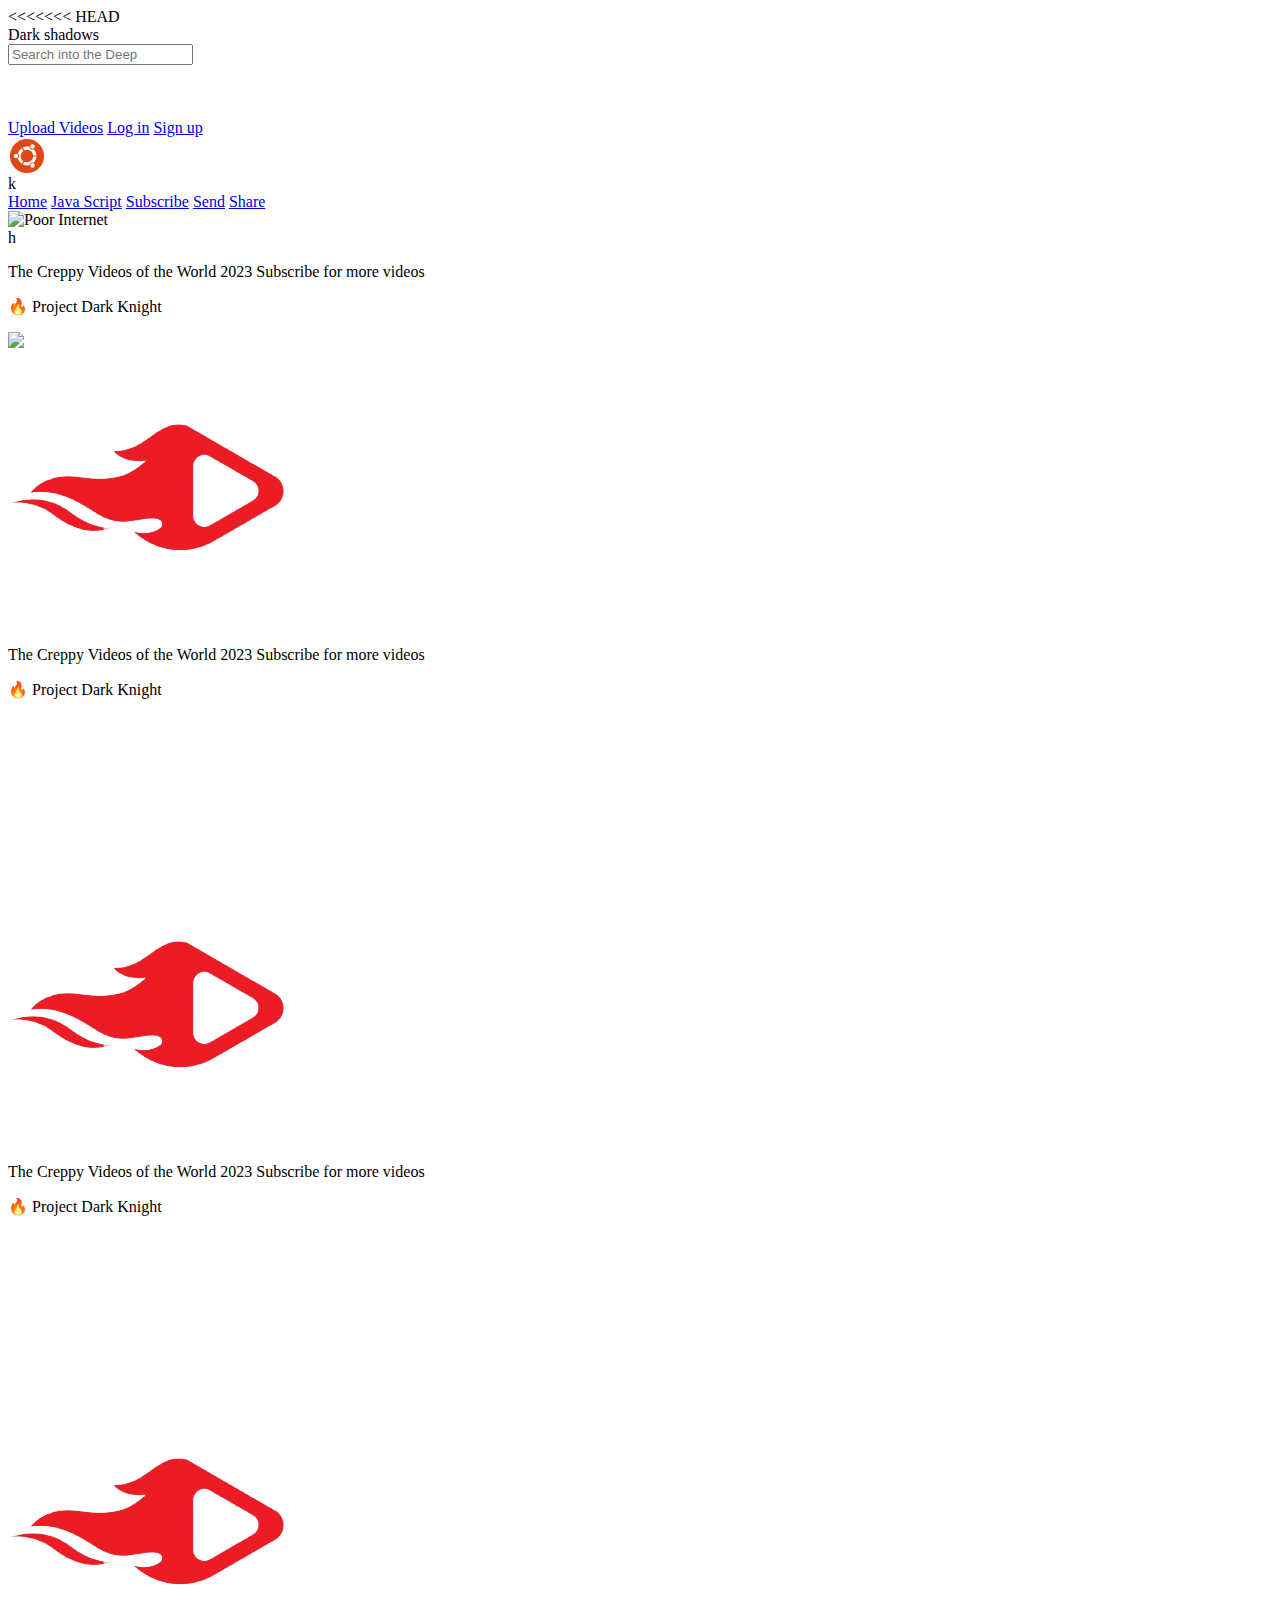
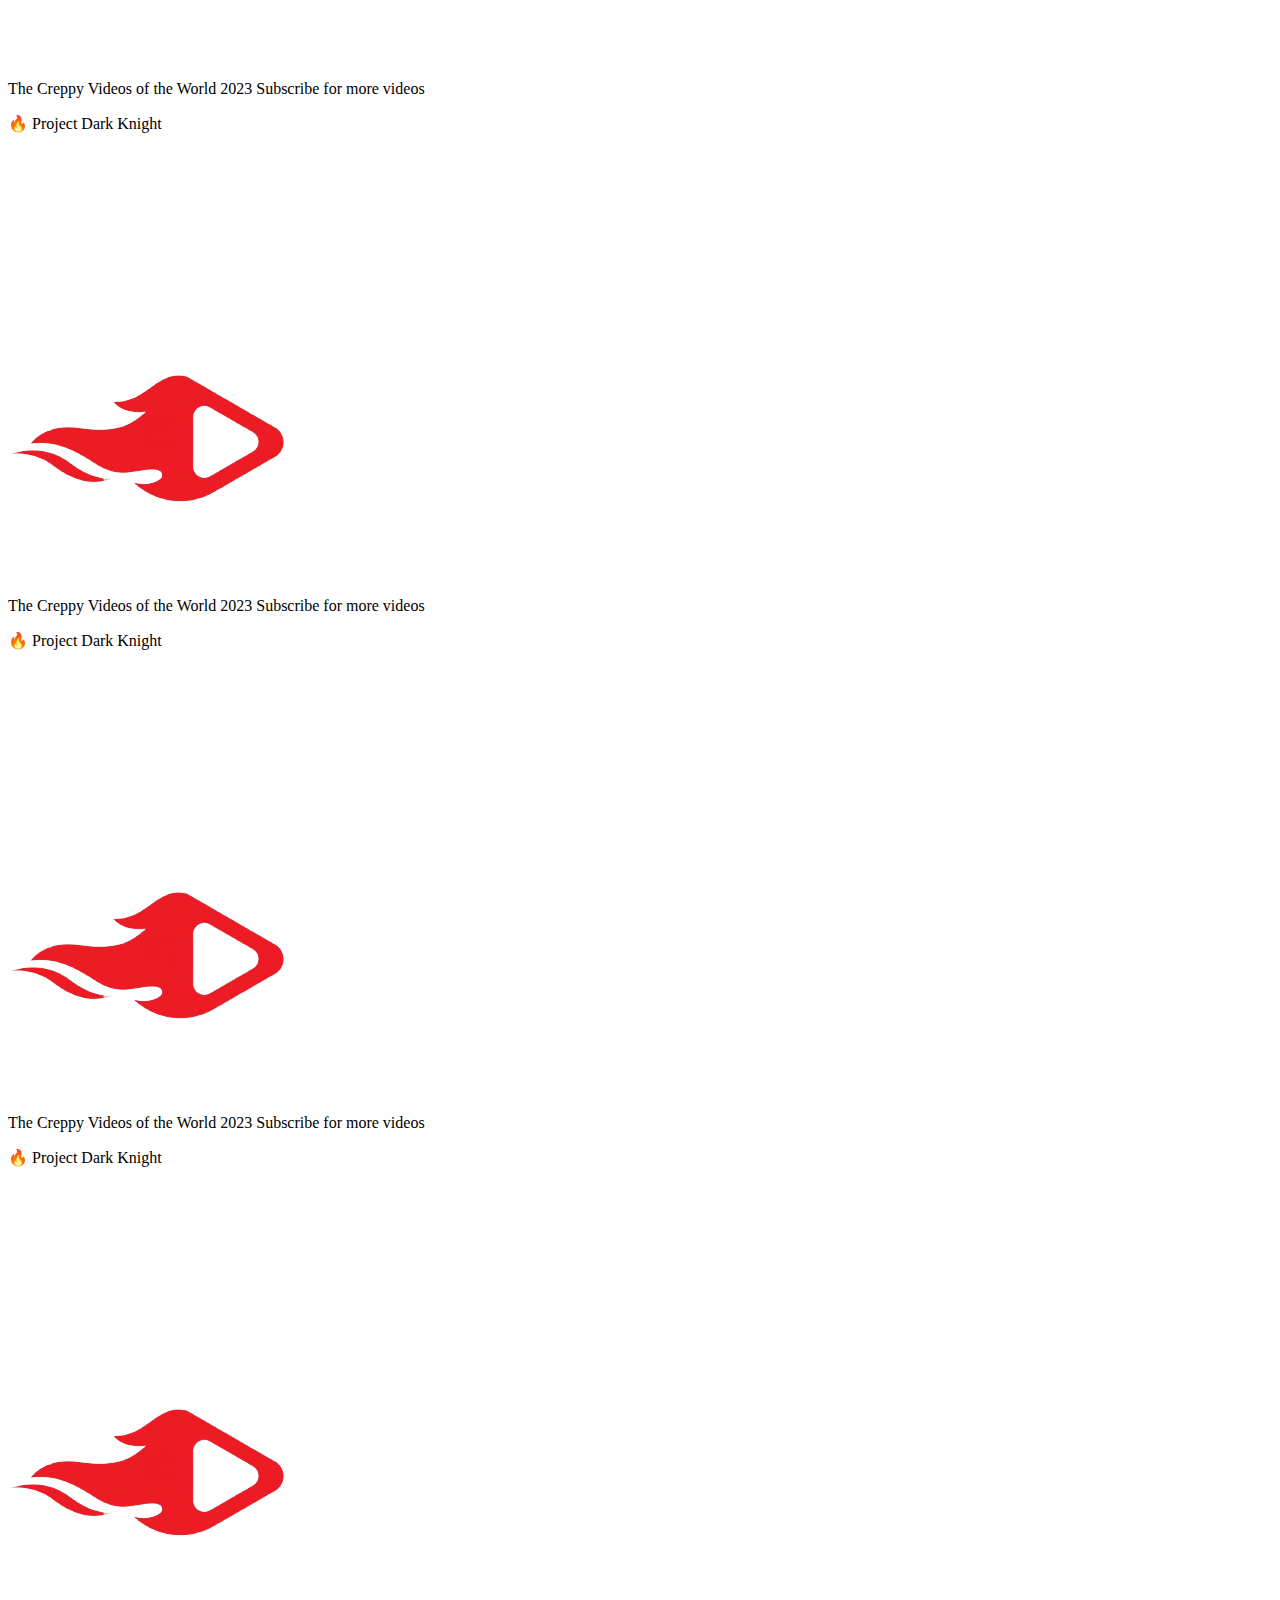
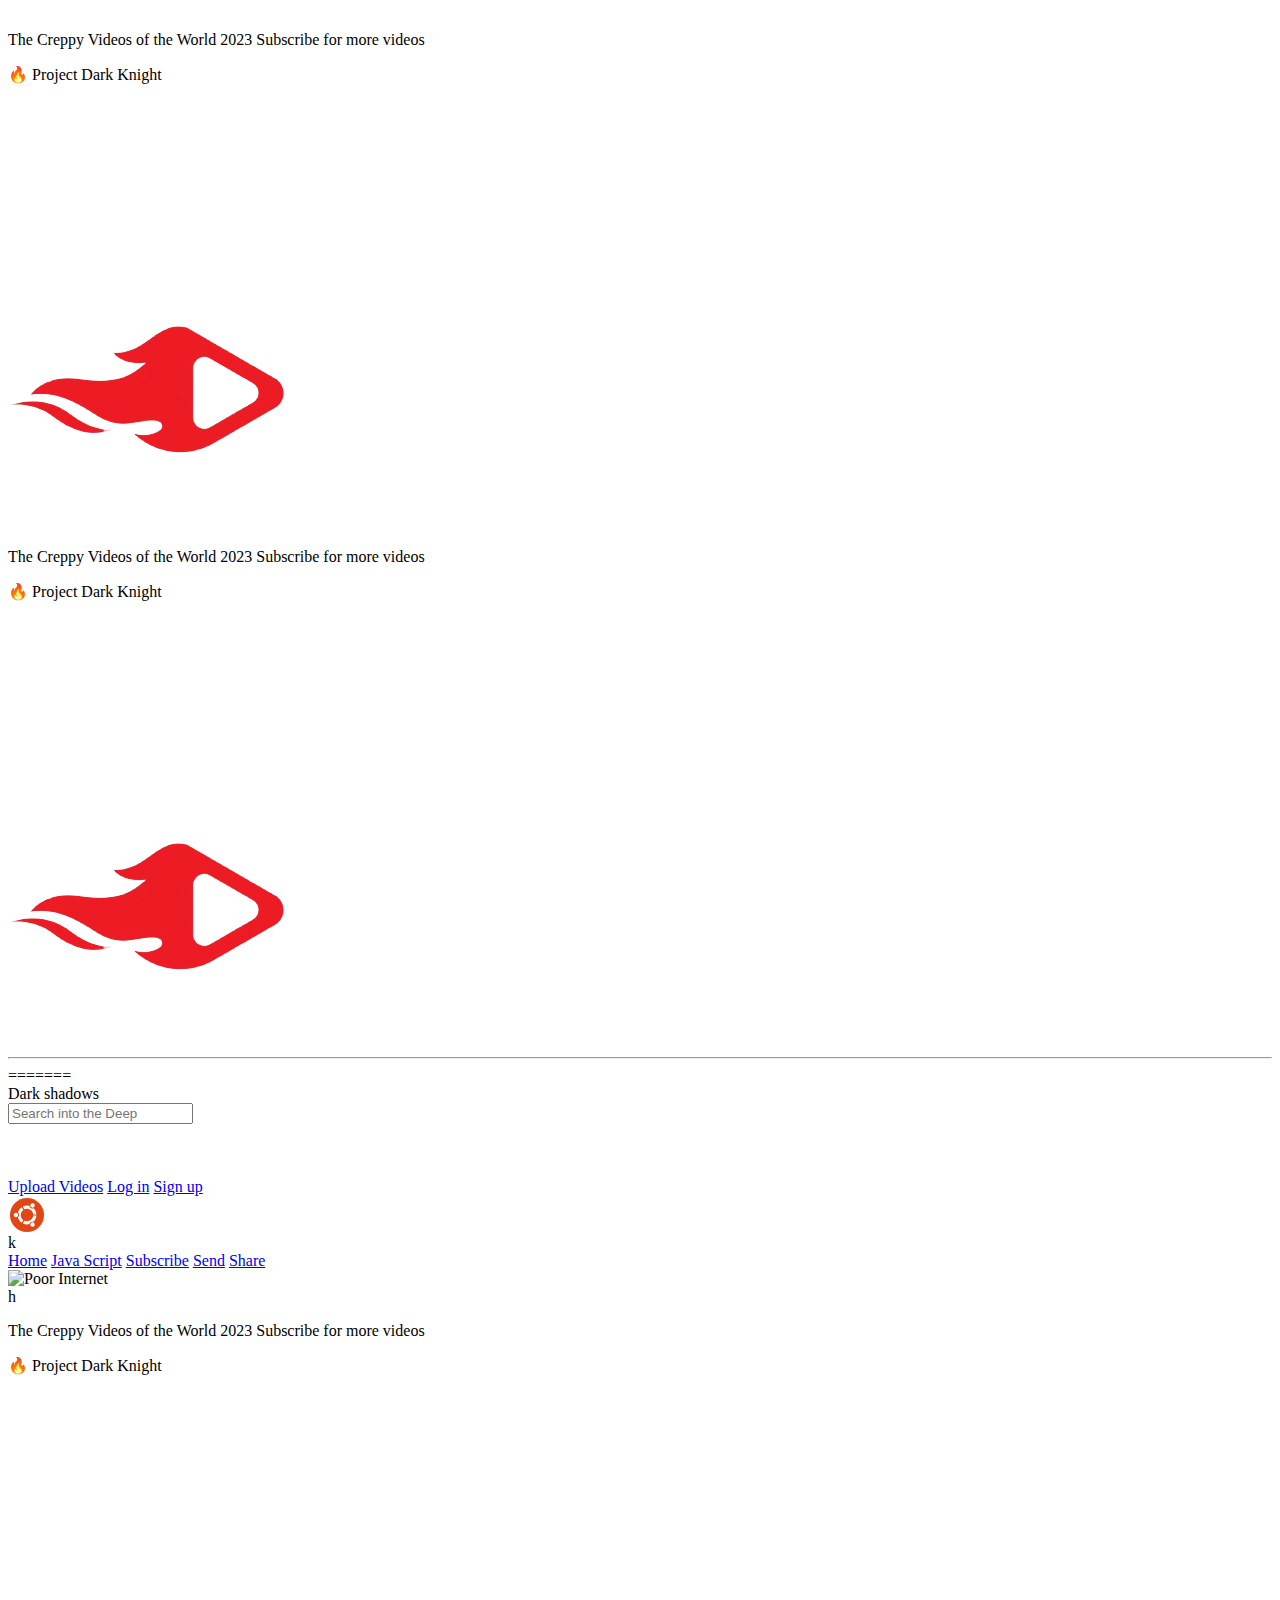
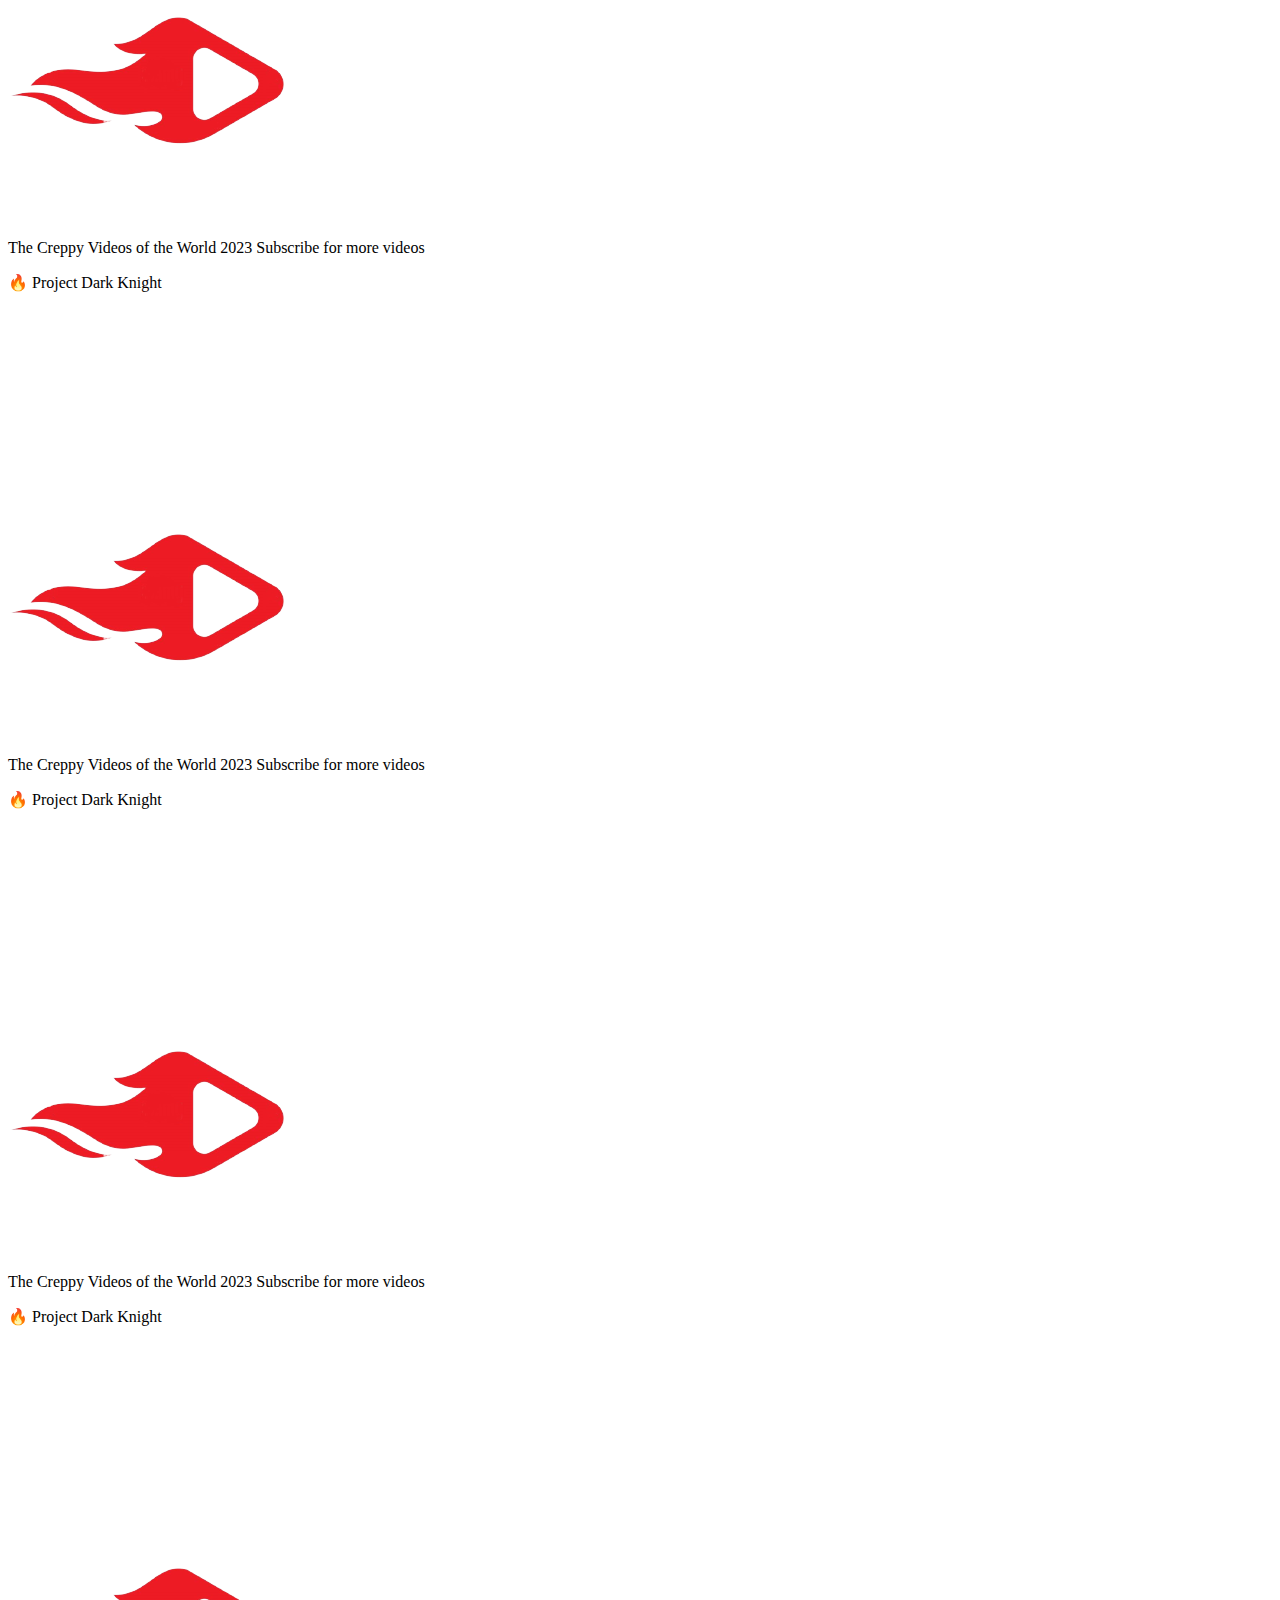
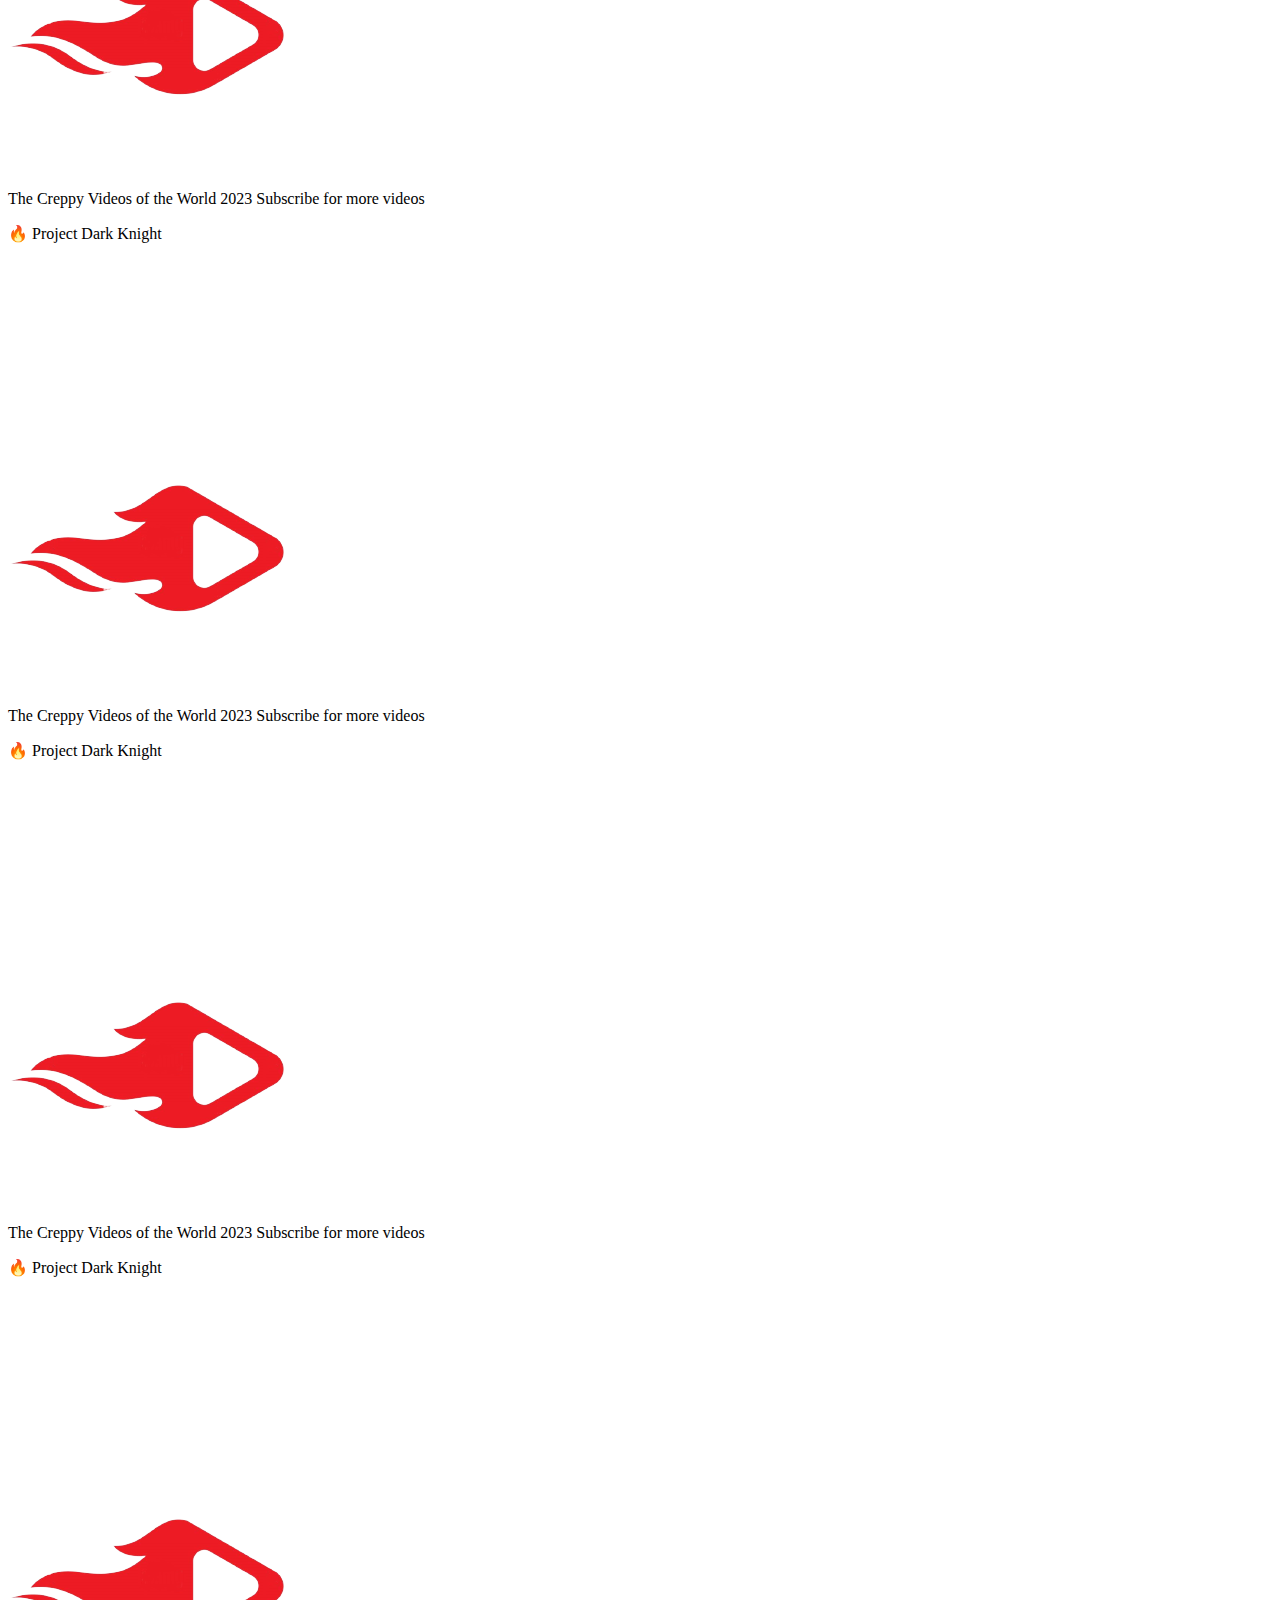
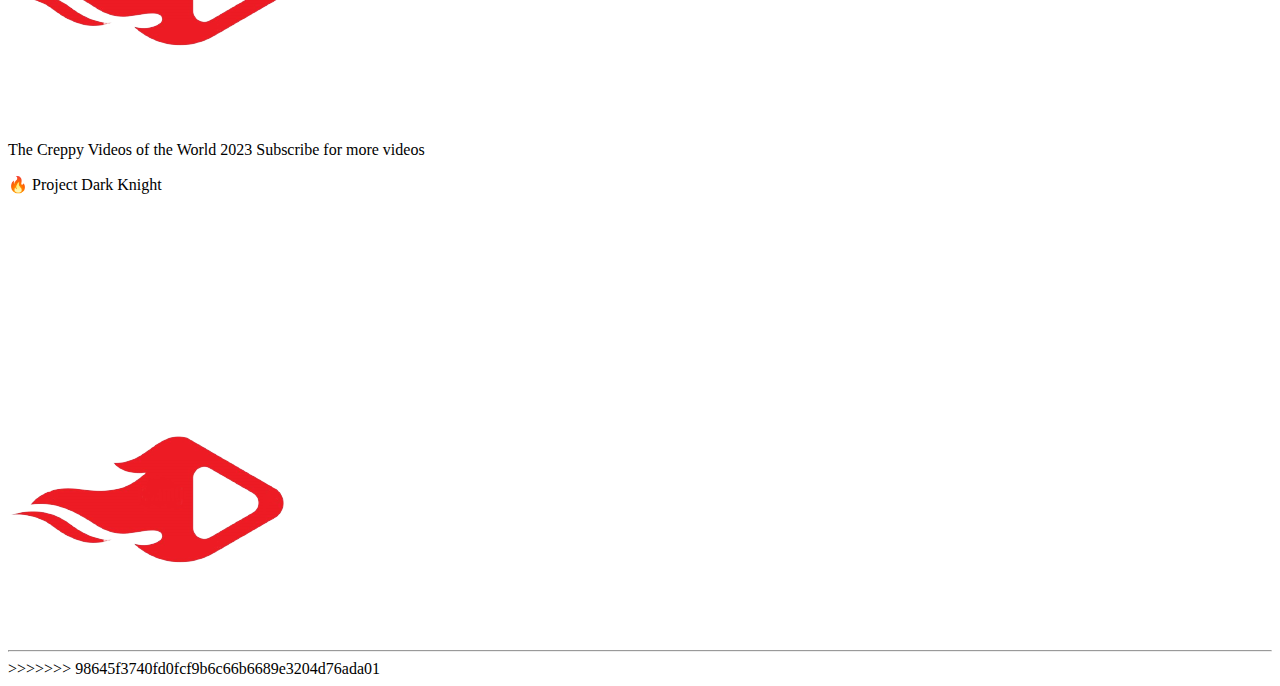
==== index.html @ a59ce85b "f" ====
<<<<<<< HEAD
<!DOCTYPE html>
<html lang="en">
<head>
    <meta charset="UTF-8">
    <meta http-equiv="X-UA-Compatible" content="IE=edge">
    <meta name="viewport" content="width=device-width, initial-scale=1.0">
    <meta http-equiv="refresh" content="">
    <title>Dark World</title>
    <link rel="stylesheet" href="style.css">
    <link rel="stylesheet" href="responsive.css">
    <link rel="shortcut icon" type="x-icon" href="https://drive.google.com/uc?export=download&id=1n4iZk-2QqB-ZsC2OjUi2erJdkcRshu7c">
</head>
<body  onload="myLoad()">

    <div id="loding"></div>
    <nav class="navbar">
        <div class="logo">
            Dark shadows
        </div>
        <div class="search-div">
            <input class="search-bar" type="text" placeholder="Search into the Deep">
        </div>
        <div class="mb-theme-cls" onclick="themee()">
            <svg xmlns="http://www.w3.org/2000/svg" width="27px" height="27px" viewBox="0 0 24 24" fill="none">
                <path d="M21.0672 11.8568L20.4253 11.469L21.0672 11.8568ZM12.1432 2.93276L11.7553 2.29085V2.29085L12.1432 2.93276ZM7.37554 20.013C7.017 19.8056 6.5582 19.9281 6.3508 20.2866C6.14339 20.6452 6.26591 21.104 6.62446 21.3114L7.37554 20.013ZM2.68862 17.3755C2.89602 17.7341 3.35482 17.8566 3.71337 17.6492C4.07191 17.4418 4.19443 16.983 3.98703 16.6245L2.68862 17.3755ZM21.25 12C21.25 17.1086 17.1086 21.25 12 21.25V22.75C17.9371 22.75 22.75 17.9371 22.75 12H21.25ZM2.75 12C2.75 6.89137 6.89137 2.75 12 2.75V1.25C6.06294 1.25 1.25 6.06294 1.25 12H2.75ZM15.5 14.25C12.3244 14.25 9.75 11.6756 9.75 8.5H8.25C8.25 12.5041 11.4959 15.75 15.5 15.75V14.25ZM20.4253 11.469C19.4172 13.1373 17.5882 14.25 15.5 14.25V15.75C18.1349 15.75 20.4407 14.3439 21.7092 12.2447L20.4253 11.469ZM9.75 8.5C9.75 6.41182 10.8627 4.5828 12.531 3.57467L11.7553 2.29085C9.65609 3.5593 8.25 5.86509 8.25 8.5H9.75ZM12 2.75C11.9115 2.75 11.8077 2.71008 11.7324 2.63168C11.6686 2.56527 11.6538 2.50244 11.6503 2.47703C11.6461 2.44587 11.6482 2.35557 11.7553 2.29085L12.531 3.57467C13.0342 3.27065 13.196 2.71398 13.1368 2.27627C13.0754 1.82126 12.7166 1.25 12 1.25V2.75ZM21.7092 12.2447C21.6444 12.3518 21.5541 12.3539 21.523 12.3497C21.4976 12.3462 21.4347 12.3314 21.3683 12.2676C21.2899 12.1923 21.25 12.0885 21.25 12H22.75C22.75 11.2834 22.1787 10.9246 21.7237 10.8632C21.286 10.804 20.7293 10.9658 20.4253 11.469L21.7092 12.2447ZM12 21.25C10.3139 21.25 8.73533 20.7996 7.37554 20.013L6.62446 21.3114C8.2064 22.2265 10.0432 22.75 12 22.75V21.25ZM3.98703 16.6245C3.20043 15.2647 2.75 13.6861 2.75 12H1.25C1.25 13.9568 1.77351 15.7936 2.68862 17.3755L3.98703 16.6245Z" fill="var(--inside-color)"/>
                </svg>
            
        </div>
        <div class="lis">
            <div class="theme-cls" onclick="themee()">
                <svg xmlns="http://www.w3.org/2000/svg" width="27px" height="27px" viewBox="0 0 24 24" fill="none">
                    <path d="M21.0672 11.8568L20.4253 11.469L21.0672 11.8568ZM12.1432 2.93276L11.7553 2.29085V2.29085L12.1432 2.93276ZM7.37554 20.013C7.017 19.8056 6.5582 19.9281 6.3508 20.2866C6.14339 20.6452 6.26591 21.104 6.62446 21.3114L7.37554 20.013ZM2.68862 17.3755C2.89602 17.7341 3.35482 17.8566 3.71337 17.6492C4.07191 17.4418 4.19443 16.983 3.98703 16.6245L2.68862 17.3755ZM21.25 12C21.25 17.1086 17.1086 21.25 12 21.25V22.75C17.9371 22.75 22.75 17.9371 22.75 12H21.25ZM2.75 12C2.75 6.89137 6.89137 2.75 12 2.75V1.25C6.06294 1.25 1.25 6.06294 1.25 12H2.75ZM15.5 14.25C12.3244 14.25 9.75 11.6756 9.75 8.5H8.25C8.25 12.5041 11.4959 15.75 15.5 15.75V14.25ZM20.4253 11.469C19.4172 13.1373 17.5882 14.25 15.5 14.25V15.75C18.1349 15.75 20.4407 14.3439 21.7092 12.2447L20.4253 11.469ZM9.75 8.5C9.75 6.41182 10.8627 4.5828 12.531 3.57467L11.7553 2.29085C9.65609 3.5593 8.25 5.86509 8.25 8.5H9.75ZM12 2.75C11.9115 2.75 11.8077 2.71008 11.7324 2.63168C11.6686 2.56527 11.6538 2.50244 11.6503 2.47703C11.6461 2.44587 11.6482 2.35557 11.7553 2.29085L12.531 3.57467C13.0342 3.27065 13.196 2.71398 13.1368 2.27627C13.0754 1.82126 12.7166 1.25 12 1.25V2.75ZM21.7092 12.2447C21.6444 12.3518 21.5541 12.3539 21.523 12.3497C21.4976 12.3462 21.4347 12.3314 21.3683 12.2676C21.2899 12.1923 21.25 12.0885 21.25 12H22.75C22.75 11.2834 22.1787 10.9246 21.7237 10.8632C21.286 10.804 20.7293 10.9658 20.4253 11.469L21.7092 12.2447ZM12 21.25C10.3139 21.25 8.73533 20.7996 7.37554 20.013L6.62446 21.3114C8.2064 22.2265 10.0432 22.75 12 22.75V21.25ZM3.98703 16.6245C3.20043 15.2647 2.75 13.6861 2.75 12H1.25C1.25 13.9568 1.77351 15.7936 2.68862 17.3755L3.98703 16.6245Z" fill="var(--inside-color)"/>
                    </svg>
                
            </div>
             
            <a id="upload" href="upload/upload.html" target="_self">Upload Videos</a>
            <a class="downdis" href="userAuth/login.php" target="_self">Log in</a>
            <a class="downdis" href="userAuth/signup.php" target="_self">Sign up</a>
          </div>  
        <div class="burger">
            <svg height="38px" style="enable-background:new 0 0 512 512;" version="1.1" viewBox="0 0 512 512" width="38px" xml:space="preserve" xmlns="http://www.w3.org/2000/svg" xmlns:xlink="http://www.w3.org/1999/xlink"><g id="_x33_48-ubuntu"><g><path d="M256,26.001c-127.057,0-230,102.943-230,229.999c0,127.057,102.943,229.999,230,229.999    c127.056,0,229.999-102.942,229.999-229.999C485.999,128.944,383.057,26.001,256,26.001z" style="fill:#E14715;"/><path d="M304.873,112.251c8.164-14.097,26.248-19.012,40.344-10.851    c14.189,8.162,19.013,26.245,10.852,40.436c-8.161,14.097-26.247,19.011-40.343,10.851    C301.536,144.433,296.714,126.348,304.873,112.251z" style="fill:#FFFFFF;"/><path d="M107.057,285.585c-16.323,0-29.584-13.264-29.584-29.585c0-16.322,13.261-29.585,29.584-29.585    s29.584,13.263,29.584,29.585C136.641,272.321,123.38,285.585,107.057,285.585z" style="fill:#FFFFFF;"/><path d="M133.118,288.462c20.681-16.604,20.774-48.134,0-64.828c7.975-30.42,26.988-56.295,52.399-73.359    L207.497,187c-47.762,33.665-47.762,104.335,0,138.001l-21.98,36.725C160.105,344.754,141.186,318.787,133.118,288.462z" style="fill:#FFFFFF;"/><path d="M345.217,410.602c-14.188,8.16-32.18,3.337-40.344-10.853    c-8.159-14.188-3.337-32.272,10.853-40.435c14.096-8.161,32.182-3.339,40.343,10.852    C364.229,384.355,359.406,402.44,345.217,410.602z" style="fill:#FFFFFF;"/><path d="M345.495,346.146c-24.761-9.552-52.027,6.12-56.108,32.458c-4.823,1.3-45.351,13.264-89.681-8.717    l20.867-37.375c52.863,24.577,114.442-10.851,119.544-69l42.753,0.649C380.737,296.155,366.827,324.907,345.495,346.146    L345.495,346.146z" style="fill:#FFFFFF;"/><path d="M340.023,248.488c-5.009-57.5-66.125-93.854-119.543-68.999l-20.868-37.375    c44.423-21.979,84.858-10.017,89.682-8.719c4.08,26.246,31.346,42.013,56.108,32.46c21.424,21.237,35.241,49.987,37.281,82.076    L340.023,248.488L340.023,248.488z" style="fill:#FFFFFF;"/></g></g><g id="Layer_1"/></svg>
            
        </div>
       
    </nav>
    <div id="list" class="list listt">
        <div class="listtop">
                                      <div class="p">k</div>
            <a class="mhome" href="#">Home</a>
            <a href="jvpage/javascriptPage.html">Java Script</a>
            <a href="https://youtu.be/cv7ZdA9mWxU" target="_blank">Subscribe</a>
            <a href="#">Send</a>
            <a href="#">Share</a>
            
            </div>
        <div class="theme">
             <img onclick="nut()" class="vuj" src="https://drive.google.com/uc?export=download&id=1OAZi2BYj4s4Tj-PJjJx0t2Y1LGuxBCqg" alt="Poor Internet">
            <div class="l">h</div>
            
       </div>
       
    </div>
    <div onclick="mui()" class="bac"></div>
    <div class="navbar-gap"></div>
   <!--  Explore window  -->
    <main class="main" >
           
        <div class="first-rows">


            <div class="video-thumnail"> 
                <div class="title-container"></div>
                    <div class="titleshadow">
                        <p class="title">The Creppy Videos of the World 2023 Subscribe for more videos </p>
                    </div>
                     
                    <p class="source">🔥 Project Dark Knight</p> 
                <div class="videocont">
                    <img class="poster" src="https://drive.google.com/uc?export=download&id=1mivvu30Seu9axGrpe3s2IA6z7c_o4oCg">
                </div>
                <div id="17-LAa5NkEox9WTYnCpN7SehtaGY4I6PN" class="playcont">
                    <img class="playbt" src="files/play.png" alt="Play">
                </div>      
             </div>


             <div class="video-thumnail"> 
                <div class="title-container"></div>
                    <div class="titleshadow">
                        <p class="title">The Creppy Videos of the World 2023 Subscribe for more videos </p>
                    </div>
                     
                    <p class="source">🔥 Project Dark Knight</p> 
                <div class="videocont">
                    <video class="poster" src="https://drive.google.com/uc?export=download&id=1MLWd0cOVTUpzxn5bUm-Bioq0U-Id3qs0">
                </div>
                <div id="1MLWd0cOVTUpzxn5bUm-Bioq0U-Id3qs0" class="playcont">
                    <img class="playbt" src="files/play.png" alt="Play">
                </div>      
             </div>

             <div class="video-thumnail"> 
                <div class="title-container"></div>
                    <div class="titleshadow">
                        <p class="title">The Creppy Videos of the World 2023 Subscribe for more videos </p>
                    </div>
                     
                    <p class="source">🔥 Project Dark Knight</p> 
                <div class="videocont">
                    <video class="poster" src="https://drive.google.com/uc?export=download&id=1VFhXA-7MB8LrjijsmlfDxbYVCQIP-WNG">
                </div>
                <div id="1VFhXA-7MB8LrjijsmlfDxbYVCQIP-WNG" class="playcont">
                    <img class="playbt" src="files/play.png" alt="Play">
                </div>      
             </div>

             <div class="video-thumnail"> 
                <div class="title-container"></div>
                    <div class="titleshadow">
                        <p class="title">The Creppy Videos of the World 2023 Subscribe for more videos </p>
                    </div>
                     
                    <p class="source">🔥 Project Dark Knight</p> 
                <div class="videocont">
                    <video class="poster" src="https://drive.google.com/uc?export=download&id=1qATCy__d0CvUBK7b0GPwwj07hWwpzFxu">
                </div>
                <div id="1qATCy__d0CvUBK7b0GPwwj07hWwpzFxu" class="playcont">
                    <img class="playbt" src="files/play.png" alt="Play">
                </div>      
             </div>

             <div class="video-thumnail"> 
                <div class="title-container"></div>
                    <div class="titleshadow">
                        <p class="title">The Creppy Videos of the World 2023 Subscribe for more videos </p>
                    </div>
                     
                    <p class="source">🔥 Project Dark Knight</p> 
                <div class="videocont">
                    <video class="poster" src="https://drive.google.com/uc?export=download&id=1VBE17MKGAp2lZz3m8uaTulvp4RckmCl0">
                </div>
                <div id="1VBE17MKGAp2lZz3m8uaTulvp4RckmCl0" class="playcont">
                    <img class="playbt" src="files/play.png" alt="Play">
                </div>      
             </div>

             <div class="video-thumnail"> 
                <div class="title-container"></div>
                    <div class="titleshadow">
                        <p class="title">The Creppy Videos of the World 2023 Subscribe for more videos </p>
                    </div>
                     
                    <p class="source">🔥 Project Dark Knight</p> 
                <div class="videocont">
                    <video class="poster" src="https://drive.google.com/uc?export=download&id=1mivvu30Seu9axGrpe3s2IA6z7c_o4oCg">
                </div>
                <div id="17-LAa5NkEox9WTYnCpN7SehtaGY4I6PN" class="playcont">
                    <img class="playbt" src="files/play.png" alt="Play">
                </div>      
             </div>
              
             <div class="video-thumnail"> 
                <div class="title-container"></div>
                    <div class="titleshadow">
                        <p class="title">The Creppy Videos of the World 2023 Subscribe for more videos </p>
                    </div>
                     
                    <p class="source">🔥 Project Dark Knight</p> 
                <div class="videocont">
                    <video class="poster" src="https://drive.google.com/uc?export=download&id=1mivvu30Seu9axGrpe3s2IA6z7c_o4oCg">
                </div>
                <div id="17-LAa5NkEox9WTYnCpN7SehtaGY4I6PN" class="playcont">
                    <img class="playbt" src="files/play.png" alt="Play">
                </div>      
             </div>

             <div class="video-thumnail"> 
                <div class="title-container"></div>
                    <div class="titleshadow">
                        <p class="title">The Creppy Videos of the World 2023 Subscribe for more videos </p>
                    </div>
                     
                    <p class="source">🔥 Project Dark Knight</p> 
                <div class="videocont">
                    <video class="poster" src="https://drive.google.com/uc?export=download&id=1mivvu30Seu9axGrpe3s2IA6z7c_o4oCg">
                </div>
                <div id="17-LAa5NkEox9WTYnCpN7SehtaGY4I6PN" class="playcont">
                    <img class="playbt" src="files/play.png" alt="Play">
                </div>      
             </div>
             
           
             
           
             <hr class="hr1">
  
             
        </div>
        
    <!-- </main> -->


    






  </main>

</body>
<script src="javascript.js"></script>
=======
<!DOCTYPE html>
<html lang="en">
<head>
    <meta charset="UTF-8">
    <meta http-equiv="X-UA-Compatible" content="IE=edge">
    <meta name="viewport" content="width=device-width, initial-scale=1.0">
    <meta http-equiv="refresh" content="">
    <title>Dark World</title>
    <link rel="stylesheet" href="style.css">
    <link rel="stylesheet" href="responsive.css">
    <link rel="shortcut icon" type="x-icon" href="https://drive.google.com/uc?export=download&id=1n4iZk-2QqB-ZsC2OjUi2erJdkcRshu7c">
</head>
<body  onload="myLoad()">

    <div id="loding"></div>
    <nav class="navbar">
        <div class="logo">
            Dark shadows
        </div>
        <div class="search-div">
            <input class="search-bar" type="text" placeholder="Search into the Deep">
        </div>
        <div class="mb-theme-cls" onclick="themee()">
            <svg xmlns="http://www.w3.org/2000/svg" width="27px" height="27px" viewBox="0 0 24 24" fill="none">
                <path d="M21.0672 11.8568L20.4253 11.469L21.0672 11.8568ZM12.1432 2.93276L11.7553 2.29085V2.29085L12.1432 2.93276ZM7.37554 20.013C7.017 19.8056 6.5582 19.9281 6.3508 20.2866C6.14339 20.6452 6.26591 21.104 6.62446 21.3114L7.37554 20.013ZM2.68862 17.3755C2.89602 17.7341 3.35482 17.8566 3.71337 17.6492C4.07191 17.4418 4.19443 16.983 3.98703 16.6245L2.68862 17.3755ZM21.25 12C21.25 17.1086 17.1086 21.25 12 21.25V22.75C17.9371 22.75 22.75 17.9371 22.75 12H21.25ZM2.75 12C2.75 6.89137 6.89137 2.75 12 2.75V1.25C6.06294 1.25 1.25 6.06294 1.25 12H2.75ZM15.5 14.25C12.3244 14.25 9.75 11.6756 9.75 8.5H8.25C8.25 12.5041 11.4959 15.75 15.5 15.75V14.25ZM20.4253 11.469C19.4172 13.1373 17.5882 14.25 15.5 14.25V15.75C18.1349 15.75 20.4407 14.3439 21.7092 12.2447L20.4253 11.469ZM9.75 8.5C9.75 6.41182 10.8627 4.5828 12.531 3.57467L11.7553 2.29085C9.65609 3.5593 8.25 5.86509 8.25 8.5H9.75ZM12 2.75C11.9115 2.75 11.8077 2.71008 11.7324 2.63168C11.6686 2.56527 11.6538 2.50244 11.6503 2.47703C11.6461 2.44587 11.6482 2.35557 11.7553 2.29085L12.531 3.57467C13.0342 3.27065 13.196 2.71398 13.1368 2.27627C13.0754 1.82126 12.7166 1.25 12 1.25V2.75ZM21.7092 12.2447C21.6444 12.3518 21.5541 12.3539 21.523 12.3497C21.4976 12.3462 21.4347 12.3314 21.3683 12.2676C21.2899 12.1923 21.25 12.0885 21.25 12H22.75C22.75 11.2834 22.1787 10.9246 21.7237 10.8632C21.286 10.804 20.7293 10.9658 20.4253 11.469L21.7092 12.2447ZM12 21.25C10.3139 21.25 8.73533 20.7996 7.37554 20.013L6.62446 21.3114C8.2064 22.2265 10.0432 22.75 12 22.75V21.25ZM3.98703 16.6245C3.20043 15.2647 2.75 13.6861 2.75 12H1.25C1.25 13.9568 1.77351 15.7936 2.68862 17.3755L3.98703 16.6245Z" fill="var(--inside-color)"/>
                </svg>
            
        </div>
        <div class="lis">
            <div class="theme-cls" onclick="themee()">
                <svg xmlns="http://www.w3.org/2000/svg" width="27px" height="27px" viewBox="0 0 24 24" fill="none">
                    <path d="M21.0672 11.8568L20.4253 11.469L21.0672 11.8568ZM12.1432 2.93276L11.7553 2.29085V2.29085L12.1432 2.93276ZM7.37554 20.013C7.017 19.8056 6.5582 19.9281 6.3508 20.2866C6.14339 20.6452 6.26591 21.104 6.62446 21.3114L7.37554 20.013ZM2.68862 17.3755C2.89602 17.7341 3.35482 17.8566 3.71337 17.6492C4.07191 17.4418 4.19443 16.983 3.98703 16.6245L2.68862 17.3755ZM21.25 12C21.25 17.1086 17.1086 21.25 12 21.25V22.75C17.9371 22.75 22.75 17.9371 22.75 12H21.25ZM2.75 12C2.75 6.89137 6.89137 2.75 12 2.75V1.25C6.06294 1.25 1.25 6.06294 1.25 12H2.75ZM15.5 14.25C12.3244 14.25 9.75 11.6756 9.75 8.5H8.25C8.25 12.5041 11.4959 15.75 15.5 15.75V14.25ZM20.4253 11.469C19.4172 13.1373 17.5882 14.25 15.5 14.25V15.75C18.1349 15.75 20.4407 14.3439 21.7092 12.2447L20.4253 11.469ZM9.75 8.5C9.75 6.41182 10.8627 4.5828 12.531 3.57467L11.7553 2.29085C9.65609 3.5593 8.25 5.86509 8.25 8.5H9.75ZM12 2.75C11.9115 2.75 11.8077 2.71008 11.7324 2.63168C11.6686 2.56527 11.6538 2.50244 11.6503 2.47703C11.6461 2.44587 11.6482 2.35557 11.7553 2.29085L12.531 3.57467C13.0342 3.27065 13.196 2.71398 13.1368 2.27627C13.0754 1.82126 12.7166 1.25 12 1.25V2.75ZM21.7092 12.2447C21.6444 12.3518 21.5541 12.3539 21.523 12.3497C21.4976 12.3462 21.4347 12.3314 21.3683 12.2676C21.2899 12.1923 21.25 12.0885 21.25 12H22.75C22.75 11.2834 22.1787 10.9246 21.7237 10.8632C21.286 10.804 20.7293 10.9658 20.4253 11.469L21.7092 12.2447ZM12 21.25C10.3139 21.25 8.73533 20.7996 7.37554 20.013L6.62446 21.3114C8.2064 22.2265 10.0432 22.75 12 22.75V21.25ZM3.98703 16.6245C3.20043 15.2647 2.75 13.6861 2.75 12H1.25C1.25 13.9568 1.77351 15.7936 2.68862 17.3755L3.98703 16.6245Z" fill="var(--inside-color)"/>
                    </svg>
                
            </div>
             
            <a href="post.html" target="_blank">Upload Videos</a>
            <a class="downdis" href="userAuth/login.php" target="_self">Log in</a>
            <a class="downdis" href="userAuth/signup.php" target="_self">Sign up</a>
          </div>  
        <div class="burger">
            <svg height="38px" style="enable-background:new 0 0 512 512;" version="1.1" viewBox="0 0 512 512" width="38px" xml:space="preserve" xmlns="http://www.w3.org/2000/svg" xmlns:xlink="http://www.w3.org/1999/xlink"><g id="_x33_48-ubuntu"><g><path d="M256,26.001c-127.057,0-230,102.943-230,229.999c0,127.057,102.943,229.999,230,229.999    c127.056,0,229.999-102.942,229.999-229.999C485.999,128.944,383.057,26.001,256,26.001z" style="fill:#E14715;"/><path d="M304.873,112.251c8.164-14.097,26.248-19.012,40.344-10.851    c14.189,8.162,19.013,26.245,10.852,40.436c-8.161,14.097-26.247,19.011-40.343,10.851    C301.536,144.433,296.714,126.348,304.873,112.251z" style="fill:#FFFFFF;"/><path d="M107.057,285.585c-16.323,0-29.584-13.264-29.584-29.585c0-16.322,13.261-29.585,29.584-29.585    s29.584,13.263,29.584,29.585C136.641,272.321,123.38,285.585,107.057,285.585z" style="fill:#FFFFFF;"/><path d="M133.118,288.462c20.681-16.604,20.774-48.134,0-64.828c7.975-30.42,26.988-56.295,52.399-73.359    L207.497,187c-47.762,33.665-47.762,104.335,0,138.001l-21.98,36.725C160.105,344.754,141.186,318.787,133.118,288.462z" style="fill:#FFFFFF;"/><path d="M345.217,410.602c-14.188,8.16-32.18,3.337-40.344-10.853    c-8.159-14.188-3.337-32.272,10.853-40.435c14.096-8.161,32.182-3.339,40.343,10.852    C364.229,384.355,359.406,402.44,345.217,410.602z" style="fill:#FFFFFF;"/><path d="M345.495,346.146c-24.761-9.552-52.027,6.12-56.108,32.458c-4.823,1.3-45.351,13.264-89.681-8.717    l20.867-37.375c52.863,24.577,114.442-10.851,119.544-69l42.753,0.649C380.737,296.155,366.827,324.907,345.495,346.146    L345.495,346.146z" style="fill:#FFFFFF;"/><path d="M340.023,248.488c-5.009-57.5-66.125-93.854-119.543-68.999l-20.868-37.375    c44.423-21.979,84.858-10.017,89.682-8.719c4.08,26.246,31.346,42.013,56.108,32.46c21.424,21.237,35.241,49.987,37.281,82.076    L340.023,248.488L340.023,248.488z" style="fill:#FFFFFF;"/></g></g><g id="Layer_1"/></svg>
            
        </div>
       
    </nav>
    <div id="list" class="list listt">
        <div class="listtop">
                                      <div class="p">k</div>
            <a class="mhome" href="#">Home</a>
            <a href="jvpage/javascriptPage.html">Java Script</a>
            <a href="https://youtu.be/cv7ZdA9mWxU" target="_blank">Subscribe</a>
            <a href="#">Send</a>
            <a href="#">Share</a>
            
            </div>
        <div class="theme">
             <img onclick="nut()" class="vuj" src="https://drive.google.com/uc?export=download&id=1OAZi2BYj4s4Tj-PJjJx0t2Y1LGuxBCqg" alt="Poor Internet">
            <div class="l">h</div>
            
       </div>
       
    </div>
    <div onclick="mui()" class="bac"></div>
    <div class="navbar-gap"></div>
   <!--  Explore window  -->
    <main class="main" >
           
        <div class="first-rows">


            <div class="video-thumnail"> 
                <div class="title-container"></div>
                    <div class="titleshadow">
                        <p class="title">The Creppy Videos of the World 2023 Subscribe for more videos </p>
                    </div>
                     
                    <p class="source">🔥 Project Dark Knight</p> 
                <div class="videocont">
                    <video class="poster" src="https://drive.google.com/uc?export=download&id=1mivvu30Seu9axGrpe3s2IA6z7c_o4oCg">
                </div>
                <div id="17-LAa5NkEox9WTYnCpN7SehtaGY4I6PN" class="playcont">
                    <img class="playbt" src="files/play.png" alt="Play">
                </div>      
             </div>


             <div class="video-thumnail"> 
                <div class="title-container"></div>
                    <div class="titleshadow">
                        <p class="title">The Creppy Videos of the World 2023 Subscribe for more videos </p>
                    </div>
                     
                    <p class="source">🔥 Project Dark Knight</p> 
                <div class="videocont">
                    <video class="poster" src="https://drive.google.com/uc?export=download&id=1MLWd0cOVTUpzxn5bUm-Bioq0U-Id3qs0">
                </div>
                <div id="1MLWd0cOVTUpzxn5bUm-Bioq0U-Id3qs0" class="playcont">
                    <img class="playbt" src="files/play.png" alt="Play">
                </div>      
             </div>

             <div class="video-thumnail"> 
                <div class="title-container"></div>
                    <div class="titleshadow">
                        <p class="title">The Creppy Videos of the World 2023 Subscribe for more videos </p>
                    </div>
                     
                    <p class="source">🔥 Project Dark Knight</p> 
                <div class="videocont">
                    <video class="poster" src="https://drive.google.com/uc?export=download&id=1VFhXA-7MB8LrjijsmlfDxbYVCQIP-WNG">
                </div>
                <div id="1VFhXA-7MB8LrjijsmlfDxbYVCQIP-WNG" class="playcont">
                    <img class="playbt" src="files/play.png" alt="Play">
                </div>      
             </div>

             <div class="video-thumnail"> 
                <div class="title-container"></div>
                    <div class="titleshadow">
                        <p class="title">The Creppy Videos of the World 2023 Subscribe for more videos </p>
                    </div>
                     
                    <p class="source">🔥 Project Dark Knight</p> 
                <div class="videocont">
                    <video class="poster" src="https://drive.google.com/uc?export=download&id=1qATCy__d0CvUBK7b0GPwwj07hWwpzFxu">
                </div>
                <div id="1qATCy__d0CvUBK7b0GPwwj07hWwpzFxu" class="playcont">
                    <img class="playbt" src="files/play.png" alt="Play">
                </div>      
             </div>

             <div class="video-thumnail"> 
                <div class="title-container"></div>
                    <div class="titleshadow">
                        <p class="title">The Creppy Videos of the World 2023 Subscribe for more videos </p>
                    </div>
                     
                    <p class="source">🔥 Project Dark Knight</p> 
                <div class="videocont">
                    <video class="poster" src="https://drive.google.com/uc?export=download&id=1VBE17MKGAp2lZz3m8uaTulvp4RckmCl0">
                </div>
                <div id="17-LAa5NkEox9WTYnCpN7SehtaGY4I6PN" class="playcont">
                    <img class="playbt" src="files/play.png" alt="Play">
                </div>      
             </div>

             <div class="video-thumnail"> 
                <div class="title-container"></div>
                    <div class="titleshadow">
                        <p class="title">The Creppy Videos of the World 2023 Subscribe for more videos </p>
                    </div>
                     
                    <p class="source">🔥 Project Dark Knight</p> 
                <div class="videocont">
                    <video class="poster" src="https://drive.google.com/uc?export=download&id=1mivvu30Seu9axGrpe3s2IA6z7c_o4oCg">
                </div>
                <div id="17-LAa5NkEox9WTYnCpN7SehtaGY4I6PN" class="playcont">
                    <img class="playbt" src="files/play.png" alt="Play">
                </div>      
             </div>
              
             <div class="video-thumnail"> 
                <div class="title-container"></div>
                    <div class="titleshadow">
                        <p class="title">The Creppy Videos of the World 2023 Subscribe for more videos </p>
                    </div>
                     
                    <p class="source">🔥 Project Dark Knight</p> 
                <div class="videocont">
                    <video class="poster" src="https://drive.google.com/uc?export=download&id=1mivvu30Seu9axGrpe3s2IA6z7c_o4oCg">
                </div>
                <div id="17-LAa5NkEox9WTYnCpN7SehtaGY4I6PN" class="playcont">
                    <img class="playbt" src="files/play.png" alt="Play">
                </div>      
             </div>

             <div class="video-thumnail"> 
                <div class="title-container"></div>
                    <div class="titleshadow">
                        <p class="title">The Creppy Videos of the World 2023 Subscribe for more videos </p>
                    </div>
                     
                    <p class="source">🔥 Project Dark Knight</p> 
                <div class="videocont">
                    <video class="poster" src="https://drive.google.com/uc?export=download&id=1mivvu30Seu9axGrpe3s2IA6z7c_o4oCg">
                </div>
                <div id="17-LAa5NkEox9WTYnCpN7SehtaGY4I6PN" class="playcont">
                    <img class="playbt" src="files/play.png" alt="Play">
                </div>      
             </div>
             
           
             
           
             <hr class="hr1">
  
             
        </div>
        
    <!-- </main> -->


    






  </main>

</body>
<script src="javascript.js"></script>
>>>>>>> 98645f3740fd0fcf9b6c66b6689e3204d76ada01
</html>
---- style.css ----
<<<<<<< HEAD

/*lagrge screen*/
@media only screen and (min-width: 600px){
    *{
        margin: 0px;
        padding: 0px;
        list-style: none;
        text-decoration: none;
        box-sizing: border-box;
        
    }
    :root {
        --main-color: #1f1e1e;
        --inside-color: #ff0000;
        --mid-color: #000000;
        --lmain-color: #ffffff;
        --linside-color: #000000;
        --lmid-color: #ffffff;
      }
      
    #dut{
        display: none;
    }
    
 /*    #loding{
        position: fixed;
        bottom: -96px;
        width: 100%;
        height: 141vh;
        background: #fff url(https://drive.google.com/uc?export=download&id=1zenv7hNx8PIRp7QfNt9kGl9DfilTTTjO) no-repeat center;
        z-index: 100;
        background-size: 47px 60px;
    } */
    #ny{
       overflow-y: hidden;
    }
    @font-face {
        font-family:Heavitas;
        src: url(files/Heavitas.ttf);
    }
    .navbar{
        position: fixed;
        top: -1px;
        width: 100%;
        height: 57px;
        background-color: var(--main-color);
        display: flex;
        align-items: center;
        justify-content: space-evenly;
        gap: 223px;
        z-index: 99;
        border-top: 2.99px solid var(--inside-color);
        border-bottom: 0.3px solid var(--inside-color);
        border-left: none;
        border-right: none;
       
    }
    @media only screen and (min-width: 600px) and (max-width: 1300px) {
      .navbar{
        gap: 30px;
      }
      
    }
    @media only screen and (min-width: 600px) and (max-width: 1160px) {
        .first-rows{
            grid-template-columns: 1fr 1fr !important;
        }
        .hr1{
            grid-column: 1/3 !important;
            width: 98% !important;
            right: 29px !important;
              
        }
      }
    .lnavbar{
        background-color: #ffff00 !important;
    }
    
    .list{
        display: none;
    }
    .logo{
        font-family: Heavitas;
        padding: 8px 36px;
        font-size: 29.6px;
        color: var(--inside-color);
        white-space: nowrap;
    }
    
    .logo:hover{
        color: rgb(0, 0, 0);
        background-color: #ffffff;
        transition: 0.95s;
    }
    .search-div{
        margin-right: 109px;
    }
    .search-bar{
        padding: 10px 14px;
        width: 179%;
        height: 34px;
        border: 0.01px solid #4c4c4b;
        border-radius: 24px;
        font-size: 14px;
        background-color: #0c0c0c;
        outline: 0;
        color: white;
        font-family: monospace;                   
    }
    .mb-theme-cls{
        display: none;
    }
    .burger{
        display: none;
    }
    .theme-cls{
        display: grid;
        place-items: center;
        padding: 0px 17px;
    }
    .theme-cls:hover{
        background-color: var(--linside-color);
        transition: 0.83s;
    
    }
    
   .lis a:hover{
      color: #ff0000;
      background-color: rgb(0, 0, 0);
      transition: 0.95s;
        }
        .lis{
            display: flex;
            
        }
        .lis a{
            padding: 18px 15px;
            color: var(--inside-color);
            font-size: 16px;
            white-space: nowrap;
            
        }
       
        .navbar-gap{
            opacity: 0;
            height: 56px;
            width: 100%;
        }
        
    /*   explore winddow css*/     
       
       .main{
        background-color: var(--mid-color);
        height: 3000px;
        display: grid;
        justify-content: center;
       }
       
      .first-rows{
        display: grid;
        margin: 18px 0px;
        gap: 18px 55px;
        grid-template-columns: 1fr 1fr 1fr;
        height: 112vh;
      }

    .hr1{
        border-top: 0.3px solid var(--inside-color);
        border-bottom: none;
        border-left: none;
        border-right: none;
        grid-column: 1/4;
        width: 104%;
        position: relative;
        right: 24px; 
    
    }
    /* copy from this to responsive */ 
   
    .video-thumnail{
    height: 342px;
    width: 360px;
    overflow: hidden;
    display: grid;
    place-items: center;
    position: relative;

    }

    


    /* video title */
  .title-container{
    position: absolute;
  }
  .titleshadow{
    min-width: 360px;
    min-height: 57px;
    position: absolute;
    z-index: 80;
    top: 100px;
    background: linear-gradient(to top, rgba(0, 0, 0, 0), rgba(0, 0, 0, 0.6));
    
  }
  .title{
    color: rgba(255, 255, 255, 0.9);
    max-width: 295px;
    max-height: 54px;
    overflow-y: hidden;
    font-size: 19px;
    margin: 8px 34px;
    text-align: center;
    }
  .source{
    color: white;
    opacity: 0.7;
    max-width: 198px;
    font-size: 12px;
    padding: 1px 6px;
    position: relative;
    right: 108px;
    top: 296px;
    z-index: 80;
}

   .bigtitle{
    color: var(--lmid-color);
    max-width: 330px;
    max-height: 20px;
    overflow-y: hidden;
    position: relative;
    top: 29px;
   }
   .bsource{
    color: var(--lmid-color);
    opacity: 0.7;
    max-width: 198px;
    font-size: 12px;
    padding: 1px 6px;
    position: relative;
    right: 92px;
    top: -8px;
}
.videocont{
    height: 280px;
    width: 360px;
    position: relative;
    background: var(--main-color);
    border-radius: 14px;
}
.poster{
    position: relative;
    top: 54%;
    left: 50%;
    transform: translate(-50%, -50%);
    height: 202px;
    width: 360px;
}
.playcont{
    height: 202px;
    width: 360px;
    position: absolute;
    top: 101px;
    opacity: 0.6;
    z-index: 81;
}

.playbt{
    width: 90px;
    height: 90px; 
    position: absolute;
    top: 50%;
    left: 45%;
    transform: translate(-50%, -50%);
  }

.playcont:hover {
opacity: 1; 
}











=======

/*lagrge screen*/
@media only screen and (min-width: 600px){
    *{
        margin: 0px;
        padding: 0px;
        list-style: none;
        text-decoration: none;
        box-sizing: border-box;
        
    }
    :root {
        --main-color: #1f1e1e;
        --inside-color: #ff0000;
        --mid-color: #000000;
        --lmain-color: #ffffff;
        --linside-color: #000000;
        --lmid-color: #ffffff;
      }
      
    #dut{
        display: none;
    }
    
 /*    #loding{
        position: fixed;
        bottom: -96px;
        width: 100%;
        height: 141vh;
        background: #fff url(https://drive.google.com/uc?export=download&id=1zenv7hNx8PIRp7QfNt9kGl9DfilTTTjO) no-repeat center;
        z-index: 100;
        background-size: 47px 60px;
    } */
    #ny{
       overflow-y: hidden;
    }
    @font-face {
        font-family:Heavitas;
        src: url(files/Heavitas.ttf);
    }
    .navbar{
        position: fixed;
        top: -1px;
        width: 100%;
        height: 57px;
        background-color: var(--main-color);
        display: flex;
        align-items: center;
        justify-content: space-evenly;
        gap: 223px;
        z-index: 99;
        border-top: 2.99px solid var(--inside-color);
        border-bottom: 0.3px solid var(--inside-color);
        border-left: none;
        border-right: none;
       
    }
    @media only screen and (min-width: 600px) and (max-width: 1300px) {
      .navbar{
        gap: 30px;
      }
      
    }
    @media only screen and (min-width: 600px) and (max-width: 1160px) {
        .first-rows{
            grid-template-columns: 1fr 1fr !important;
        }
        .hr1{
            grid-column: 1/3 !important;
            width: 98% !important;
            right: 29px !important;
              
        }
      }
    .lnavbar{
        background-color: #ffff00 !important;
    }
    
    .list{
        display: none;
    }
    .logo{
        font-family: Heavitas;
        padding: 8px 36px;
        font-size: 29.6px;
        color: var(--inside-color);
        white-space: nowrap;
    }
    
    .logo:hover{
        color: rgb(0, 0, 0);
        background-color: #ffffff;
        transition: 0.95s;
    }
    .search-div{
        margin-right: 109px;
    }
    .search-bar{
        padding: 10px 14px;
        width: 179%;
        height: 34px;
        border: 0.01px solid #4c4c4b;
        border-radius: 24px;
        font-size: 14px;
        background-color: #0c0c0c;
        outline: 0;
        color: white;
        font-family: monospace;                   
    }
    .mb-theme-cls{
        display: none;
    }
    .burger{
        display: none;
    }
    .theme-cls{
        display: grid;
        place-items: center;
        padding: 0px 17px;
    }
    .theme-cls:hover{
        background-color: var(--linside-color);
        transition: 0.83s;
    
    }
    
   .lis a:hover{
      color: #ff0000;
      background-color: rgb(0, 0, 0);
      transition: 0.95s;
        }
        .lis{
            display: flex;
            
        }
        .lis a{
            padding: 18px 15px;
            color: var(--inside-color);
            font-size: 16px;
            white-space: nowrap;
            
        }
       
        .navbar-gap{
            opacity: 0;
            height: 56px;
            width: 100%;
        }
        
    /*   explore winddow css*/     
       
       .main{
        background-color: var(--mid-color);
        height: 3000px;
        display: grid;
        justify-content: center;
       }
       
      .first-rows{
        display: grid;
        margin: 18px 0px;
        gap: 18px 55px;
        grid-template-columns: 1fr 1fr 1fr;
        height: 112vh;
      }

    .hr1{
        border-top: 0.3px solid var(--inside-color);
        border-bottom: none;
        border-left: none;
        border-right: none;
        grid-column: 1/4;
        width: 104%;
        position: relative;
        right: 24px; 
    
    }
    /* copy from this to responsive */ 
   
    .video-thumnail{
    height: 342px;
    width: 360px;
    overflow: hidden;
    display: grid;
    place-items: center;
    position: relative;

    }

    


    /* video title */
  .title-container{
    position: absolute;
  }
  .titleshadow{
    min-width: 360px;
    min-height: 57px;
    position: absolute;
    z-index: 80;
    top: 100px;
    background: linear-gradient(to top, rgba(0, 0, 0, 0), rgba(0, 0, 0, 0.6));
    
  }
  .title{
    color: rgba(255, 255, 255, 0.9);
    max-width: 295px;
    max-height: 54px;
    overflow-y: hidden;
    font-size: 19px;
    margin: 8px 34px;
    text-align: center;
    }
  .source{
    color: white;
    opacity: 0.7;
    max-width: 198px;
    font-size: 12px;
    padding: 1px 6px;
    position: relative;
    right: 108px;
    top: 296px;
    z-index: 80;
}

   .bigtitle{
    color: var(--lmid-color);
    max-width: 330px;
    max-height: 20px;
    overflow-y: hidden;
    position: relative;
    top: 29px;
   }
   .bsource{
    color: var(--lmid-color);
    opacity: 0.7;
    max-width: 198px;
    font-size: 12px;
    padding: 1px 6px;
    position: relative;
    right: 92px;
    top: -8px;
}
.videocont{
    height: 280px;
    width: 360px;
    position: relative;
    background: var(--main-color);
    border-radius: 14px;
}
.poster{
    position: relative;
    top: 54%;
    left: 50%;
    transform: translate(-50%, -50%);
    height: 202px;
    width: 360px;
}
.playcont{
    height: 202px;
    width: 360px;
    position: absolute;
    top: 101px;
    opacity: 0.6;
    z-index: 81;
}

.playbt{
    width: 90px;
    height: 90px; 
    position: absolute;
    top: 50%;
    left: 45%;
    transform: translate(-50%, -50%);
  }

.playcont:hover {
opacity: 1; 
}











>>>>>>> 98645f3740fd0fcf9b6c66b6689e3204d76ada01
}
---- responsive.css ----
<<<<<<< HEAD

/*small screen*/
@media only screen and (max-width: 600px)
{
    *{
        margin: 0px;
        padding: 0px;
        box-sizing: border-box;
        list-style: none;
        text-decoration: none;
    }
    html {
        height: 100%;
    }
    #ny{
      overflow-y: hidden;
        
    }
    :root {
      --main-color: #1f1e1e;
      --inside-color: #ff0000;
      --mid-color: #000000;
      --lmain-color: #ffffff;
      --linside-color: #000000;
      --lmid-color: #ffffff;
    }
    body{
        width: 100%;
        min-height: 100vh;
         
    }
    /* #loding{
        position: fixed;
    top: -93px;
    width: 100%;
    height: 115vh;
    background: #fff url(https://drive.google.com/uc?export=download&id=1zenv7hNx8PIRp7QfNt9kGl9DfilTTTjO) no-repeat center;
    z-index: 100;
    background-size: 40px;
             } */
    
    @font-face {
        font-family:Heavitas;
        src: url(files/Heavitas.ttf);
    }
    .navbar {
      position: fixed;
      top: -1px;
      width: 100%;
      height: 57px;
      background-color: var(--main-color);
      display: flex;
      align-items: center;
      gap: 3px;
      z-index: 99;
      border-top: 2px solid var(--inside-color);
      border-bottom: 0.3px solid var(--inside-color);
      border-left: none;
      border-right: none;
  }
  .lnavbar{
      background-color: #ffff00 !important;
  }
  .logo{
    font-family: Heavitas;
    padding: 4px 11px;
    font-size: 18px;
    color: var(--inside-color);
    white-space: nowrap;
}
    .burger{
      display: grid;
    place-items: center;
    height: 54px;
    width: 65px;
    transition: background 1s;
        
    }
    .burger svg{
      
    transition-duration: 1s; 
    }
    
    .onburger{
      background: #0000000f !important;
     

    }
    
    .onburger svg{
    transform: rotate(90deg);
     
    
    }
    .list{
      display: none;
    }
    .lis{
      display: none;
    }
    .mhome{
      filter: invert(1);
    }
  .p{
    height: 54px;
    width: 0px;
    opacity: 0px;
  }
    
  .listr{
     
    display: flex !important;
    flex-direction: column;
    justify-content: space-between;
    text-align: center;
    position: fixed;
    z-index: 97;
    background: #ffffff87;
    backdrop-filter: blur(9px) !important;
    box-shadow: -4px 0px 50px 0px black;
    height: 100vh;
    width: 66%;
    right: 0px !important;
  }
  .listtop{
    
    display: flex;
    flex-direction: column;
    align-items: center;
    justify-content: space-evenly;
    height: 433px;
    transition-duration: 1s;
  }
  .listtop a{
    background-color: #ffffff;
    border-radius: 9px;
    box-sizing: border-box;
    color: #000;
    font-size: 20px;
    width: 65%;
    height: 55px;
    display: grid;
    place-items: center;
    transition-duration: 1s;
  }
  .listt{
    display: flex !important;
    flex-direction: column;
    justify-content: space-between;
    text-align: center;
    position: fixed;
    z-index: 97;
    background: #ffffff87;
    backdrop-filter: blur(0.6px);
    box-shadow: -4px 0px 50px 0px black;
    height: 100vh;
    width: 66%;
    right: -388px;
    transition-duration: 800ms;
  }
  .theme{
    flex-grow: 0.28;
    display: flex;
    flex-direction: column;
    align-items: center;
    justify-content: center;
  }
  .vuj{
    width: 73%;
    transition-duration: 1s;
    border-radius: 9px;
  }
  .buj{
    filter: invert(1);
  }
  .l{
    width: 0px;
    height: 55px;
    opacity: 0;
  }

  .bac{
    display:none;
  }
  .backbt{
    min-width: 100%;
    opacity: 1;
    height: 100vh;
    background: #0000002b;
    position: fixed;
    z-index: 95;
    display: block !important;
  }
  #dut{
      display: none;
  }
  #duti{
       position: fixed;
  }
  .yui{
      height: 400px;
      width: 400px;
  }
 /*  .search-div{
    
} */
.search-bar{
  padding: 0px 14px;
  width: 79%;
  height: 34px;
  border: 0.01px solid #4c4c4b;
  border-radius: 24px;
  font-size: 12px;
  background-color: #0c0c0c;
  outline: 0;
  color: white;
  font-family: monospace;                  
}
/* .mb-theme-cls{

} */
.theme-cls{
  display: grid;
  place-items: center;
  padding: 0px 17px;
}
.theme-cls:hover{
  background-color: var(--linside-color);
  transition: 0.83s;

}
.navbar-gap{
  opacity: 0;
  height: 56px;
  width: 100%;
       }
.main{
  background-color: var(--mid-color);
  height: 3000px;
  display: grid;
  justify-content: center;
 }
  

  /*   explore winddow css*/

  .first-rows{
    margin: 16px 0px;
    display: flex;
    flex-direction: column;
    gap: 16px 0px;
  }

.hr1{
  border-top: 0.3px solid var(--inside-color);
  border-bottom: none;
  border-left: none;
  border-right: none;
  position: relative;
  width: 114%;
  right: 24px;
}
@media only screen and (max-width: 407px)
{
  .hr1{
    width: 99%;
    right: -3px;
  }
  .logo{
    padding: 4px 8px;
    font-size: 13px;
  }

}

/* paste css of mobile */
.video-thumnail{
  height: 342px;
  width: 360px;
  overflow: hidden;
  display: grid;
  place-items: center;
  position: relative;

  }


.title-container{
  position: absolute;
}
.titleshadow{
  min-width: 360px;
  min-height: 57px;
  position: absolute;
  z-index: 80;
  top: 100px;
  background: linear-gradient(to top, rgba(0, 0, 0, 0), rgba(0, 0, 0, 0.6));
  
}
.title{
  color: rgba(255, 255, 255, 0.9);
  max-width: 295px;
  max-height: 54px;
  overflow-y: hidden;
  font-size: 19px;
  margin: 8px 34px;
  text-align: center;
  }
.source{
  color: white;
  opacity: 0.7;
  max-width: 198px;
  font-size: 12px;
  padding: 1px 6px;
  position: relative;
  right: 108px;
  top: 296px;
  z-index: 80;
}

 .bigtitle{
  color: var(--lmid-color);
  max-width: 330px;
  max-height: 20px;
  overflow-y: hidden;
  position: relative;
  top: 29px;
 }
 .bsource{
  color: var(--lmid-color);
  opacity: 0.7;
  max-width: 198px;
  font-size: 12px;
  padding: 1px 6px;
  position: relative;
  right: 92px;
  top: -8px;
}
.videocont{
  height: 280px;
  width: 360px;
  position: relative;
  background: var(--main-color);
  border-radius: 14px;
}
.poster{
  position: relative;
  top: 54%;
  left: 50%;
  transform: translate(-50%, -50%);
  height: 202px;
  width: 360px;
}
.playcont{
  height: 202px;
  width: 360px;
  position: absolute;
  top: 101px;
  opacity: 0.6;
  z-index: 81;
}

.playbt{
  width: 90px;
  height: 90px; 
  position: absolute;
  top: 50%;
  left: 45%;
  transform: translate(-50%, -50%);
}

.playcont:hover {
opacity: 1; 
}








=======

/*small screen*/
@media only screen and (max-width: 600px)
{
    *{
        margin: 0px;
        padding: 0px;
        box-sizing: border-box;
        list-style: none;
        text-decoration: none;
    }
    html {
        height: 100%;
    }
    #ny{
      overflow-y: hidden;
        
    }
    :root {
      --main-color: #1f1e1e;
      --inside-color: #ff0000;
      --mid-color: #000000;
      --lmain-color: #ffffff;
      --linside-color: #000000;
      --lmid-color: #ffffff;
    }
    body{
        width: 100%;
        min-height: 100vh;
         
    }
    /* #loding{
        position: fixed;
    top: -93px;
    width: 100%;
    height: 115vh;
    background: #fff url(https://drive.google.com/uc?export=download&id=1zenv7hNx8PIRp7QfNt9kGl9DfilTTTjO) no-repeat center;
    z-index: 100;
    background-size: 40px;
             } */
    
    @font-face {
        font-family:Heavitas;
        src: url(files/Heavitas.ttf);
    }
    .navbar {
      position: fixed;
      top: -1px;
      width: 100%;
      height: 57px;
      background-color: var(--main-color);
      display: flex;
      align-items: center;
      gap: 3px;
      z-index: 99;
      border-top: 2px solid var(--inside-color);
      border-bottom: 0.3px solid var(--inside-color);
      border-left: none;
      border-right: none;
  }
  .lnavbar{
      background-color: #ffff00 !important;
  }
  .logo{
    font-family: Heavitas;
    padding: 4px 11px;
    font-size: 18px;
    color: var(--inside-color);
    white-space: nowrap;
}
    .burger{
      display: grid;
    place-items: center;
    height: 54px;
    width: 65px;
    transition: background 1s;
        
    }
    .burger svg{
      
    transition-duration: 1s; 
    }
    
    .onburger{
      background: #0000000f !important;
     

    }
    
    .onburger svg{
    transform: rotate(90deg);
     
    
    }
    .list{
      display: none;
    }
    .lis{
      display: none;
    }
    .mhome{
      filter: invert(1);
    }
  .p{
    height: 54px;
    width: 0px;
    opacity: 0px;
  }
    
  .listr{
     
    display: flex !important;
    flex-direction: column;
    justify-content: space-between;
    text-align: center;
    position: fixed;
    z-index: 97;
    background: #ffffff87;
    backdrop-filter: blur(9px) !important;
    box-shadow: -4px 0px 50px 0px black;
    height: 100vh;
    width: 66%;
    right: 0px !important;
  }
  .listtop{
    
    display: flex;
    flex-direction: column;
    align-items: center;
    justify-content: space-evenly;
    height: 433px;
    transition-duration: 1s;
  }
  .listtop a{
    background-color: #ffffff;
    border-radius: 9px;
    box-sizing: border-box;
    color: #000;
    font-size: 20px;
    width: 65%;
    height: 55px;
    display: grid;
    place-items: center;
    transition-duration: 1s;
  }
  .listt{
    display: flex !important;
    flex-direction: column;
    justify-content: space-between;
    text-align: center;
    position: fixed;
    z-index: 97;
    background: #ffffff87;
    backdrop-filter: blur(0.6px);
    box-shadow: -4px 0px 50px 0px black;
    height: 100vh;
    width: 66%;
    right: -388px;
    transition-duration: 800ms;
  }
  .theme{
    flex-grow: 0.28;
    display: flex;
    flex-direction: column;
    align-items: center;
    justify-content: center;
  }
  .vuj{
    width: 73%;
    transition-duration: 1s;
    border-radius: 9px;
  }
  .buj{
    filter: invert(1);
  }
  .l{
    width: 0px;
    height: 55px;
    opacity: 0;
  }

  .bac{
    display:none;
  }
  .backbt{
    min-width: 100%;
    opacity: 1;
    height: 100vh;
    background: #0000002b;
    position: fixed;
    z-index: 95;
    display: block !important;
  }
  #dut{
      display: none;
  }
  #duti{
       position: fixed;
  }
  .yui{
      height: 400px;
      width: 400px;
  }
 /*  .search-div{
    
} */
.search-bar{
  padding: 0px 14px;
  width: 79%;
  height: 34px;
  border: 0.01px solid #4c4c4b;
  border-radius: 24px;
  font-size: 12px;
  background-color: #0c0c0c;
  outline: 0;
  color: white;
  font-family: monospace;                  
}
/* .mb-theme-cls{

} */
.theme-cls{
  display: grid;
  place-items: center;
  padding: 0px 17px;
}
.theme-cls:hover{
  background-color: var(--linside-color);
  transition: 0.83s;

}
.navbar-gap{
  opacity: 0;
  height: 56px;
  width: 100%;
       }
.main{
  background-color: var(--mid-color);
  height: 3000px;
  display: grid;
  justify-content: center;
 }
  

  /*   explore winddow css*/

  .first-rows{
    margin: 16px 0px;
    display: flex;
    flex-direction: column;
    gap: 16px 0px;
  }

.hr1{
  border-top: 0.3px solid var(--inside-color);
  border-bottom: none;
  border-left: none;
  border-right: none;
  position: relative;
  width: 114%;
  right: 24px;
}
@media only screen and (max-width: 407px)
{
  .hr1{
    width: 99%;
    right: -3px;
  }
  .logo{
    padding: 4px 8px;
    font-size: 13px;
  }

}

/* paste css of mobile */
.video-thumnail{
  height: 342px;
  width: 360px;
  overflow: hidden;
  display: grid;
  place-items: center;
  position: relative;

  }


.title-container{
  position: absolute;
}
.titleshadow{
  min-width: 360px;
  min-height: 57px;
  position: absolute;
  z-index: 80;
  top: 100px;
  background: linear-gradient(to top, rgba(0, 0, 0, 0), rgba(0, 0, 0, 0.6));
  
}
.title{
  color: rgba(255, 255, 255, 0.9);
  max-width: 295px;
  max-height: 54px;
  overflow-y: hidden;
  font-size: 19px;
  margin: 8px 34px;
  text-align: center;
  }
.source{
  color: white;
  opacity: 0.7;
  max-width: 198px;
  font-size: 12px;
  padding: 1px 6px;
  position: relative;
  right: 108px;
  top: 296px;
  z-index: 80;
}

 .bigtitle{
  color: var(--lmid-color);
  max-width: 330px;
  max-height: 20px;
  overflow-y: hidden;
  position: relative;
  top: 29px;
 }
 .bsource{
  color: var(--lmid-color);
  opacity: 0.7;
  max-width: 198px;
  font-size: 12px;
  padding: 1px 6px;
  position: relative;
  right: 92px;
  top: -8px;
}
.videocont{
  height: 280px;
  width: 360px;
  position: relative;
  background: var(--main-color);
  border-radius: 14px;
}
.poster{
  position: relative;
  top: 54%;
  left: 50%;
  transform: translate(-50%, -50%);
  height: 202px;
  width: 360px;
}
.playcont{
  height: 202px;
  width: 360px;
  position: absolute;
  top: 101px;
  opacity: 0.6;
  z-index: 81;
}

.playbt{
  width: 90px;
  height: 90px; 
  position: absolute;
  top: 50%;
  left: 45%;
  transform: translate(-50%, -50%);
}

.playcont:hover {
opacity: 1; 
}








>>>>>>> 98645f3740fd0fcf9b6c66b6689e3204d76ada01
}
---- style.css ----
<<<<<<< HEAD

/*lagrge screen*/
@media only screen and (min-width: 600px){
    *{
        margin: 0px;
        padding: 0px;
        list-style: none;
        text-decoration: none;
        box-sizing: border-box;
        
    }
    :root {
        --main-color: #1f1e1e;
        --inside-color: #ff0000;
        --mid-color: #000000;
        --lmain-color: #ffffff;
        --linside-color: #000000;
        --lmid-color: #ffffff;
      }
      
    #dut{
        display: none;
    }
    
 /*    #loding{
        position: fixed;
        bottom: -96px;
        width: 100%;
        height: 141vh;
        background: #fff url(https://drive.google.com/uc?export=download&id=1zenv7hNx8PIRp7QfNt9kGl9DfilTTTjO) no-repeat center;
        z-index: 100;
        background-size: 47px 60px;
    } */
    #ny{
       overflow-y: hidden;
    }
    @font-face {
        font-family:Heavitas;
        src: url(files/Heavitas.ttf);
    }
    .navbar{
        position: fixed;
        top: -1px;
        width: 100%;
        height: 57px;
        background-color: var(--main-color);
        display: flex;
        align-items: center;
        justify-content: space-evenly;
        gap: 223px;
        z-index: 99;
        border-top: 2.99px solid var(--inside-color);
        border-bottom: 0.3px solid var(--inside-color);
        border-left: none;
        border-right: none;
       
    }
    @media only screen and (min-width: 600px) and (max-width: 1300px) {
      .navbar{
        gap: 30px;
      }
      
    }
    @media only screen and (min-width: 600px) and (max-width: 1160px) {
        .first-rows{
            grid-template-columns: 1fr 1fr !important;
        }
        .hr1{
            grid-column: 1/3 !important;
            width: 98% !important;
            right: 29px !important;
              
        }
      }
    .lnavbar{
        background-color: #ffff00 !important;
    }
    
    .list{
        display: none;
    }
    .logo{
        font-family: Heavitas;
        padding: 8px 36px;
        font-size: 29.6px;
        color: var(--inside-color);
        white-space: nowrap;
    }
    
    .logo:hover{
        color: rgb(0, 0, 0);
        background-color: #ffffff;
        transition: 0.95s;
    }
    .search-div{
        margin-right: 109px;
    }
    .search-bar{
        padding: 10px 14px;
        width: 179%;
        height: 34px;
        border: 0.01px solid #4c4c4b;
        border-radius: 24px;
        font-size: 14px;
        background-color: #0c0c0c;
        outline: 0;
        color: white;
        font-family: monospace;                   
    }
    .mb-theme-cls{
        display: none;
    }
    .burger{
        display: none;
    }
    .theme-cls{
        display: grid;
        place-items: center;
        padding: 0px 17px;
    }
    .theme-cls:hover{
        background-color: var(--linside-color);
        transition: 0.83s;
    
    }
    
   .lis a:hover{
      color: #ff0000;
      background-color: rgb(0, 0, 0);
      transition: 0.95s;
        }
        .lis{
            display: flex;
            
        }
        .lis a{
            padding: 18px 15px;
            color: var(--inside-color);
            font-size: 16px;
            white-space: nowrap;
            
        }
       
        .navbar-gap{
            opacity: 0;
            height: 56px;
            width: 100%;
        }
        
    /*   explore winddow css*/     
       
       .main{
        background-color: var(--mid-color);
        height: 3000px;
        display: grid;
        justify-content: center;
       }
       
      .first-rows{
        display: grid;
        margin: 18px 0px;
        gap: 18px 55px;
        grid-template-columns: 1fr 1fr 1fr;
        height: 112vh;
      }

    .hr1{
        border-top: 0.3px solid var(--inside-color);
        border-bottom: none;
        border-left: none;
        border-right: none;
        grid-column: 1/4;
        width: 104%;
        position: relative;
        right: 24px; 
    
    }
    /* copy from this to responsive */ 
   
    .video-thumnail{
    height: 342px;
    width: 360px;
    overflow: hidden;
    display: grid;
    place-items: center;
    position: relative;

    }

    


    /* video title */
  .title-container{
    position: absolute;
  }
  .titleshadow{
    min-width: 360px;
    min-height: 57px;
    position: absolute;
    z-index: 80;
    top: 100px;
    background: linear-gradient(to top, rgba(0, 0, 0, 0), rgba(0, 0, 0, 0.6));
    
  }
  .title{
    color: rgba(255, 255, 255, 0.9);
    max-width: 295px;
    max-height: 54px;
    overflow-y: hidden;
    font-size: 19px;
    margin: 8px 34px;
    text-align: center;
    }
  .source{
    color: white;
    opacity: 0.7;
    max-width: 198px;
    font-size: 12px;
    padding: 1px 6px;
    position: relative;
    right: 108px;
    top: 296px;
    z-index: 80;
}

   .bigtitle{
    color: var(--lmid-color);
    max-width: 330px;
    max-height: 20px;
    overflow-y: hidden;
    position: relative;
    top: 29px;
   }
   .bsource{
    color: var(--lmid-color);
    opacity: 0.7;
    max-width: 198px;
    font-size: 12px;
    padding: 1px 6px;
    position: relative;
    right: 92px;
    top: -8px;
}
.videocont{
    height: 280px;
    width: 360px;
    position: relative;
    background: var(--main-color);
    border-radius: 14px;
}
.poster{
    position: relative;
    top: 54%;
    left: 50%;
    transform: translate(-50%, -50%);
    height: 202px;
    width: 360px;
}
.playcont{
    height: 202px;
    width: 360px;
    position: absolute;
    top: 101px;
    opacity: 0.6;
    z-index: 81;
}

.playbt{
    width: 90px;
    height: 90px; 
    position: absolute;
    top: 50%;
    left: 45%;
    transform: translate(-50%, -50%);
  }

.playcont:hover {
opacity: 1; 
}











=======

/*lagrge screen*/
@media only screen and (min-width: 600px){
    *{
        margin: 0px;
        padding: 0px;
        list-style: none;
        text-decoration: none;
        box-sizing: border-box;
        
    }
    :root {
        --main-color: #1f1e1e;
        --inside-color: #ff0000;
        --mid-color: #000000;
        --lmain-color: #ffffff;
        --linside-color: #000000;
        --lmid-color: #ffffff;
      }
      
    #dut{
        display: none;
    }
    
 /*    #loding{
        position: fixed;
        bottom: -96px;
        width: 100%;
        height: 141vh;
        background: #fff url(https://drive.google.com/uc?export=download&id=1zenv7hNx8PIRp7QfNt9kGl9DfilTTTjO) no-repeat center;
        z-index: 100;
        background-size: 47px 60px;
    } */
    #ny{
       overflow-y: hidden;
    }
    @font-face {
        font-family:Heavitas;
        src: url(files/Heavitas.ttf);
    }
    .navbar{
        position: fixed;
        top: -1px;
        width: 100%;
        height: 57px;
        background-color: var(--main-color);
        display: flex;
        align-items: center;
        justify-content: space-evenly;
        gap: 223px;
        z-index: 99;
        border-top: 2.99px solid var(--inside-color);
        border-bottom: 0.3px solid var(--inside-color);
        border-left: none;
        border-right: none;
       
    }
    @media only screen and (min-width: 600px) and (max-width: 1300px) {
      .navbar{
        gap: 30px;
      }
      
    }
    @media only screen and (min-width: 600px) and (max-width: 1160px) {
        .first-rows{
            grid-template-columns: 1fr 1fr !important;
        }
        .hr1{
            grid-column: 1/3 !important;
            width: 98% !important;
            right: 29px !important;
              
        }
      }
    .lnavbar{
        background-color: #ffff00 !important;
    }
    
    .list{
        display: none;
    }
    .logo{
        font-family: Heavitas;
        padding: 8px 36px;
        font-size: 29.6px;
        color: var(--inside-color);
        white-space: nowrap;
    }
    
    .logo:hover{
        color: rgb(0, 0, 0);
        background-color: #ffffff;
        transition: 0.95s;
    }
    .search-div{
        margin-right: 109px;
    }
    .search-bar{
        padding: 10px 14px;
        width: 179%;
        height: 34px;
        border: 0.01px solid #4c4c4b;
        border-radius: 24px;
        font-size: 14px;
        background-color: #0c0c0c;
        outline: 0;
        color: white;
        font-family: monospace;                   
    }
    .mb-theme-cls{
        display: none;
    }
    .burger{
        display: none;
    }
    .theme-cls{
        display: grid;
        place-items: center;
        padding: 0px 17px;
    }
    .theme-cls:hover{
        background-color: var(--linside-color);
        transition: 0.83s;
    
    }
    
   .lis a:hover{
      color: #ff0000;
      background-color: rgb(0, 0, 0);
      transition: 0.95s;
        }
        .lis{
            display: flex;
            
        }
        .lis a{
            padding: 18px 15px;
            color: var(--inside-color);
            font-size: 16px;
            white-space: nowrap;
            
        }
       
        .navbar-gap{
            opacity: 0;
            height: 56px;
            width: 100%;
        }
        
    /*   explore winddow css*/     
       
       .main{
        background-color: var(--mid-color);
        height: 3000px;
        display: grid;
        justify-content: center;
       }
       
      .first-rows{
        display: grid;
        margin: 18px 0px;
        gap: 18px 55px;
        grid-template-columns: 1fr 1fr 1fr;
        height: 112vh;
      }

    .hr1{
        border-top: 0.3px solid var(--inside-color);
        border-bottom: none;
        border-left: none;
        border-right: none;
        grid-column: 1/4;
        width: 104%;
        position: relative;
        right: 24px; 
    
    }
    /* copy from this to responsive */ 
   
    .video-thumnail{
    height: 342px;
    width: 360px;
    overflow: hidden;
    display: grid;
    place-items: center;
    position: relative;

    }

    


    /* video title */
  .title-container{
    position: absolute;
  }
  .titleshadow{
    min-width: 360px;
    min-height: 57px;
    position: absolute;
    z-index: 80;
    top: 100px;
    background: linear-gradient(to top, rgba(0, 0, 0, 0), rgba(0, 0, 0, 0.6));
    
  }
  .title{
    color: rgba(255, 255, 255, 0.9);
    max-width: 295px;
    max-height: 54px;
    overflow-y: hidden;
    font-size: 19px;
    margin: 8px 34px;
    text-align: center;
    }
  .source{
    color: white;
    opacity: 0.7;
    max-width: 198px;
    font-size: 12px;
    padding: 1px 6px;
    position: relative;
    right: 108px;
    top: 296px;
    z-index: 80;
}

   .bigtitle{
    color: var(--lmid-color);
    max-width: 330px;
    max-height: 20px;
    overflow-y: hidden;
    position: relative;
    top: 29px;
   }
   .bsource{
    color: var(--lmid-color);
    opacity: 0.7;
    max-width: 198px;
    font-size: 12px;
    padding: 1px 6px;
    position: relative;
    right: 92px;
    top: -8px;
}
.videocont{
    height: 280px;
    width: 360px;
    position: relative;
    background: var(--main-color);
    border-radius: 14px;
}
.poster{
    position: relative;
    top: 54%;
    left: 50%;
    transform: translate(-50%, -50%);
    height: 202px;
    width: 360px;
}
.playcont{
    height: 202px;
    width: 360px;
    position: absolute;
    top: 101px;
    opacity: 0.6;
    z-index: 81;
}

.playbt{
    width: 90px;
    height: 90px; 
    position: absolute;
    top: 50%;
    left: 45%;
    transform: translate(-50%, -50%);
  }

.playcont:hover {
opacity: 1; 
}











>>>>>>> 98645f3740fd0fcf9b6c66b6689e3204d76ada01
}
---- responsive.css ----
<<<<<<< HEAD

/*small screen*/
@media only screen and (max-width: 600px)
{
    *{
        margin: 0px;
        padding: 0px;
        box-sizing: border-box;
        list-style: none;
        text-decoration: none;
    }
    html {
        height: 100%;
    }
    #ny{
      overflow-y: hidden;
        
    }
    :root {
      --main-color: #1f1e1e;
      --inside-color: #ff0000;
      --mid-color: #000000;
      --lmain-color: #ffffff;
      --linside-color: #000000;
      --lmid-color: #ffffff;
    }
    body{
        width: 100%;
        min-height: 100vh;
         
    }
    /* #loding{
        position: fixed;
    top: -93px;
    width: 100%;
    height: 115vh;
    background: #fff url(https://drive.google.com/uc?export=download&id=1zenv7hNx8PIRp7QfNt9kGl9DfilTTTjO) no-repeat center;
    z-index: 100;
    background-size: 40px;
             } */
    
    @font-face {
        font-family:Heavitas;
        src: url(files/Heavitas.ttf);
    }
    .navbar {
      position: fixed;
      top: -1px;
      width: 100%;
      height: 57px;
      background-color: var(--main-color);
      display: flex;
      align-items: center;
      gap: 3px;
      z-index: 99;
      border-top: 2px solid var(--inside-color);
      border-bottom: 0.3px solid var(--inside-color);
      border-left: none;
      border-right: none;
  }
  .lnavbar{
      background-color: #ffff00 !important;
  }
  .logo{
    font-family: Heavitas;
    padding: 4px 11px;
    font-size: 18px;
    color: var(--inside-color);
    white-space: nowrap;
}
    .burger{
      display: grid;
    place-items: center;
    height: 54px;
    width: 65px;
    transition: background 1s;
        
    }
    .burger svg{
      
    transition-duration: 1s; 
    }
    
    .onburger{
      background: #0000000f !important;
     

    }
    
    .onburger svg{
    transform: rotate(90deg);
     
    
    }
    .list{
      display: none;
    }
    .lis{
      display: none;
    }
    .mhome{
      filter: invert(1);
    }
  .p{
    height: 54px;
    width: 0px;
    opacity: 0px;
  }
    
  .listr{
     
    display: flex !important;
    flex-direction: column;
    justify-content: space-between;
    text-align: center;
    position: fixed;
    z-index: 97;
    background: #ffffff87;
    backdrop-filter: blur(9px) !important;
    box-shadow: -4px 0px 50px 0px black;
    height: 100vh;
    width: 66%;
    right: 0px !important;
  }
  .listtop{
    
    display: flex;
    flex-direction: column;
    align-items: center;
    justify-content: space-evenly;
    height: 433px;
    transition-duration: 1s;
  }
  .listtop a{
    background-color: #ffffff;
    border-radius: 9px;
    box-sizing: border-box;
    color: #000;
    font-size: 20px;
    width: 65%;
    height: 55px;
    display: grid;
    place-items: center;
    transition-duration: 1s;
  }
  .listt{
    display: flex !important;
    flex-direction: column;
    justify-content: space-between;
    text-align: center;
    position: fixed;
    z-index: 97;
    background: #ffffff87;
    backdrop-filter: blur(0.6px);
    box-shadow: -4px 0px 50px 0px black;
    height: 100vh;
    width: 66%;
    right: -388px;
    transition-duration: 800ms;
  }
  .theme{
    flex-grow: 0.28;
    display: flex;
    flex-direction: column;
    align-items: center;
    justify-content: center;
  }
  .vuj{
    width: 73%;
    transition-duration: 1s;
    border-radius: 9px;
  }
  .buj{
    filter: invert(1);
  }
  .l{
    width: 0px;
    height: 55px;
    opacity: 0;
  }

  .bac{
    display:none;
  }
  .backbt{
    min-width: 100%;
    opacity: 1;
    height: 100vh;
    background: #0000002b;
    position: fixed;
    z-index: 95;
    display: block !important;
  }
  #dut{
      display: none;
  }
  #duti{
       position: fixed;
  }
  .yui{
      height: 400px;
      width: 400px;
  }
 /*  .search-div{
    
} */
.search-bar{
  padding: 0px 14px;
  width: 79%;
  height: 34px;
  border: 0.01px solid #4c4c4b;
  border-radius: 24px;
  font-size: 12px;
  background-color: #0c0c0c;
  outline: 0;
  color: white;
  font-family: monospace;                  
}
/* .mb-theme-cls{

} */
.theme-cls{
  display: grid;
  place-items: center;
  padding: 0px 17px;
}
.theme-cls:hover{
  background-color: var(--linside-color);
  transition: 0.83s;

}
.navbar-gap{
  opacity: 0;
  height: 56px;
  width: 100%;
       }
.main{
  background-color: var(--mid-color);
  height: 3000px;
  display: grid;
  justify-content: center;
 }
  

  /*   explore winddow css*/

  .first-rows{
    margin: 16px 0px;
    display: flex;
    flex-direction: column;
    gap: 16px 0px;
  }

.hr1{
  border-top: 0.3px solid var(--inside-color);
  border-bottom: none;
  border-left: none;
  border-right: none;
  position: relative;
  width: 114%;
  right: 24px;
}
@media only screen and (max-width: 407px)
{
  .hr1{
    width: 99%;
    right: -3px;
  }
  .logo{
    padding: 4px 8px;
    font-size: 13px;
  }

}

/* paste css of mobile */
.video-thumnail{
  height: 342px;
  width: 360px;
  overflow: hidden;
  display: grid;
  place-items: center;
  position: relative;

  }


.title-container{
  position: absolute;
}
.titleshadow{
  min-width: 360px;
  min-height: 57px;
  position: absolute;
  z-index: 80;
  top: 100px;
  background: linear-gradient(to top, rgba(0, 0, 0, 0), rgba(0, 0, 0, 0.6));
  
}
.title{
  color: rgba(255, 255, 255, 0.9);
  max-width: 295px;
  max-height: 54px;
  overflow-y: hidden;
  font-size: 19px;
  margin: 8px 34px;
  text-align: center;
  }
.source{
  color: white;
  opacity: 0.7;
  max-width: 198px;
  font-size: 12px;
  padding: 1px 6px;
  position: relative;
  right: 108px;
  top: 296px;
  z-index: 80;
}

 .bigtitle{
  color: var(--lmid-color);
  max-width: 330px;
  max-height: 20px;
  overflow-y: hidden;
  position: relative;
  top: 29px;
 }
 .bsource{
  color: var(--lmid-color);
  opacity: 0.7;
  max-width: 198px;
  font-size: 12px;
  padding: 1px 6px;
  position: relative;
  right: 92px;
  top: -8px;
}
.videocont{
  height: 280px;
  width: 360px;
  position: relative;
  background: var(--main-color);
  border-radius: 14px;
}
.poster{
  position: relative;
  top: 54%;
  left: 50%;
  transform: translate(-50%, -50%);
  height: 202px;
  width: 360px;
}
.playcont{
  height: 202px;
  width: 360px;
  position: absolute;
  top: 101px;
  opacity: 0.6;
  z-index: 81;
}

.playbt{
  width: 90px;
  height: 90px; 
  position: absolute;
  top: 50%;
  left: 45%;
  transform: translate(-50%, -50%);
}

.playcont:hover {
opacity: 1; 
}








=======

/*small screen*/
@media only screen and (max-width: 600px)
{
    *{
        margin: 0px;
        padding: 0px;
        box-sizing: border-box;
        list-style: none;
        text-decoration: none;
    }
    html {
        height: 100%;
    }
    #ny{
      overflow-y: hidden;
        
    }
    :root {
      --main-color: #1f1e1e;
      --inside-color: #ff0000;
      --mid-color: #000000;
      --lmain-color: #ffffff;
      --linside-color: #000000;
      --lmid-color: #ffffff;
    }
    body{
        width: 100%;
        min-height: 100vh;
         
    }
    /* #loding{
        position: fixed;
    top: -93px;
    width: 100%;
    height: 115vh;
    background: #fff url(https://drive.google.com/uc?export=download&id=1zenv7hNx8PIRp7QfNt9kGl9DfilTTTjO) no-repeat center;
    z-index: 100;
    background-size: 40px;
             } */
    
    @font-face {
        font-family:Heavitas;
        src: url(files/Heavitas.ttf);
    }
    .navbar {
      position: fixed;
      top: -1px;
      width: 100%;
      height: 57px;
      background-color: var(--main-color);
      display: flex;
      align-items: center;
      gap: 3px;
      z-index: 99;
      border-top: 2px solid var(--inside-color);
      border-bottom: 0.3px solid var(--inside-color);
      border-left: none;
      border-right: none;
  }
  .lnavbar{
      background-color: #ffff00 !important;
  }
  .logo{
    font-family: Heavitas;
    padding: 4px 11px;
    font-size: 18px;
    color: var(--inside-color);
    white-space: nowrap;
}
    .burger{
      display: grid;
    place-items: center;
    height: 54px;
    width: 65px;
    transition: background 1s;
        
    }
    .burger svg{
      
    transition-duration: 1s; 
    }
    
    .onburger{
      background: #0000000f !important;
     

    }
    
    .onburger svg{
    transform: rotate(90deg);
     
    
    }
    .list{
      display: none;
    }
    .lis{
      display: none;
    }
    .mhome{
      filter: invert(1);
    }
  .p{
    height: 54px;
    width: 0px;
    opacity: 0px;
  }
    
  .listr{
     
    display: flex !important;
    flex-direction: column;
    justify-content: space-between;
    text-align: center;
    position: fixed;
    z-index: 97;
    background: #ffffff87;
    backdrop-filter: blur(9px) !important;
    box-shadow: -4px 0px 50px 0px black;
    height: 100vh;
    width: 66%;
    right: 0px !important;
  }
  .listtop{
    
    display: flex;
    flex-direction: column;
    align-items: center;
    justify-content: space-evenly;
    height: 433px;
    transition-duration: 1s;
  }
  .listtop a{
    background-color: #ffffff;
    border-radius: 9px;
    box-sizing: border-box;
    color: #000;
    font-size: 20px;
    width: 65%;
    height: 55px;
    display: grid;
    place-items: center;
    transition-duration: 1s;
  }
  .listt{
    display: flex !important;
    flex-direction: column;
    justify-content: space-between;
    text-align: center;
    position: fixed;
    z-index: 97;
    background: #ffffff87;
    backdrop-filter: blur(0.6px);
    box-shadow: -4px 0px 50px 0px black;
    height: 100vh;
    width: 66%;
    right: -388px;
    transition-duration: 800ms;
  }
  .theme{
    flex-grow: 0.28;
    display: flex;
    flex-direction: column;
    align-items: center;
    justify-content: center;
  }
  .vuj{
    width: 73%;
    transition-duration: 1s;
    border-radius: 9px;
  }
  .buj{
    filter: invert(1);
  }
  .l{
    width: 0px;
    height: 55px;
    opacity: 0;
  }

  .bac{
    display:none;
  }
  .backbt{
    min-width: 100%;
    opacity: 1;
    height: 100vh;
    background: #0000002b;
    position: fixed;
    z-index: 95;
    display: block !important;
  }
  #dut{
      display: none;
  }
  #duti{
       position: fixed;
  }
  .yui{
      height: 400px;
      width: 400px;
  }
 /*  .search-div{
    
} */
.search-bar{
  padding: 0px 14px;
  width: 79%;
  height: 34px;
  border: 0.01px solid #4c4c4b;
  border-radius: 24px;
  font-size: 12px;
  background-color: #0c0c0c;
  outline: 0;
  color: white;
  font-family: monospace;                  
}
/* .mb-theme-cls{

} */
.theme-cls{
  display: grid;
  place-items: center;
  padding: 0px 17px;
}
.theme-cls:hover{
  background-color: var(--linside-color);
  transition: 0.83s;

}
.navbar-gap{
  opacity: 0;
  height: 56px;
  width: 100%;
       }
.main{
  background-color: var(--mid-color);
  height: 3000px;
  display: grid;
  justify-content: center;
 }
  

  /*   explore winddow css*/

  .first-rows{
    margin: 16px 0px;
    display: flex;
    flex-direction: column;
    gap: 16px 0px;
  }

.hr1{
  border-top: 0.3px solid var(--inside-color);
  border-bottom: none;
  border-left: none;
  border-right: none;
  position: relative;
  width: 114%;
  right: 24px;
}
@media only screen and (max-width: 407px)
{
  .hr1{
    width: 99%;
    right: -3px;
  }
  .logo{
    padding: 4px 8px;
    font-size: 13px;
  }

}

/* paste css of mobile */
.video-thumnail{
  height: 342px;
  width: 360px;
  overflow: hidden;
  display: grid;
  place-items: center;
  position: relative;

  }


.title-container{
  position: absolute;
}
.titleshadow{
  min-width: 360px;
  min-height: 57px;
  position: absolute;
  z-index: 80;
  top: 100px;
  background: linear-gradient(to top, rgba(0, 0, 0, 0), rgba(0, 0, 0, 0.6));
  
}
.title{
  color: rgba(255, 255, 255, 0.9);
  max-width: 295px;
  max-height: 54px;
  overflow-y: hidden;
  font-size: 19px;
  margin: 8px 34px;
  text-align: center;
  }
.source{
  color: white;
  opacity: 0.7;
  max-width: 198px;
  font-size: 12px;
  padding: 1px 6px;
  position: relative;
  right: 108px;
  top: 296px;
  z-index: 80;
}

 .bigtitle{
  color: var(--lmid-color);
  max-width: 330px;
  max-height: 20px;
  overflow-y: hidden;
  position: relative;
  top: 29px;
 }
 .bsource{
  color: var(--lmid-color);
  opacity: 0.7;
  max-width: 198px;
  font-size: 12px;
  padding: 1px 6px;
  position: relative;
  right: 92px;
  top: -8px;
}
.videocont{
  height: 280px;
  width: 360px;
  position: relative;
  background: var(--main-color);
  border-radius: 14px;
}
.poster{
  position: relative;
  top: 54%;
  left: 50%;
  transform: translate(-50%, -50%);
  height: 202px;
  width: 360px;
}
.playcont{
  height: 202px;
  width: 360px;
  position: absolute;
  top: 101px;
  opacity: 0.6;
  z-index: 81;
}

.playbt{
  width: 90px;
  height: 90px; 
  position: absolute;
  top: 50%;
  left: 45%;
  transform: translate(-50%, -50%);
}

.playcont:hover {
opacity: 1; 
}








>>>>>>> 98645f3740fd0fcf9b6c66b6689e3204d76ada01
}
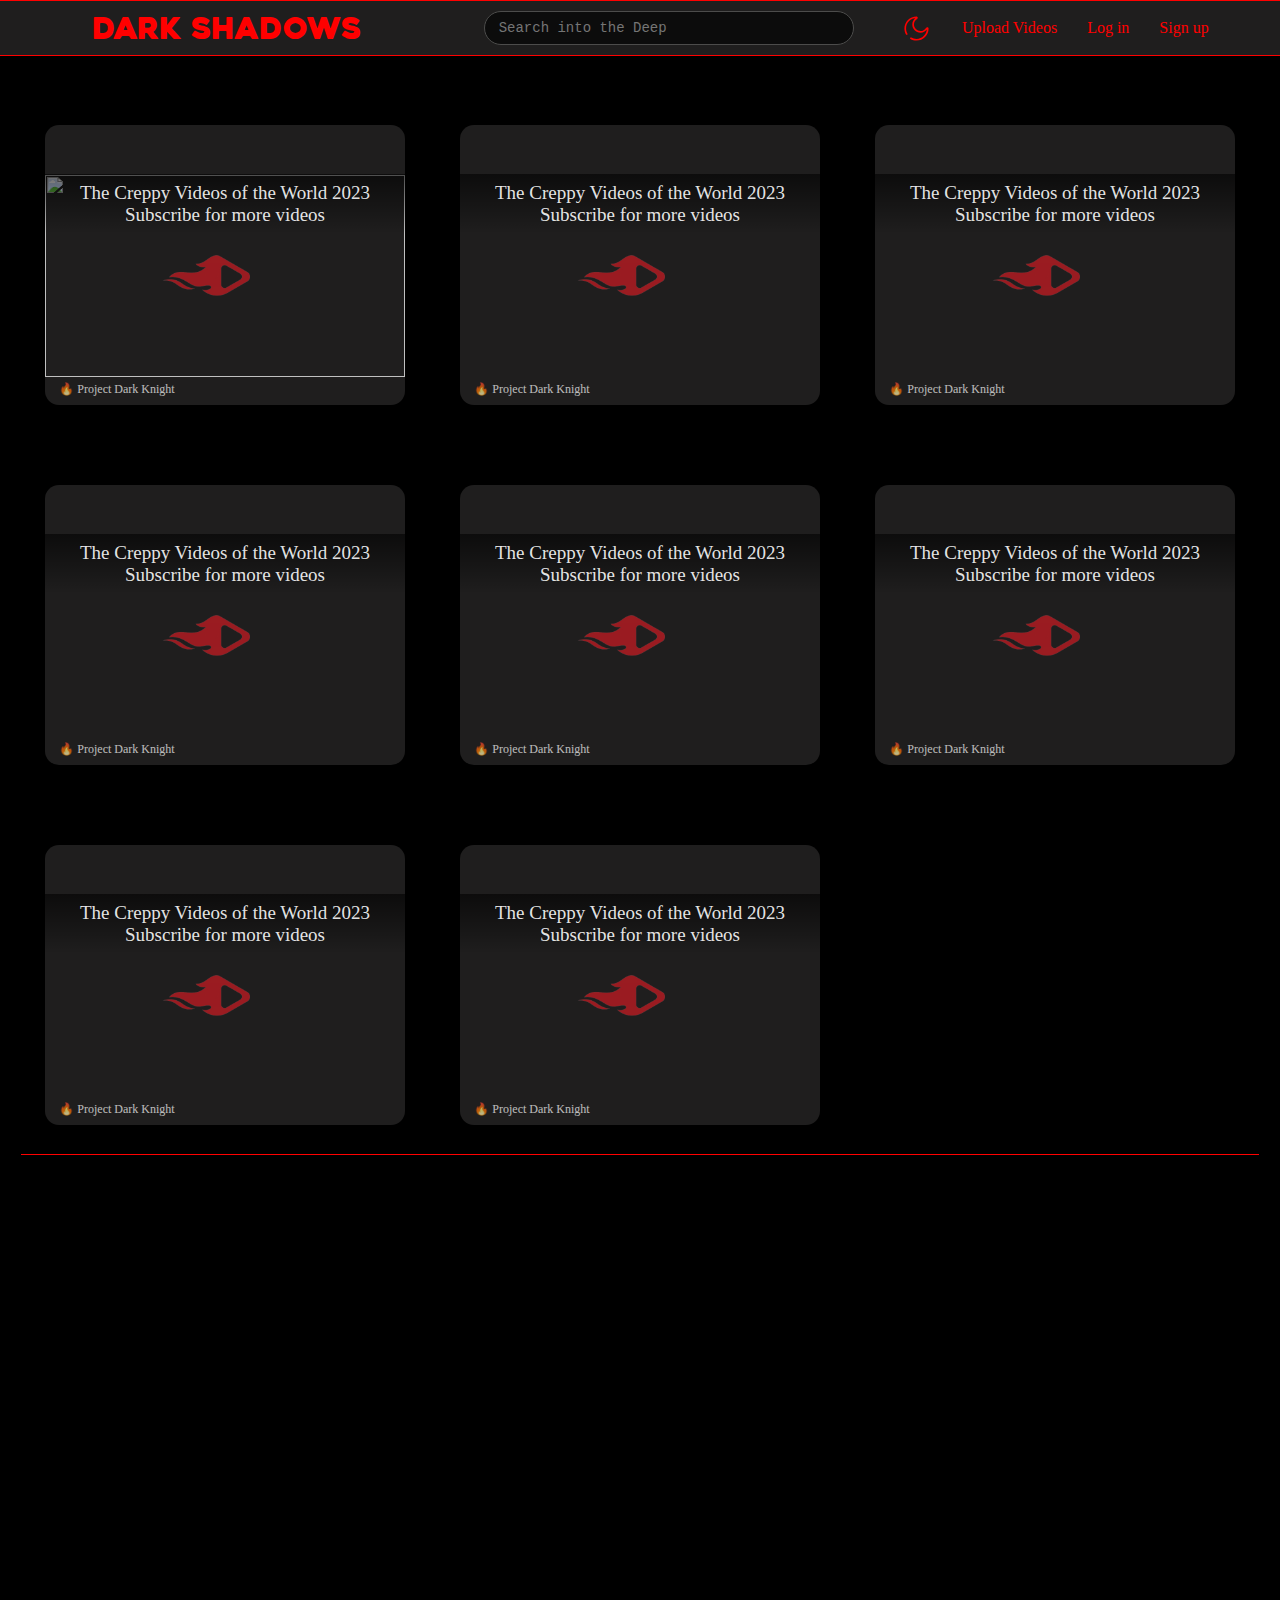
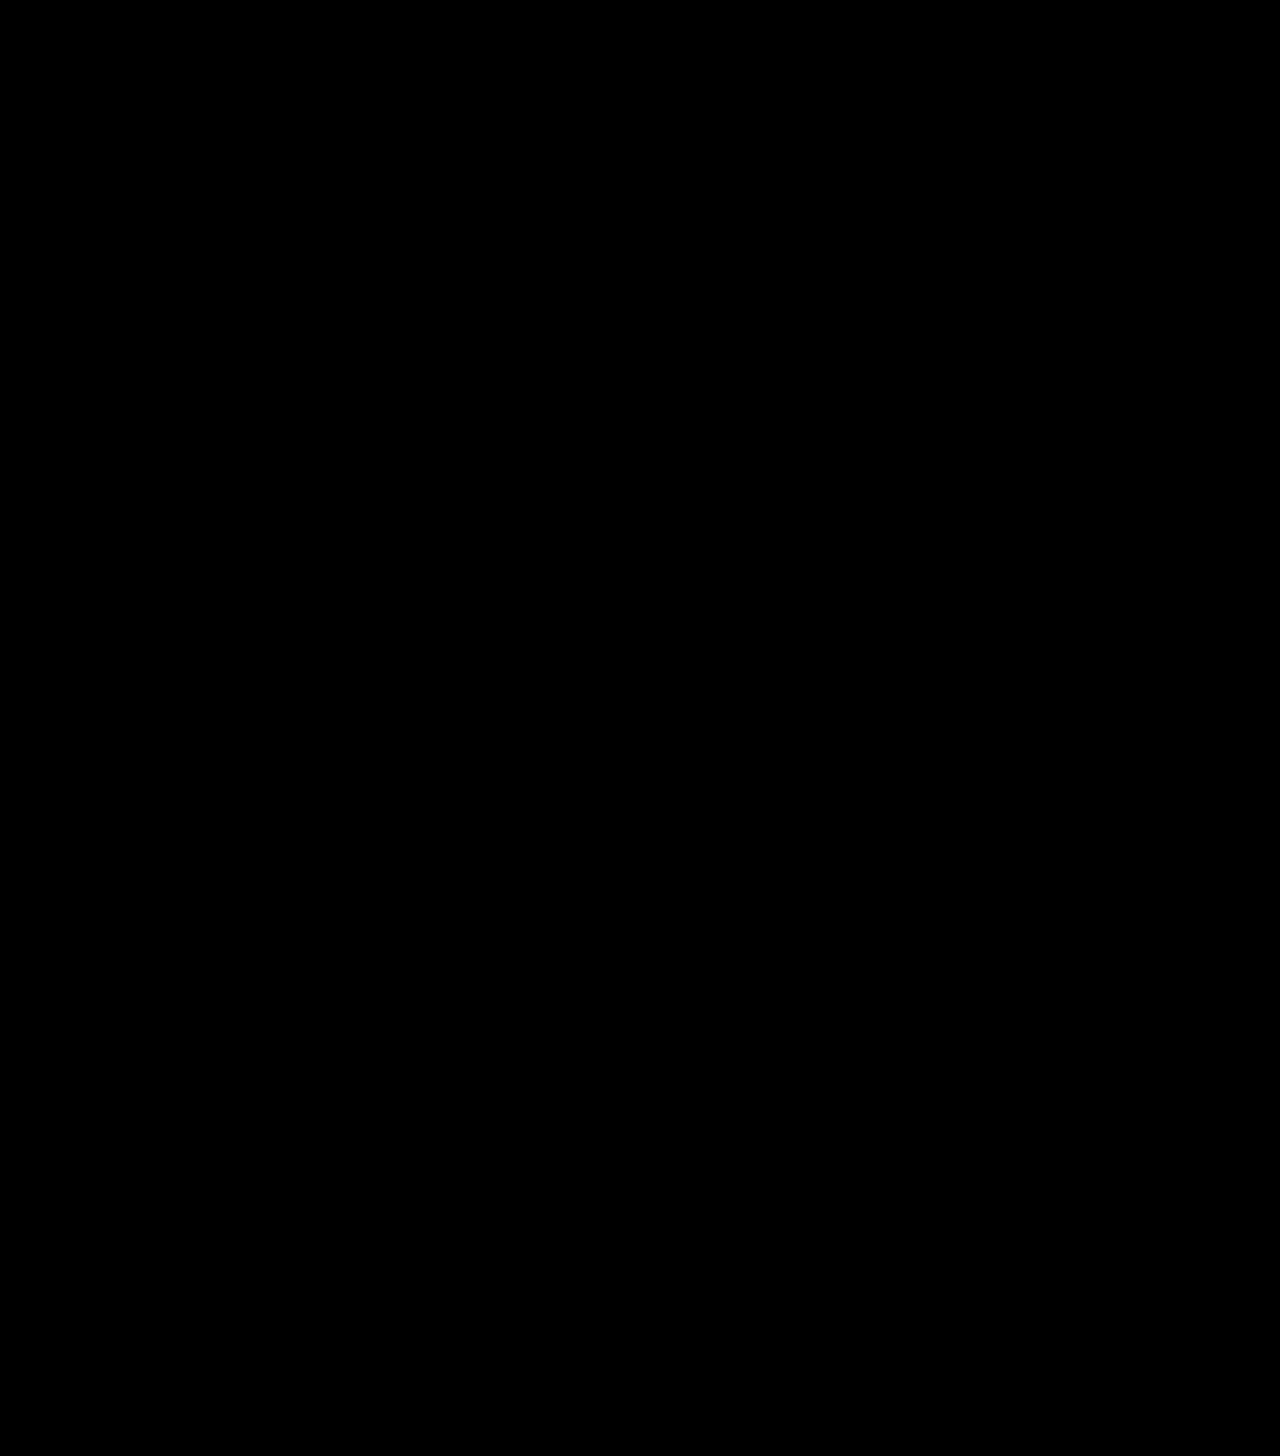
==== commit 38bf7178: "addded" ====
--- a/index.html
+++ b/index.html
@@ -1,4 +1,3 @@
-<<<<<<< HEAD
 <!DOCTYPE html>
 <html lang="en">
 <head>
@@ -213,220 +212,4 @@
 
 </body>
 <script src="javascript.js"></script>
-=======
-<!DOCTYPE html>
-<html lang="en">
-<head>
-    <meta charset="UTF-8">
-    <meta http-equiv="X-UA-Compatible" content="IE=edge">
-    <meta name="viewport" content="width=device-width, initial-scale=1.0">
-    <meta http-equiv="refresh" content="">
-    <title>Dark World</title>
-    <link rel="stylesheet" href="style.css">
-    <link rel="stylesheet" href="responsive.css">
-    <link rel="shortcut icon" type="x-icon" href="https://drive.google.com/uc?export=download&id=1n4iZk-2QqB-ZsC2OjUi2erJdkcRshu7c">
-</head>
-<body  onload="myLoad()">
-
-    <div id="loding"></div>
-    <nav class="navbar">
-        <div class="logo">
-            Dark shadows
-        </div>
-        <div class="search-div">
-            <input class="search-bar" type="text" placeholder="Search into the Deep">
-        </div>
-        <div class="mb-theme-cls" onclick="themee()">
-            <svg xmlns="http://www.w3.org/2000/svg" width="27px" height="27px" viewBox="0 0 24 24" fill="none">
-                <path d="M21.0672 11.8568L20.4253 11.469L21.0672 11.8568ZM12.1432 2.93276L11.7553 2.29085V2.29085L12.1432 2.93276ZM7.37554 20.013C7.017 19.8056 6.5582 19.9281 6.3508 20.2866C6.14339 20.6452 6.26591 21.104 6.62446 21.3114L7.37554 20.013ZM2.68862 17.3755C2.89602 17.7341 3.35482 17.8566 3.71337 17.6492C4.07191 17.4418 4.19443 16.983 3.98703 16.6245L2.68862 17.3755ZM21.25 12C21.25 17.1086 17.1086 21.25 12 21.25V22.75C17.9371 22.75 22.75 17.9371 22.75 12H21.25ZM2.75 12C2.75 6.89137 6.89137 2.75 12 2.75V1.25C6.06294 1.25 1.25 6.06294 1.25 12H2.75ZM15.5 14.25C12.3244 14.25 9.75 11.6756 9.75 8.5H8.25C8.25 12.5041 11.4959 15.75 15.5 15.75V14.25ZM20.4253 11.469C19.4172 13.1373 17.5882 14.25 15.5 14.25V15.75C18.1349 15.75 20.4407 14.3439 21.7092 12.2447L20.4253 11.469ZM9.75 8.5C9.75 6.41182 10.8627 4.5828 12.531 3.57467L11.7553 2.29085C9.65609 3.5593 8.25 5.86509 8.25 8.5H9.75ZM12 2.75C11.9115 2.75 11.8077 2.71008 11.7324 2.63168C11.6686 2.56527 11.6538 2.50244 11.6503 2.47703C11.6461 2.44587 11.6482 2.35557 11.7553 2.29085L12.531 3.57467C13.0342 3.27065 13.196 2.71398 13.1368 2.27627C13.0754 1.82126 12.7166 1.25 12 1.25V2.75ZM21.7092 12.2447C21.6444 12.3518 21.5541 12.3539 21.523 12.3497C21.4976 12.3462 21.4347 12.3314 21.3683 12.2676C21.2899 12.1923 21.25 12.0885 21.25 12H22.75C22.75 11.2834 22.1787 10.9246 21.7237 10.8632C21.286 10.804 20.7293 10.9658 20.4253 11.469L21.7092 12.2447ZM12 21.25C10.3139 21.25 8.73533 20.7996 7.37554 20.013L6.62446 21.3114C8.2064 22.2265 10.0432 22.75 12 22.75V21.25ZM3.98703 16.6245C3.20043 15.2647 2.75 13.6861 2.75 12H1.25C1.25 13.9568 1.77351 15.7936 2.68862 17.3755L3.98703 16.6245Z" fill="var(--inside-color)"/>
-                </svg>
-            
-        </div>
-        <div class="lis">
-            <div class="theme-cls" onclick="themee()">
-                <svg xmlns="http://www.w3.org/2000/svg" width="27px" height="27px" viewBox="0 0 24 24" fill="none">
-                    <path d="M21.0672 11.8568L20.4253 11.469L21.0672 11.8568ZM12.1432 2.93276L11.7553 2.29085V2.29085L12.1432 2.93276ZM7.37554 20.013C7.017 19.8056 6.5582 19.9281 6.3508 20.2866C6.14339 20.6452 6.26591 21.104 6.62446 21.3114L7.37554 20.013ZM2.68862 17.3755C2.89602 17.7341 3.35482 17.8566 3.71337 17.6492C4.07191 17.4418 4.19443 16.983 3.98703 16.6245L2.68862 17.3755ZM21.25 12C21.25 17.1086 17.1086 21.25 12 21.25V22.75C17.9371 22.75 22.75 17.9371 22.75 12H21.25ZM2.75 12C2.75 6.89137 6.89137 2.75 12 2.75V1.25C6.06294 1.25 1.25 6.06294 1.25 12H2.75ZM15.5 14.25C12.3244 14.25 9.75 11.6756 9.75 8.5H8.25C8.25 12.5041 11.4959 15.75 15.5 15.75V14.25ZM20.4253 11.469C19.4172 13.1373 17.5882 14.25 15.5 14.25V15.75C18.1349 15.75 20.4407 14.3439 21.7092 12.2447L20.4253 11.469ZM9.75 8.5C9.75 6.41182 10.8627 4.5828 12.531 3.57467L11.7553 2.29085C9.65609 3.5593 8.25 5.86509 8.25 8.5H9.75ZM12 2.75C11.9115 2.75 11.8077 2.71008 11.7324 2.63168C11.6686 2.56527 11.6538 2.50244 11.6503 2.47703C11.6461 2.44587 11.6482 2.35557 11.7553 2.29085L12.531 3.57467C13.0342 3.27065 13.196 2.71398 13.1368 2.27627C13.0754 1.82126 12.7166 1.25 12 1.25V2.75ZM21.7092 12.2447C21.6444 12.3518 21.5541 12.3539 21.523 12.3497C21.4976 12.3462 21.4347 12.3314 21.3683 12.2676C21.2899 12.1923 21.25 12.0885 21.25 12H22.75C22.75 11.2834 22.1787 10.9246 21.7237 10.8632C21.286 10.804 20.7293 10.9658 20.4253 11.469L21.7092 12.2447ZM12 21.25C10.3139 21.25 8.73533 20.7996 7.37554 20.013L6.62446 21.3114C8.2064 22.2265 10.0432 22.75 12 22.75V21.25ZM3.98703 16.6245C3.20043 15.2647 2.75 13.6861 2.75 12H1.25C1.25 13.9568 1.77351 15.7936 2.68862 17.3755L3.98703 16.6245Z" fill="var(--inside-color)"/>
-                    </svg>
-                
-            </div>
-             
-            <a href="post.html" target="_blank">Upload Videos</a>
-            <a class="downdis" href="userAuth/login.php" target="_self">Log in</a>
-            <a class="downdis" href="userAuth/signup.php" target="_self">Sign up</a>
-          </div>  
-        <div class="burger">
-            <svg height="38px" style="enable-background:new 0 0 512 512;" version="1.1" viewBox="0 0 512 512" width="38px" xml:space="preserve" xmlns="http://www.w3.org/2000/svg" xmlns:xlink="http://www.w3.org/1999/xlink"><g id="_x33_48-ubuntu"><g><path d="M256,26.001c-127.057,0-230,102.943-230,229.999c0,127.057,102.943,229.999,230,229.999    c127.056,0,229.999-102.942,229.999-229.999C485.999,128.944,383.057,26.001,256,26.001z" style="fill:#E14715;"/><path d="M304.873,112.251c8.164-14.097,26.248-19.012,40.344-10.851    c14.189,8.162,19.013,26.245,10.852,40.436c-8.161,14.097-26.247,19.011-40.343,10.851    C301.536,144.433,296.714,126.348,304.873,112.251z" style="fill:#FFFFFF;"/><path d="M107.057,285.585c-16.323,0-29.584-13.264-29.584-29.585c0-16.322,13.261-29.585,29.584-29.585    s29.584,13.263,29.584,29.585C136.641,272.321,123.38,285.585,107.057,285.585z" style="fill:#FFFFFF;"/><path d="M133.118,288.462c20.681-16.604,20.774-48.134,0-64.828c7.975-30.42,26.988-56.295,52.399-73.359    L207.497,187c-47.762,33.665-47.762,104.335,0,138.001l-21.98,36.725C160.105,344.754,141.186,318.787,133.118,288.462z" style="fill:#FFFFFF;"/><path d="M345.217,410.602c-14.188,8.16-32.18,3.337-40.344-10.853    c-8.159-14.188-3.337-32.272,10.853-40.435c14.096-8.161,32.182-3.339,40.343,10.852    C364.229,384.355,359.406,402.44,345.217,410.602z" style="fill:#FFFFFF;"/><path d="M345.495,346.146c-24.761-9.552-52.027,6.12-56.108,32.458c-4.823,1.3-45.351,13.264-89.681-8.717    l20.867-37.375c52.863,24.577,114.442-10.851,119.544-69l42.753,0.649C380.737,296.155,366.827,324.907,345.495,346.146    L345.495,346.146z" style="fill:#FFFFFF;"/><path d="M340.023,248.488c-5.009-57.5-66.125-93.854-119.543-68.999l-20.868-37.375    c44.423-21.979,84.858-10.017,89.682-8.719c4.08,26.246,31.346,42.013,56.108,32.46c21.424,21.237,35.241,49.987,37.281,82.076    L340.023,248.488L340.023,248.488z" style="fill:#FFFFFF;"/></g></g><g id="Layer_1"/></svg>
-            
-        </div>
-       
-    </nav>
-    <div id="list" class="list listt">
-        <div class="listtop">
-                                      <div class="p">k</div>
-            <a class="mhome" href="#">Home</a>
-            <a href="jvpage/javascriptPage.html">Java Script</a>
-            <a href="https://youtu.be/cv7ZdA9mWxU" target="_blank">Subscribe</a>
-            <a href="#">Send</a>
-            <a href="#">Share</a>
-            
-            </div>
-        <div class="theme">
-             <img onclick="nut()" class="vuj" src="https://drive.google.com/uc?export=download&id=1OAZi2BYj4s4Tj-PJjJx0t2Y1LGuxBCqg" alt="Poor Internet">
-            <div class="l">h</div>
-            
-       </div>
-       
-    </div>
-    <div onclick="mui()" class="bac"></div>
-    <div class="navbar-gap"></div>
-   <!--  Explore window  -->
-    <main class="main" >
-           
-        <div class="first-rows">
-
-
-            <div class="video-thumnail"> 
-                <div class="title-container"></div>
-                    <div class="titleshadow">
-                        <p class="title">The Creppy Videos of the World 2023 Subscribe for more videos </p>
-                    </div>
-                     
-                    <p class="source">🔥 Project Dark Knight</p> 
-                <div class="videocont">
-                    <video class="poster" src="https://drive.google.com/uc?export=download&id=1mivvu30Seu9axGrpe3s2IA6z7c_o4oCg">
-                </div>
-                <div id="17-LAa5NkEox9WTYnCpN7SehtaGY4I6PN" class="playcont">
-                    <img class="playbt" src="files/play.png" alt="Play">
-                </div>      
-             </div>
-
-
-             <div class="video-thumnail"> 
-                <div class="title-container"></div>
-                    <div class="titleshadow">
-                        <p class="title">The Creppy Videos of the World 2023 Subscribe for more videos </p>
-                    </div>
-                     
-                    <p class="source">🔥 Project Dark Knight</p> 
-                <div class="videocont">
-                    <video class="poster" src="https://drive.google.com/uc?export=download&id=1MLWd0cOVTUpzxn5bUm-Bioq0U-Id3qs0">
-                </div>
-                <div id="1MLWd0cOVTUpzxn5bUm-Bioq0U-Id3qs0" class="playcont">
-                    <img class="playbt" src="files/play.png" alt="Play">
-                </div>      
-             </div>
-
-             <div class="video-thumnail"> 
-                <div class="title-container"></div>
-                    <div class="titleshadow">
-                        <p class="title">The Creppy Videos of the World 2023 Subscribe for more videos </p>
-                    </div>
-                     
-                    <p class="source">🔥 Project Dark Knight</p> 
-                <div class="videocont">
-                    <video class="poster" src="https://drive.google.com/uc?export=download&id=1VFhXA-7MB8LrjijsmlfDxbYVCQIP-WNG">
-                </div>
-                <div id="1VFhXA-7MB8LrjijsmlfDxbYVCQIP-WNG" class="playcont">
-                    <img class="playbt" src="files/play.png" alt="Play">
-                </div>      
-             </div>
-
-             <div class="video-thumnail"> 
-                <div class="title-container"></div>
-                    <div class="titleshadow">
-                        <p class="title">The Creppy Videos of the World 2023 Subscribe for more videos </p>
-                    </div>
-                     
-                    <p class="source">🔥 Project Dark Knight</p> 
-                <div class="videocont">
-                    <video class="poster" src="https://drive.google.com/uc?export=download&id=1qATCy__d0CvUBK7b0GPwwj07hWwpzFxu">
-                </div>
-                <div id="1qATCy__d0CvUBK7b0GPwwj07hWwpzFxu" class="playcont">
-                    <img class="playbt" src="files/play.png" alt="Play">
-                </div>      
-             </div>
-
-             <div class="video-thumnail"> 
-                <div class="title-container"></div>
-                    <div class="titleshadow">
-                        <p class="title">The Creppy Videos of the World 2023 Subscribe for more videos </p>
-                    </div>
-                     
-                    <p class="source">🔥 Project Dark Knight</p> 
-                <div class="videocont">
-                    <video class="poster" src="https://drive.google.com/uc?export=download&id=1VBE17MKGAp2lZz3m8uaTulvp4RckmCl0">
-                </div>
-                <div id="17-LAa5NkEox9WTYnCpN7SehtaGY4I6PN" class="playcont">
-                    <img class="playbt" src="files/play.png" alt="Play">
-                </div>      
-             </div>
-
-             <div class="video-thumnail"> 
-                <div class="title-container"></div>
-                    <div class="titleshadow">
-                        <p class="title">The Creppy Videos of the World 2023 Subscribe for more videos </p>
-                    </div>
-                     
-                    <p class="source">🔥 Project Dark Knight</p> 
-                <div class="videocont">
-                    <video class="poster" src="https://drive.google.com/uc?export=download&id=1mivvu30Seu9axGrpe3s2IA6z7c_o4oCg">
-                </div>
-                <div id="17-LAa5NkEox9WTYnCpN7SehtaGY4I6PN" class="playcont">
-                    <img class="playbt" src="files/play.png" alt="Play">
-                </div>      
-             </div>
-              
-             <div class="video-thumnail"> 
-                <div class="title-container"></div>
-                    <div class="titleshadow">
-                        <p class="title">The Creppy Videos of the World 2023 Subscribe for more videos </p>
-                    </div>
-                     
-                    <p class="source">🔥 Project Dark Knight</p> 
-                <div class="videocont">
-                    <video class="poster" src="https://drive.google.com/uc?export=download&id=1mivvu30Seu9axGrpe3s2IA6z7c_o4oCg">
-                </div>
-                <div id="17-LAa5NkEox9WTYnCpN7SehtaGY4I6PN" class="playcont">
-                    <img class="playbt" src="files/play.png" alt="Play">
-                </div>      
-             </div>
-
-             <div class="video-thumnail"> 
-                <div class="title-container"></div>
-                    <div class="titleshadow">
-                        <p class="title">The Creppy Videos of the World 2023 Subscribe for more videos </p>
-                    </div>
-                     
-                    <p class="source">🔥 Project Dark Knight</p> 
-                <div class="videocont">
-                    <video class="poster" src="https://drive.google.com/uc?export=download&id=1mivvu30Seu9axGrpe3s2IA6z7c_o4oCg">
-                </div>
-                <div id="17-LAa5NkEox9WTYnCpN7SehtaGY4I6PN" class="playcont">
-                    <img class="playbt" src="files/play.png" alt="Play">
-                </div>      
-             </div>
-             
-           
-             
-           
-             <hr class="hr1">
-  
-             
-        </div>
-        
-    <!-- </main> -->
-
-
-    
-
-
-
-
-
-
-  </main>
-
-</body>
-<script src="javascript.js"></script>
->>>>>>> 98645f3740fd0fcf9b6c66b6689e3204d76ada01
 </html>--- a/style.css
+++ b/style.css
@@ -1,4 +1,3 @@
-<<<<<<< HEAD
 
 /*lagrge screen*/
 @media only screen and (min-width: 600px){
@@ -290,297 +289,4 @@
 
 
 
-=======
-
-/*lagrge screen*/
-@media only screen and (min-width: 600px){
-    *{
-        margin: 0px;
-        padding: 0px;
-        list-style: none;
-        text-decoration: none;
-        box-sizing: border-box;
-        
-    }
-    :root {
-        --main-color: #1f1e1e;
-        --inside-color: #ff0000;
-        --mid-color: #000000;
-        --lmain-color: #ffffff;
-        --linside-color: #000000;
-        --lmid-color: #ffffff;
-      }
-      
-    #dut{
-        display: none;
-    }
-    
- /*    #loding{
-        position: fixed;
-        bottom: -96px;
-        width: 100%;
-        height: 141vh;
-        background: #fff url(https://drive.google.com/uc?export=download&id=1zenv7hNx8PIRp7QfNt9kGl9DfilTTTjO) no-repeat center;
-        z-index: 100;
-        background-size: 47px 60px;
-    } */
-    #ny{
-       overflow-y: hidden;
-    }
-    @font-face {
-        font-family:Heavitas;
-        src: url(files/Heavitas.ttf);
-    }
-    .navbar{
-        position: fixed;
-        top: -1px;
-        width: 100%;
-        height: 57px;
-        background-color: var(--main-color);
-        display: flex;
-        align-items: center;
-        justify-content: space-evenly;
-        gap: 223px;
-        z-index: 99;
-        border-top: 2.99px solid var(--inside-color);
-        border-bottom: 0.3px solid var(--inside-color);
-        border-left: none;
-        border-right: none;
-       
-    }
-    @media only screen and (min-width: 600px) and (max-width: 1300px) {
-      .navbar{
-        gap: 30px;
-      }
-      
-    }
-    @media only screen and (min-width: 600px) and (max-width: 1160px) {
-        .first-rows{
-            grid-template-columns: 1fr 1fr !important;
-        }
-        .hr1{
-            grid-column: 1/3 !important;
-            width: 98% !important;
-            right: 29px !important;
-              
-        }
-      }
-    .lnavbar{
-        background-color: #ffff00 !important;
-    }
-    
-    .list{
-        display: none;
-    }
-    .logo{
-        font-family: Heavitas;
-        padding: 8px 36px;
-        font-size: 29.6px;
-        color: var(--inside-color);
-        white-space: nowrap;
-    }
-    
-    .logo:hover{
-        color: rgb(0, 0, 0);
-        background-color: #ffffff;
-        transition: 0.95s;
-    }
-    .search-div{
-        margin-right: 109px;
-    }
-    .search-bar{
-        padding: 10px 14px;
-        width: 179%;
-        height: 34px;
-        border: 0.01px solid #4c4c4b;
-        border-radius: 24px;
-        font-size: 14px;
-        background-color: #0c0c0c;
-        outline: 0;
-        color: white;
-        font-family: monospace;                   
-    }
-    .mb-theme-cls{
-        display: none;
-    }
-    .burger{
-        display: none;
-    }
-    .theme-cls{
-        display: grid;
-        place-items: center;
-        padding: 0px 17px;
-    }
-    .theme-cls:hover{
-        background-color: var(--linside-color);
-        transition: 0.83s;
-    
-    }
-    
-   .lis a:hover{
-      color: #ff0000;
-      background-color: rgb(0, 0, 0);
-      transition: 0.95s;
-        }
-        .lis{
-            display: flex;
-            
-        }
-        .lis a{
-            padding: 18px 15px;
-            color: var(--inside-color);
-            font-size: 16px;
-            white-space: nowrap;
-            
-        }
-       
-        .navbar-gap{
-            opacity: 0;
-            height: 56px;
-            width: 100%;
-        }
-        
-    /*   explore winddow css*/     
-       
-       .main{
-        background-color: var(--mid-color);
-        height: 3000px;
-        display: grid;
-        justify-content: center;
-       }
-       
-      .first-rows{
-        display: grid;
-        margin: 18px 0px;
-        gap: 18px 55px;
-        grid-template-columns: 1fr 1fr 1fr;
-        height: 112vh;
-      }
-
-    .hr1{
-        border-top: 0.3px solid var(--inside-color);
-        border-bottom: none;
-        border-left: none;
-        border-right: none;
-        grid-column: 1/4;
-        width: 104%;
-        position: relative;
-        right: 24px; 
-    
-    }
-    /* copy from this to responsive */ 
-   
-    .video-thumnail{
-    height: 342px;
-    width: 360px;
-    overflow: hidden;
-    display: grid;
-    place-items: center;
-    position: relative;
-
-    }
-
-    
-
-
-    /* video title */
-  .title-container{
-    position: absolute;
-  }
-  .titleshadow{
-    min-width: 360px;
-    min-height: 57px;
-    position: absolute;
-    z-index: 80;
-    top: 100px;
-    background: linear-gradient(to top, rgba(0, 0, 0, 0), rgba(0, 0, 0, 0.6));
-    
-  }
-  .title{
-    color: rgba(255, 255, 255, 0.9);
-    max-width: 295px;
-    max-height: 54px;
-    overflow-y: hidden;
-    font-size: 19px;
-    margin: 8px 34px;
-    text-align: center;
-    }
-  .source{
-    color: white;
-    opacity: 0.7;
-    max-width: 198px;
-    font-size: 12px;
-    padding: 1px 6px;
-    position: relative;
-    right: 108px;
-    top: 296px;
-    z-index: 80;
-}
-
-   .bigtitle{
-    color: var(--lmid-color);
-    max-width: 330px;
-    max-height: 20px;
-    overflow-y: hidden;
-    position: relative;
-    top: 29px;
-   }
-   .bsource{
-    color: var(--lmid-color);
-    opacity: 0.7;
-    max-width: 198px;
-    font-size: 12px;
-    padding: 1px 6px;
-    position: relative;
-    right: 92px;
-    top: -8px;
-}
-.videocont{
-    height: 280px;
-    width: 360px;
-    position: relative;
-    background: var(--main-color);
-    border-radius: 14px;
-}
-.poster{
-    position: relative;
-    top: 54%;
-    left: 50%;
-    transform: translate(-50%, -50%);
-    height: 202px;
-    width: 360px;
-}
-.playcont{
-    height: 202px;
-    width: 360px;
-    position: absolute;
-    top: 101px;
-    opacity: 0.6;
-    z-index: 81;
-}
-
-.playbt{
-    width: 90px;
-    height: 90px; 
-    position: absolute;
-    top: 50%;
-    left: 45%;
-    transform: translate(-50%, -50%);
-  }
-
-.playcont:hover {
-opacity: 1; 
-}
-
-
-
-
-
-
-
-
-
-
-
->>>>>>> 98645f3740fd0fcf9b6c66b6689e3204d76ada01
 } --- a/responsive.css
+++ b/responsive.css
@@ -1,4 +1,3 @@
-<<<<<<< HEAD
 
 /*small screen*/
 @media only screen and (max-width: 600px)
@@ -381,388 +380,4 @@
 
 
 
-=======
-
-/*small screen*/
-@media only screen and (max-width: 600px)
-{
-    *{
-        margin: 0px;
-        padding: 0px;
-        box-sizing: border-box;
-        list-style: none;
-        text-decoration: none;
-    }
-    html {
-        height: 100%;
-    }
-    #ny{
-      overflow-y: hidden;
-        
-    }
-    :root {
-      --main-color: #1f1e1e;
-      --inside-color: #ff0000;
-      --mid-color: #000000;
-      --lmain-color: #ffffff;
-      --linside-color: #000000;
-      --lmid-color: #ffffff;
-    }
-    body{
-        width: 100%;
-        min-height: 100vh;
-         
-    }
-    /* #loding{
-        position: fixed;
-    top: -93px;
-    width: 100%;
-    height: 115vh;
-    background: #fff url(https://drive.google.com/uc?export=download&id=1zenv7hNx8PIRp7QfNt9kGl9DfilTTTjO) no-repeat center;
-    z-index: 100;
-    background-size: 40px;
-             } */
-    
-    @font-face {
-        font-family:Heavitas;
-        src: url(files/Heavitas.ttf);
-    }
-    .navbar {
-      position: fixed;
-      top: -1px;
-      width: 100%;
-      height: 57px;
-      background-color: var(--main-color);
-      display: flex;
-      align-items: center;
-      gap: 3px;
-      z-index: 99;
-      border-top: 2px solid var(--inside-color);
-      border-bottom: 0.3px solid var(--inside-color);
-      border-left: none;
-      border-right: none;
-  }
-  .lnavbar{
-      background-color: #ffff00 !important;
-  }
-  .logo{
-    font-family: Heavitas;
-    padding: 4px 11px;
-    font-size: 18px;
-    color: var(--inside-color);
-    white-space: nowrap;
-}
-    .burger{
-      display: grid;
-    place-items: center;
-    height: 54px;
-    width: 65px;
-    transition: background 1s;
-        
-    }
-    .burger svg{
-      
-    transition-duration: 1s; 
-    }
-    
-    .onburger{
-      background: #0000000f !important;
-     
-
-    }
-    
-    .onburger svg{
-    transform: rotate(90deg);
-     
-    
-    }
-    .list{
-      display: none;
-    }
-    .lis{
-      display: none;
-    }
-    .mhome{
-      filter: invert(1);
-    }
-  .p{
-    height: 54px;
-    width: 0px;
-    opacity: 0px;
-  }
-    
-  .listr{
-     
-    display: flex !important;
-    flex-direction: column;
-    justify-content: space-between;
-    text-align: center;
-    position: fixed;
-    z-index: 97;
-    background: #ffffff87;
-    backdrop-filter: blur(9px) !important;
-    box-shadow: -4px 0px 50px 0px black;
-    height: 100vh;
-    width: 66%;
-    right: 0px !important;
-  }
-  .listtop{
-    
-    display: flex;
-    flex-direction: column;
-    align-items: center;
-    justify-content: space-evenly;
-    height: 433px;
-    transition-duration: 1s;
-  }
-  .listtop a{
-    background-color: #ffffff;
-    border-radius: 9px;
-    box-sizing: border-box;
-    color: #000;
-    font-size: 20px;
-    width: 65%;
-    height: 55px;
-    display: grid;
-    place-items: center;
-    transition-duration: 1s;
-  }
-  .listt{
-    display: flex !important;
-    flex-direction: column;
-    justify-content: space-between;
-    text-align: center;
-    position: fixed;
-    z-index: 97;
-    background: #ffffff87;
-    backdrop-filter: blur(0.6px);
-    box-shadow: -4px 0px 50px 0px black;
-    height: 100vh;
-    width: 66%;
-    right: -388px;
-    transition-duration: 800ms;
-  }
-  .theme{
-    flex-grow: 0.28;
-    display: flex;
-    flex-direction: column;
-    align-items: center;
-    justify-content: center;
-  }
-  .vuj{
-    width: 73%;
-    transition-duration: 1s;
-    border-radius: 9px;
-  }
-  .buj{
-    filter: invert(1);
-  }
-  .l{
-    width: 0px;
-    height: 55px;
-    opacity: 0;
-  }
-
-  .bac{
-    display:none;
-  }
-  .backbt{
-    min-width: 100%;
-    opacity: 1;
-    height: 100vh;
-    background: #0000002b;
-    position: fixed;
-    z-index: 95;
-    display: block !important;
-  }
-  #dut{
-      display: none;
-  }
-  #duti{
-       position: fixed;
-  }
-  .yui{
-      height: 400px;
-      width: 400px;
-  }
- /*  .search-div{
-    
-} */
-.search-bar{
-  padding: 0px 14px;
-  width: 79%;
-  height: 34px;
-  border: 0.01px solid #4c4c4b;
-  border-radius: 24px;
-  font-size: 12px;
-  background-color: #0c0c0c;
-  outline: 0;
-  color: white;
-  font-family: monospace;                  
-}
-/* .mb-theme-cls{
-
-} */
-.theme-cls{
-  display: grid;
-  place-items: center;
-  padding: 0px 17px;
-}
-.theme-cls:hover{
-  background-color: var(--linside-color);
-  transition: 0.83s;
-
-}
-.navbar-gap{
-  opacity: 0;
-  height: 56px;
-  width: 100%;
-       }
-.main{
-  background-color: var(--mid-color);
-  height: 3000px;
-  display: grid;
-  justify-content: center;
- }
-  
-
-  /*   explore winddow css*/
-
-  .first-rows{
-    margin: 16px 0px;
-    display: flex;
-    flex-direction: column;
-    gap: 16px 0px;
-  }
-
-.hr1{
-  border-top: 0.3px solid var(--inside-color);
-  border-bottom: none;
-  border-left: none;
-  border-right: none;
-  position: relative;
-  width: 114%;
-  right: 24px;
-}
-@media only screen and (max-width: 407px)
-{
-  .hr1{
-    width: 99%;
-    right: -3px;
-  }
-  .logo{
-    padding: 4px 8px;
-    font-size: 13px;
-  }
-
-}
-
-/* paste css of mobile */
-.video-thumnail{
-  height: 342px;
-  width: 360px;
-  overflow: hidden;
-  display: grid;
-  place-items: center;
-  position: relative;
-
-  }
-
-
-.title-container{
-  position: absolute;
-}
-.titleshadow{
-  min-width: 360px;
-  min-height: 57px;
-  position: absolute;
-  z-index: 80;
-  top: 100px;
-  background: linear-gradient(to top, rgba(0, 0, 0, 0), rgba(0, 0, 0, 0.6));
-  
-}
-.title{
-  color: rgba(255, 255, 255, 0.9);
-  max-width: 295px;
-  max-height: 54px;
-  overflow-y: hidden;
-  font-size: 19px;
-  margin: 8px 34px;
-  text-align: center;
-  }
-.source{
-  color: white;
-  opacity: 0.7;
-  max-width: 198px;
-  font-size: 12px;
-  padding: 1px 6px;
-  position: relative;
-  right: 108px;
-  top: 296px;
-  z-index: 80;
-}
-
- .bigtitle{
-  color: var(--lmid-color);
-  max-width: 330px;
-  max-height: 20px;
-  overflow-y: hidden;
-  position: relative;
-  top: 29px;
- }
- .bsource{
-  color: var(--lmid-color);
-  opacity: 0.7;
-  max-width: 198px;
-  font-size: 12px;
-  padding: 1px 6px;
-  position: relative;
-  right: 92px;
-  top: -8px;
-}
-.videocont{
-  height: 280px;
-  width: 360px;
-  position: relative;
-  background: var(--main-color);
-  border-radius: 14px;
-}
-.poster{
-  position: relative;
-  top: 54%;
-  left: 50%;
-  transform: translate(-50%, -50%);
-  height: 202px;
-  width: 360px;
-}
-.playcont{
-  height: 202px;
-  width: 360px;
-  position: absolute;
-  top: 101px;
-  opacity: 0.6;
-  z-index: 81;
-}
-
-.playbt{
-  width: 90px;
-  height: 90px; 
-  position: absolute;
-  top: 50%;
-  left: 45%;
-  transform: translate(-50%, -50%);
-}
-
-.playcont:hover {
-opacity: 1; 
-}
-
-
-
-
-
-
-
-
->>>>>>> 98645f3740fd0fcf9b6c66b6689e3204d76ada01
 }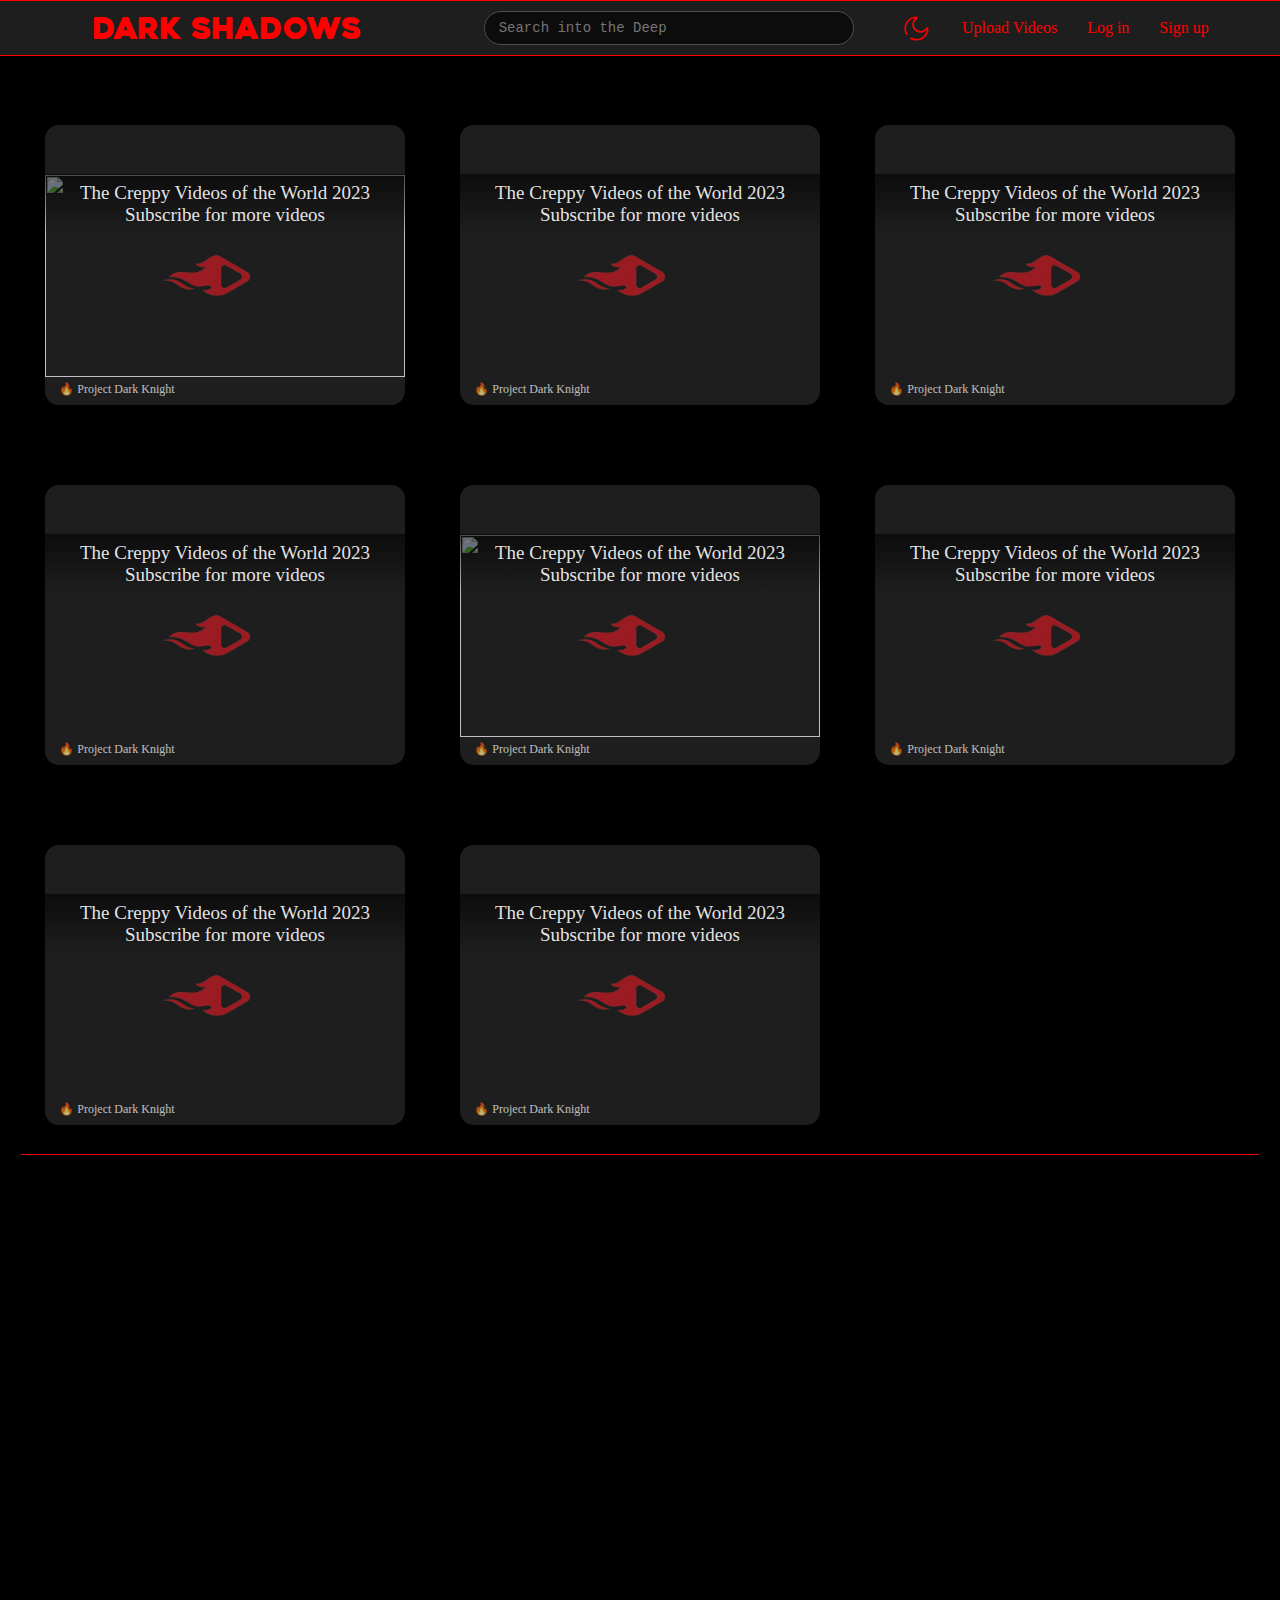
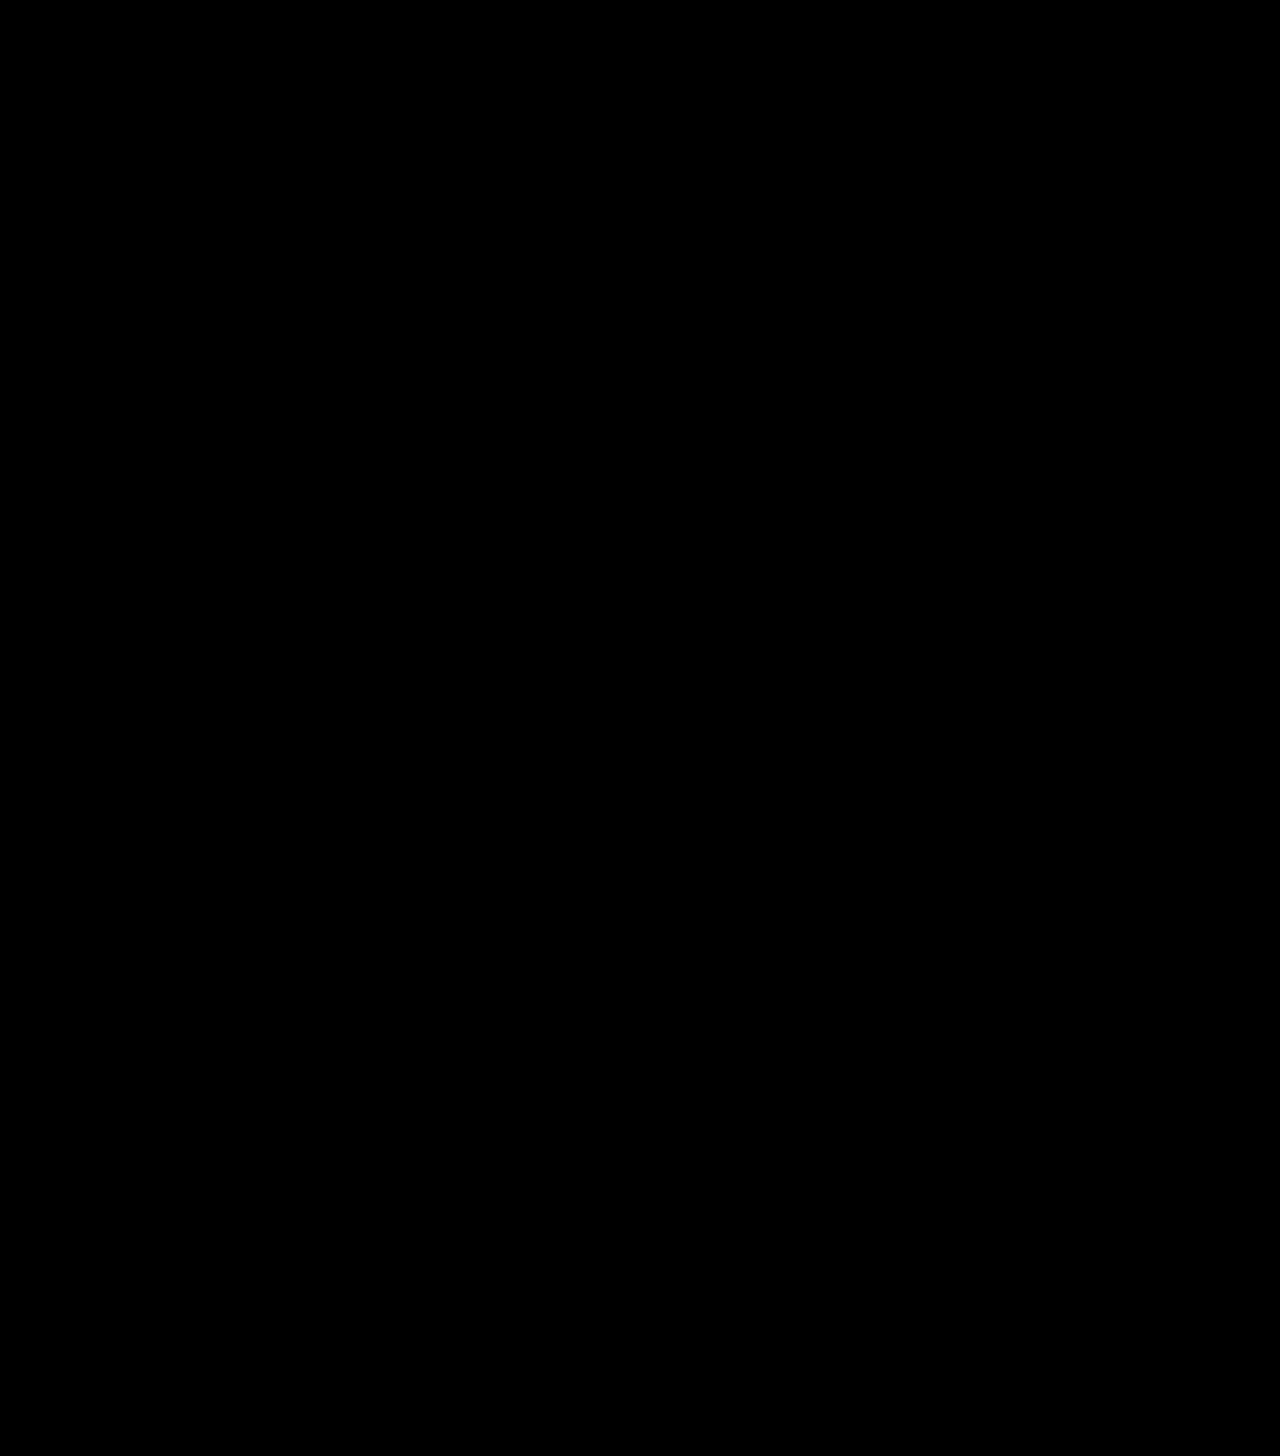
==== commit 1850ae88: "f" ====
--- a/index.html
+++ b/index.html
@@ -138,9 +138,9 @@
                      
                     <p class="source">🔥 Project Dark Knight</p> 
                 <div class="videocont">
-                    <video class="poster" src="https://drive.google.com/uc?export=download&id=1VBE17MKGAp2lZz3m8uaTulvp4RckmCl0">
-                </div>
-                <div id="1VBE17MKGAp2lZz3m8uaTulvp4RckmCl0" class="playcont">
+                    <img class="poster" src="https://drive.google.com/uc?export=download&id=1Gw9MwY_Vbbssxdfx9hPhuQJj0M7e10v3">
+                </div>
+                <div id="18QJwm2bK5ng77xtgXdDPK5oMaaKVYChh" class="playcont">
                     <img class="playbt" src="files/play.png" alt="Play">
                 </div>      
              </div>
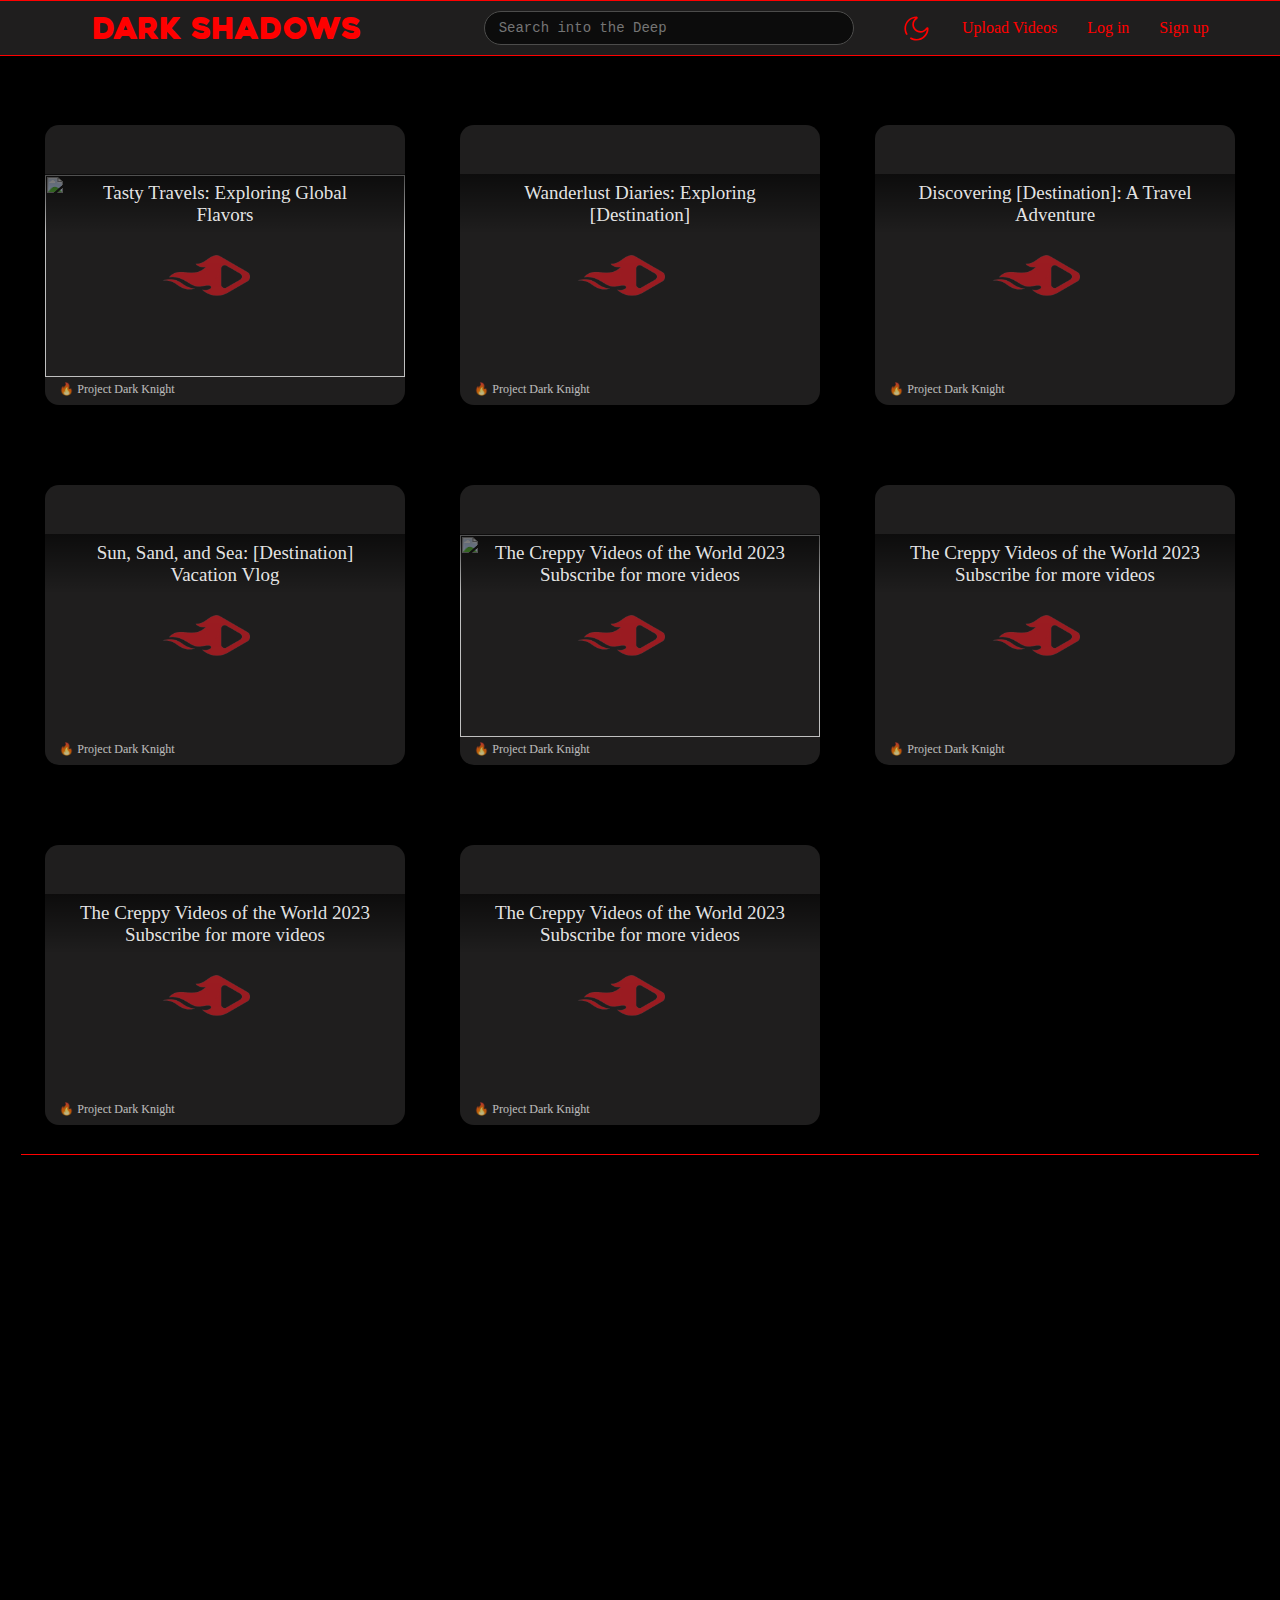
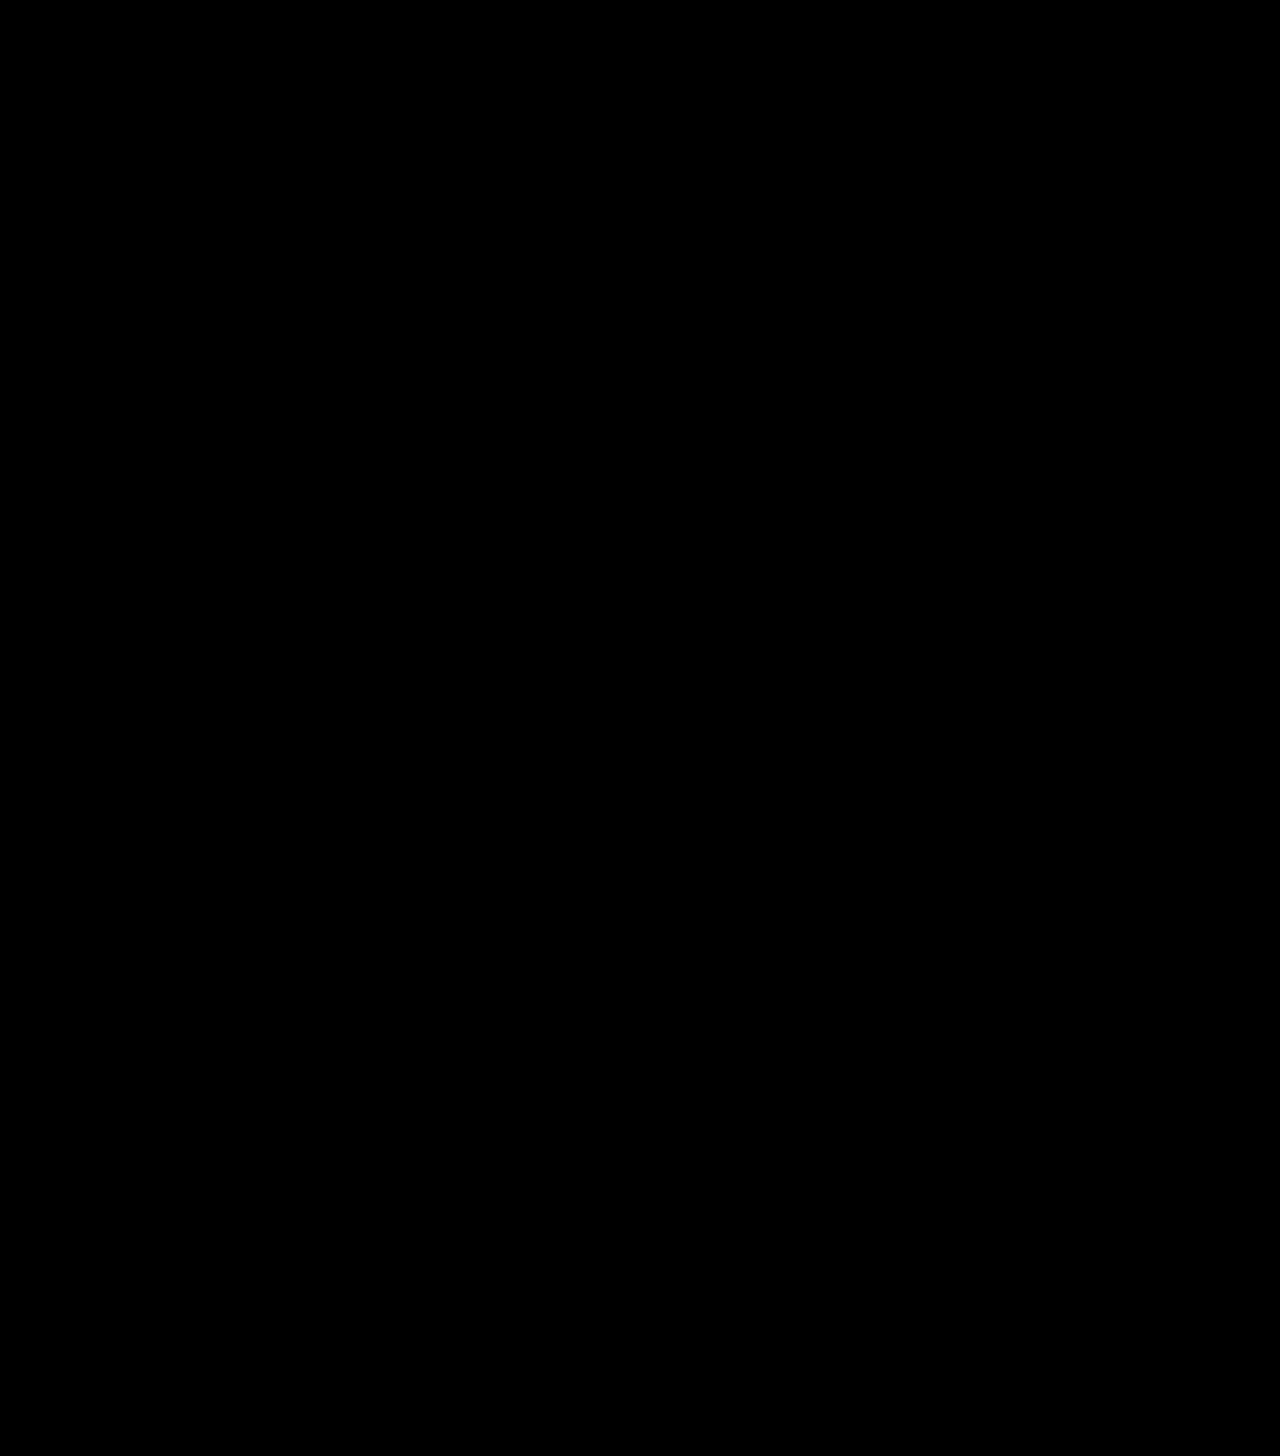
==== commit ca7185f5: "f" ====
--- a/index.html
+++ b/index.html
@@ -72,7 +72,7 @@
             <div class="video-thumnail"> 
                 <div class="title-container"></div>
                     <div class="titleshadow">
-                        <p class="title">The Creppy Videos of the World 2023 Subscribe for more videos </p>
+                        <p class="title">Tasty Travels: Exploring Global Flavors </p>
                     </div>
                      
                     <p class="source">🔥 Project Dark Knight</p> 
@@ -88,7 +88,7 @@
              <div class="video-thumnail"> 
                 <div class="title-container"></div>
                     <div class="titleshadow">
-                        <p class="title">The Creppy Videos of the World 2023 Subscribe for more videos </p>
+                        <p class="title">Wanderlust Diaries: Exploring [Destination]</p>
                     </div>
                      
                     <p class="source">🔥 Project Dark Knight</p> 
@@ -103,7 +103,7 @@
              <div class="video-thumnail"> 
                 <div class="title-container"></div>
                     <div class="titleshadow">
-                        <p class="title">The Creppy Videos of the World 2023 Subscribe for more videos </p>
+                        <p class="title">Discovering [Destination]: A Travel Adventure </p>
                     </div>
                      
                     <p class="source">🔥 Project Dark Knight</p> 
@@ -118,7 +118,7 @@
              <div class="video-thumnail"> 
                 <div class="title-container"></div>
                     <div class="titleshadow">
-                        <p class="title">The Creppy Videos of the World 2023 Subscribe for more videos </p>
+                        <p class="title">Sun, Sand, and Sea: [Destination] Vacation Vlog </p>
                     </div>
                      
                     <p class="source">🔥 Project Dark Knight</p> 
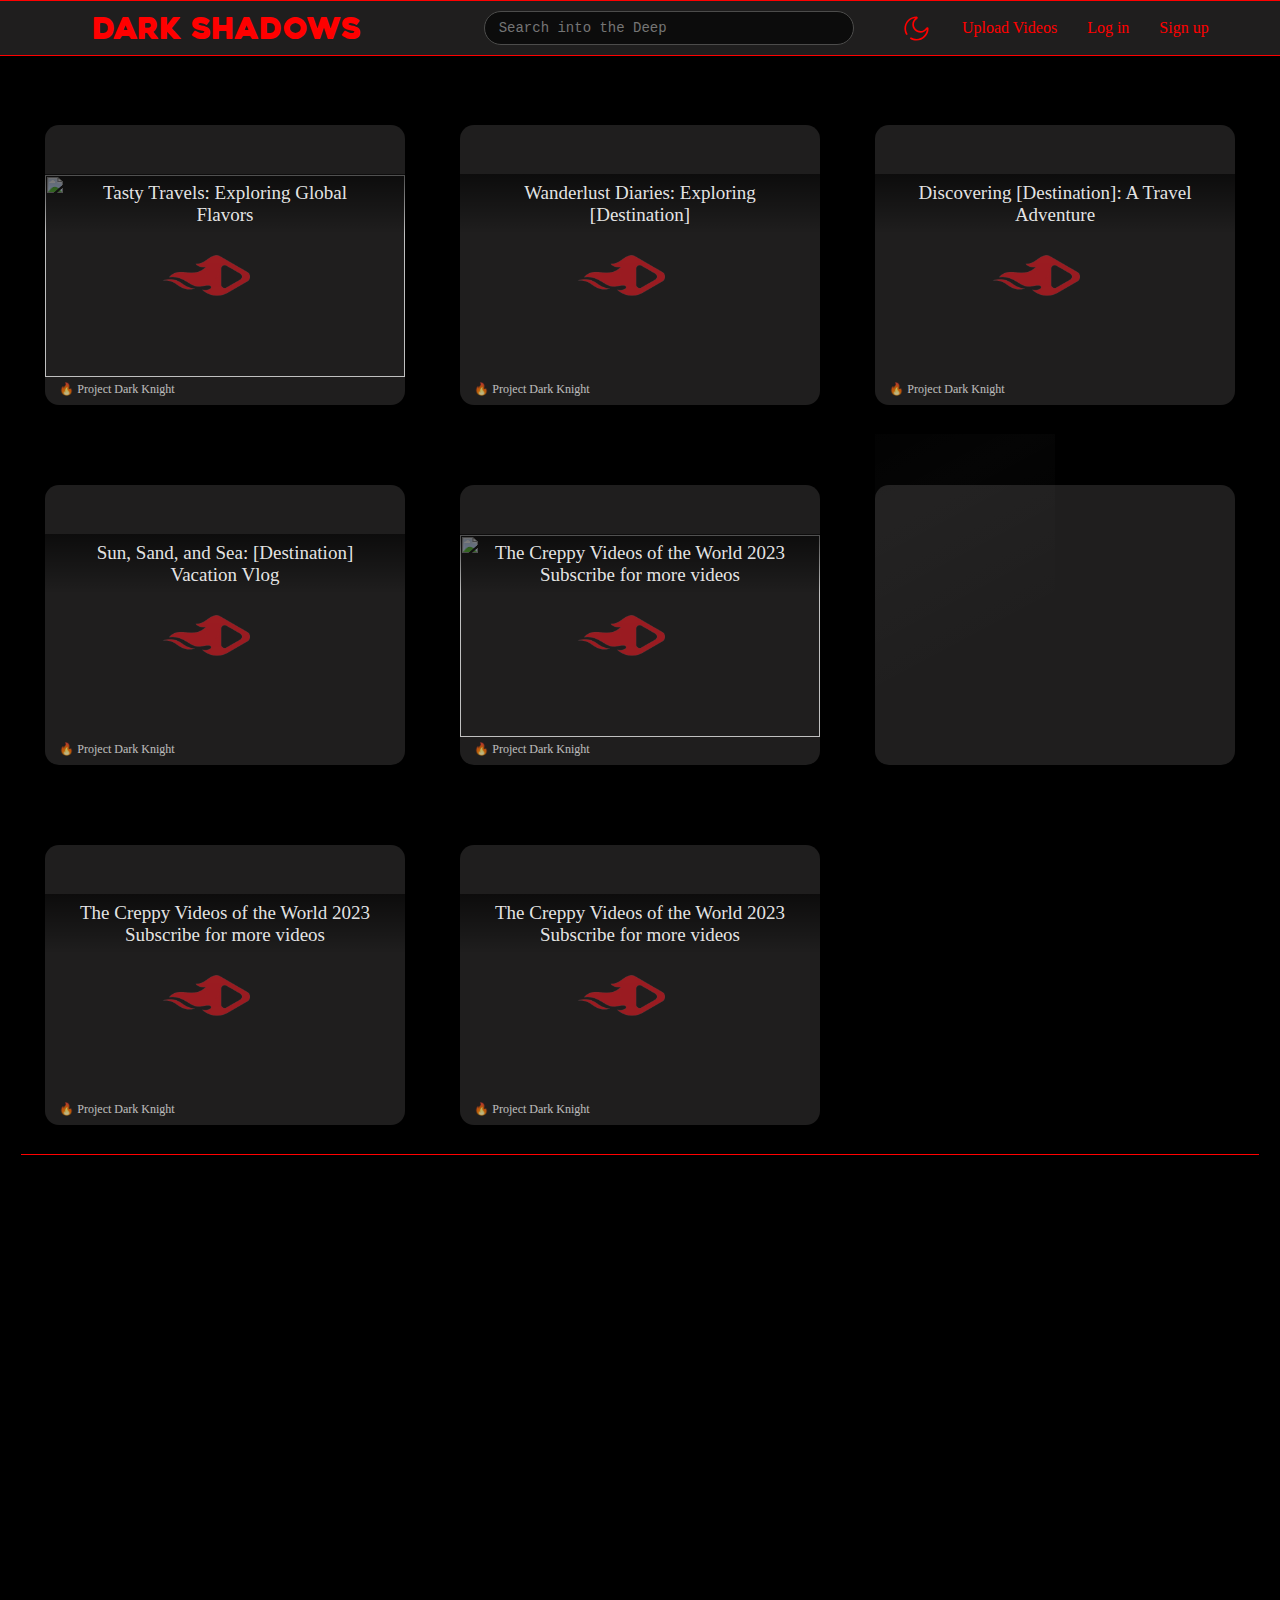
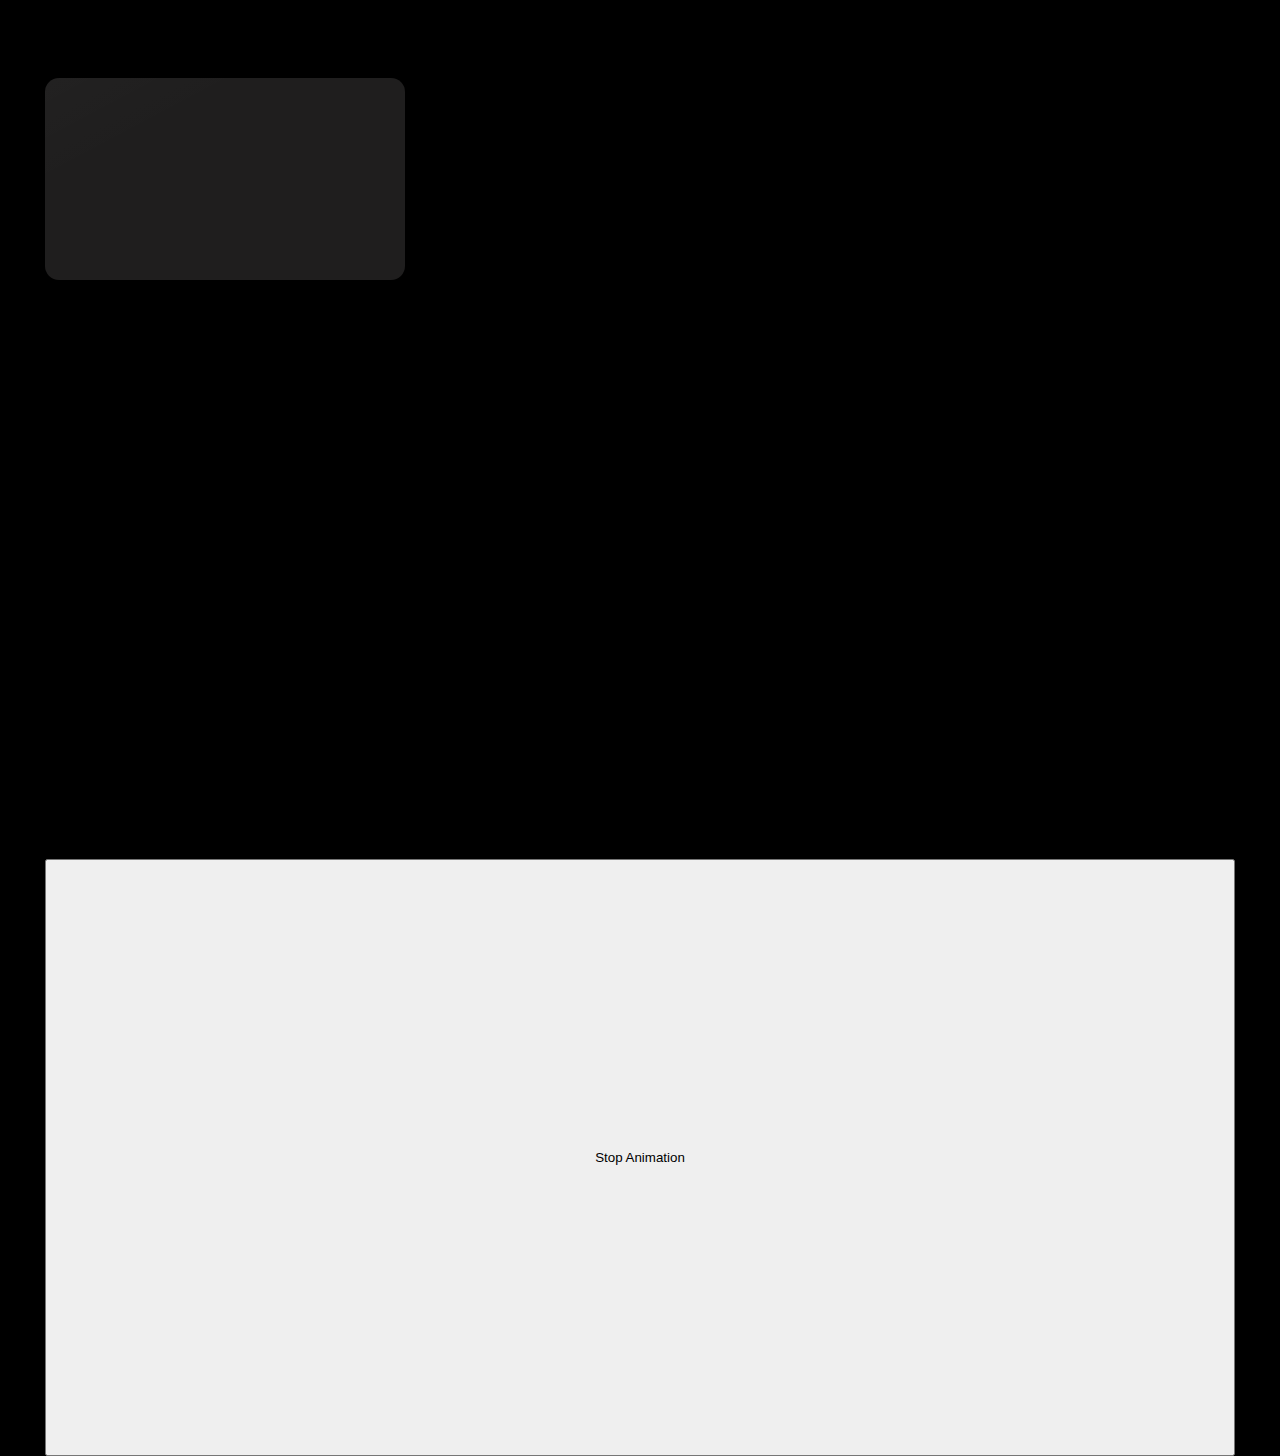
==== commit 6966bd0c: "d" ====
--- a/index.html
+++ b/index.html
@@ -148,14 +148,14 @@
              <div class="video-thumnail"> 
                 <div class="title-container"></div>
                     <div class="titleshadow">
-                        <p class="title">The Creppy Videos of the World 2023 Subscribe for more videos </p>
-                    </div>
-                     
-                    <p class="source">🔥 Project Dark Knight</p> 
-                <div class="videocont">
-                    <video class="poster" src="https://drive.google.com/uc?export=download&id=1mivvu30Seu9axGrpe3s2IA6z7c_o4oCg">
-                </div>
-                <div id="17-LAa5NkEox9WTYnCpN7SehtaGY4I6PN" class="playcont">
+                        <p class="title">The Videos of the World 2023 Subscribe for more videos </p>
+                    </div>
+                     
+                    <p class="source">🔥 Project Dark Knight</p> 
+                <div onload="stopAnimation()" class="videocont loading-animation loadingvideo-cont">
+                    <video class="poster" src="https://drive.google.com/uc?export=download&id=1VBE17MKGAp2lZz3m8uaTulvp4RckmCl0">
+                </div>
+                <div id="1VBE17MKGAp2lZz3m8uaTulvp4RckmCl0" class="playcont">
                     <img class="playbt" src="files/play.png" alt="Play">
                 </div>      
              </div>
@@ -200,7 +200,11 @@
         
     <!-- </main> -->
 
-
+    <div class="loading-container">
+        <div class="loading-div loading-animation"></div>
+      </div>
+      <button onclick="stopAnimation()">Stop Animation</button>
+      
     
 
 
--- a/style.css
+++ b/style.css
@@ -281,7 +281,43 @@
 
 
 
-
+.loading-container {
+    display: flex;
+    justify-content: center;
+    align-items: center;
+    height: 202px; /* Set the height and width */
+    width: 360px;
+  }
+  
+  .loading-div {
+    width: 100%;
+    height: 100%;
+    background-color: #1f1e1e; /* Use the color you provided */
+    border-radius: 14px; /* Add 14px border radius */
+    position: relative;
+    overflow: hidden;
+  }
+  
+  .loading-animation::before {
+    content: "";
+    position: absolute;
+    top: -150px;
+    left: -150%;
+    width: 200%;
+    height: 200%;
+    background: linear-gradient(152deg, rgba(255, 255, 255, 0) 31%, rgba(255, 255, 255, 0.02) 50%, rgba(255, 255, 255, 0) 70%);
+    animation: shimmer 1s infinite;
+  }
+  
+  @keyframes shimmer {
+    0% { left: -150%; top: -150%; }
+    100% { left: 150%; top: 150%; }
+  }
+  .loadingvideo-cont{
+    z-index: 82;
+  }
+  
+  
 
 
 
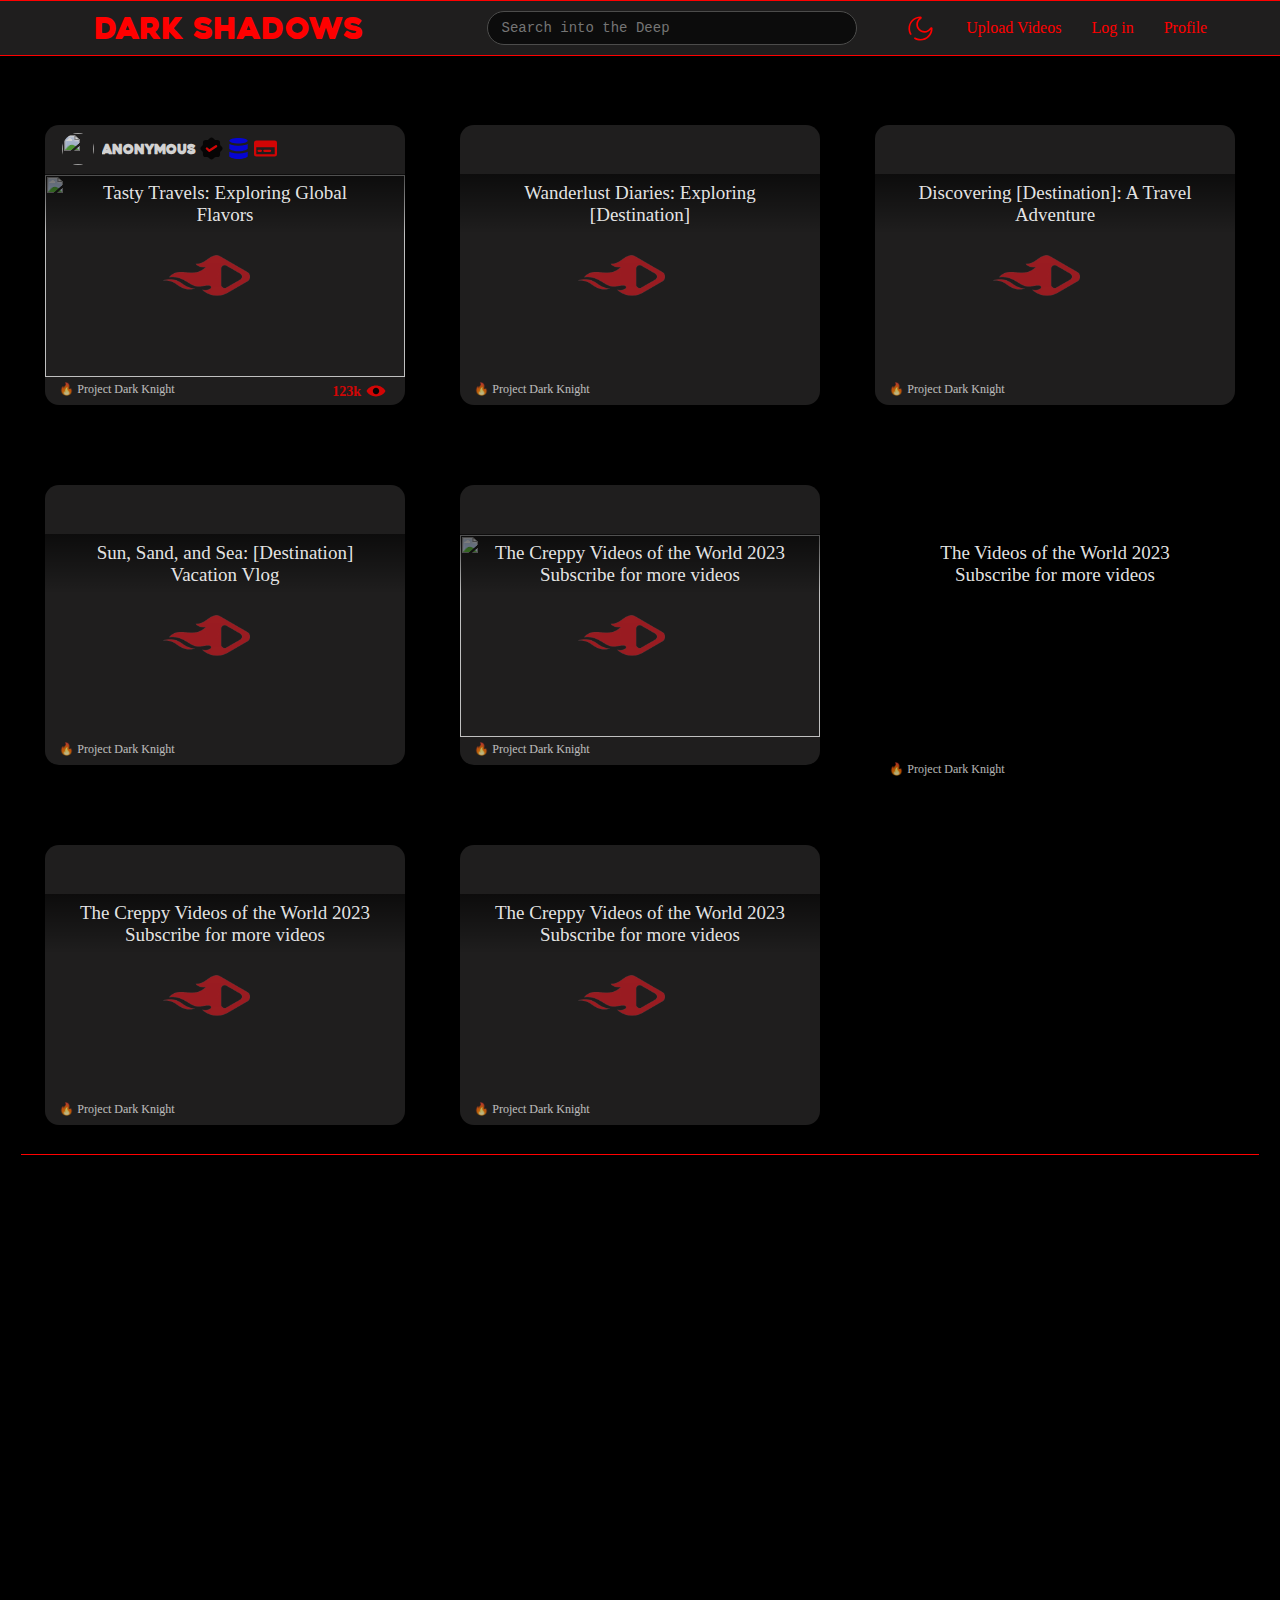
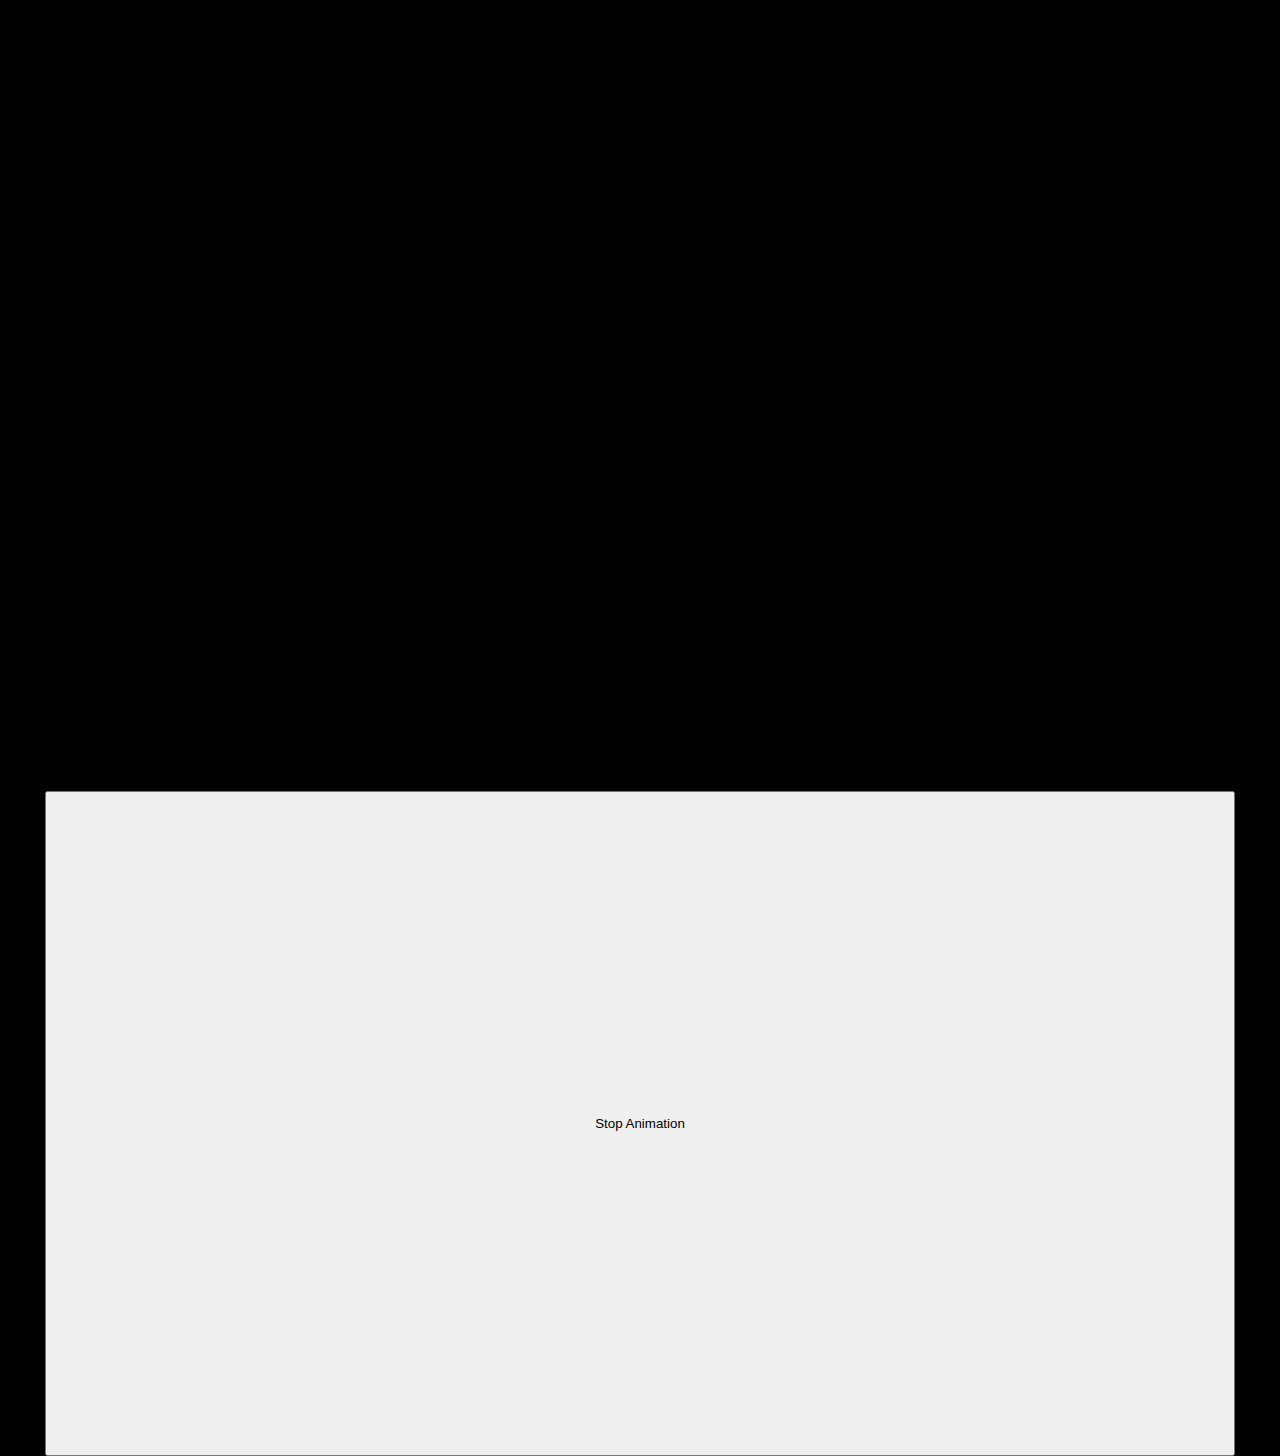
==== commit 816c44b3: "f" ====
--- a/index.html
+++ b/index.html
@@ -34,9 +34,9 @@
                 
             </div>
              
-            <a id="upload" href="upload/upload.html" target="_self">Upload Videos</a>
-            <a class="downdis" href="userAuth/login.php" target="_self">Log in</a>
-            <a class="downdis" href="userAuth/signup.php" target="_self">Sign up</a>
+            <a class="downdis" href="authphp/upload.php" target="_self">Upload Videos</a>
+            <a class="downdis" href="authphp/login.php" target="_self">Log in</a>
+            <a class="downdis" href="authphp/" target="_self">Profile</a>
           </div>  
         <div class="burger">
             <svg height="38px" style="enable-background:new 0 0 512 512;" version="1.1" viewBox="0 0 512 512" width="38px" xml:space="preserve" xmlns="http://www.w3.org/2000/svg" xmlns:xlink="http://www.w3.org/1999/xlink"><g id="_x33_48-ubuntu"><g><path d="M256,26.001c-127.057,0-230,102.943-230,229.999c0,127.057,102.943,229.999,230,229.999    c127.056,0,229.999-102.942,229.999-229.999C485.999,128.944,383.057,26.001,256,26.001z" style="fill:#E14715;"/><path d="M304.873,112.251c8.164-14.097,26.248-19.012,40.344-10.851    c14.189,8.162,19.013,26.245,10.852,40.436c-8.161,14.097-26.247,19.011-40.343,10.851    C301.536,144.433,296.714,126.348,304.873,112.251z" style="fill:#FFFFFF;"/><path d="M107.057,285.585c-16.323,0-29.584-13.264-29.584-29.585c0-16.322,13.261-29.585,29.584-29.585    s29.584,13.263,29.584,29.585C136.641,272.321,123.38,285.585,107.057,285.585z" style="fill:#FFFFFF;"/><path d="M133.118,288.462c20.681-16.604,20.774-48.134,0-64.828c7.975-30.42,26.988-56.295,52.399-73.359    L207.497,187c-47.762,33.665-47.762,104.335,0,138.001l-21.98,36.725C160.105,344.754,141.186,318.787,133.118,288.462z" style="fill:#FFFFFF;"/><path d="M345.217,410.602c-14.188,8.16-32.18,3.337-40.344-10.853    c-8.159-14.188-3.337-32.272,10.853-40.435c14.096-8.161,32.182-3.339,40.343,10.852    C364.229,384.355,359.406,402.44,345.217,410.602z" style="fill:#FFFFFF;"/><path d="M345.495,346.146c-24.761-9.552-52.027,6.12-56.108,32.458c-4.823,1.3-45.351,13.264-89.681-8.717    l20.867-37.375c52.863,24.577,114.442-10.851,119.544-69l42.753,0.649C380.737,296.155,366.827,324.907,345.495,346.146    L345.495,346.146z" style="fill:#FFFFFF;"/><path d="M340.023,248.488c-5.009-57.5-66.125-93.854-119.543-68.999l-20.868-37.375    c44.423-21.979,84.858-10.017,89.682-8.719c4.08,26.246,31.346,42.013,56.108,32.46c21.424,21.237,35.241,49.987,37.281,82.076    L340.023,248.488L340.023,248.488z" style="fill:#FFFFFF;"/></g></g><g id="Layer_1"/></svg>
@@ -70,12 +70,33 @@
 
 
             <div class="video-thumnail"> 
-                <div class="title-container"></div>
+                <div class="uploader-container">
+                    <img class="profile-img" src="https://drive.google.com/uc?export=download&id=1XxUTkoSDPmHrQVdNPnGuTx6fWc0YK5Zn">
+                     <h3>Anonymous</h3>
+                     <div class="badge-container">
+                        <svg class="badge-items" aria-hidden="true" xmlns="http://www.w3.org/2000/svg" fill="currentColor" viewBox="0 0 20 20">
+                            <path fill="currentColor" d="m18.774 8.245-.892-.893a1.5 1.5 0 0 1-.437-1.052V5.036a2.484 2.484 0 0 0-2.48-2.48H13.7a1.5 1.5 0 0 1-1.052-.438l-.893-.892a2.484 2.484 0 0 0-3.51 0l-.893.892a1.5 1.5 0 0 1-1.052.437H5.036a2.484 2.484 0 0 0-2.48 2.481V6.3a1.5 1.5 0 0 1-.438 1.052l-.892.893a2.484 2.484 0 0 0 0 3.51l.892.893a1.5 1.5 0 0 1 .437 1.052v1.264a2.484 2.484 0 0 0 2.481 2.481H6.3a1.5 1.5 0 0 1 1.052.437l.893.892a2.484 2.484 0 0 0 3.51 0l.893-.892a1.5 1.5 0 0 1 1.052-.437h1.264a2.484 2.484 0 0 0 2.481-2.48V13.7a1.5 1.5 0 0 1 .437-1.052l.892-.893a2.484 2.484 0 0 0 0-3.51Z"/>
+                            <path fill="red" d="M8 13a1 1 0 0 1-.707-.293l-2-2a1 1 0 1 1 1.414-1.414l1.42 1.42 5.318-3.545a1 1 0 0 1 1.11 1.664l-6 4A1 1 0 0 1 8 13Z"/>
+                          </svg>
+                          <svg class="badge-items" aria-hidden="true" xmlns="http://www.w3.org/2000/svg" fill="blue" viewBox="0 0 16 20">
+                            <path d="M8 5.625c4.418 0 8-1.063 8-2.375S12.418.875 8 .875 0 1.938 0 3.25s3.582 2.375 8 2.375Zm0 13.5c4.963 0 8-1.538 8-2.375v-4.019c-.052.029-.112.054-.165.082a8.08 8.08 0 0 1-.745.353c-.193.081-.394.158-.6.231l-.189.067c-2.04.628-4.165.936-6.3.911a20.601 20.601 0 0 1-6.3-.911l-.189-.067a10.719 10.719 0 0 1-.852-.34 8.08 8.08 0 0 1-.493-.244c-.053-.028-.113-.053-.165-.082v4.019C0 17.587 3.037 19.125 8 19.125Zm7.09-12.709c-.193.081-.394.158-.6.231l-.189.067a20.6 20.6 0 0 1-6.3.911 20.6 20.6 0 0 1-6.3-.911l-.189-.067a10.719 10.719 0 0 1-.852-.34 8.08 8.08 0 0 1-.493-.244C.112 6.035.052 6.01 0 5.981V10c0 .837 3.037 2.375 8 2.375s8-1.538 8-2.375V5.981c-.052.029-.112.054-.165.082a8.08 8.08 0 0 1-.745.353Z"/>
+                          </svg>
+                          <svg class="badge-items" aria-hidden="true" xmlns="http://www.w3.org/2000/svg" fill="red" viewBox="0 0 20 14">
+                            <path d="M18 0H2a2 2 0 0 0-2 2v10a2 2 0 0 0 2 2h16a2 2 0 0 0 2-2V2a2 2 0 0 0-2-2ZM2 12V6h16v6H2Z"/>
+                            <path d="M6 8H4a1 1 0 0 0 0 2h2a1 1 0 0 0 0-2Zm8 0H9a1 1 0 0 0 0 2h5a1 1 0 1 0 0-2Z"/>
+                          </svg>
+                     </div>
+                </div>
                     <div class="titleshadow">
                         <p class="title">Tasty Travels: Exploring Global Flavors </p>
                     </div>
                      
                     <p class="source">🔥 Project Dark Knight</p> 
+                    <div  class="views-container">
+                        <div onclick="toggleView()"  class="view-count" data-views="123567">0</div>
+                        <svg onclick="toggleView()" class="views-icon" xmlns="http://www.w3.org/2000/svg" width="64pt" height="64pt" viewBox="0 0 64 64" style="isolation:isolate" id="visible"><defs><clipPath id="a"><rect width="64" height="64"></rect></clipPath></defs><g clip-path="url(#a)"><path fill="#ff0000" d=" M 61.56 33.818 C 56.474 42.521 45.056 49.591 32 49.591 C 18.944 49.591 7.526 42.521 2.44 33.818 C 1.853 32.815 1.853 31.185 2.44 30.182 C 7.526 21.479 18.944 14.409 32 14.409 C 45.056 14.409 56.474 21.479 61.56 30.182 C 62.147 31.185 62.147 32.815 61.56 33.818 Z  M 19.207 32 C 19.207 24.94 24.94 19.207 32 19.207 C 39.06 19.207 44.793 24.94 44.793 32 C 44.793 39.06 39.06 44.793 32 44.793 C 24.94 44.793 19.207 39.06 19.207 32 Z "></path><path d=" M 21.7 32 C 21.7 26.315 26.315 21.7 32 21.7 C 37.685 21.7 42.3 26.315 42.3 32 C 42.3 37.685 37.685 42.3 32 42.3 C 26.315 42.3 21.7 37.685 21.7 32 Z "></path></g></svg>
+                         
+                    </div>
                 <div class="videocont">
                     <img class="poster" src="https://drive.google.com/uc?export=download&id=1mivvu30Seu9axGrpe3s2IA6z7c_o4oCg">
                 </div>
@@ -86,7 +107,7 @@
 
 
              <div class="video-thumnail"> 
-                <div class="title-container"></div>
+                <div class="uploader-container"></div>
                     <div class="titleshadow">
                         <p class="title">Wanderlust Diaries: Exploring [Destination]</p>
                     </div>
@@ -101,7 +122,7 @@
              </div>
 
              <div class="video-thumnail"> 
-                <div class="title-container"></div>
+                <div class="uploader-container"></div>
                     <div class="titleshadow">
                         <p class="title">Discovering [Destination]: A Travel Adventure </p>
                     </div>
@@ -116,7 +137,7 @@
              </div>
 
              <div class="video-thumnail"> 
-                <div class="title-container"></div>
+                <div class="uploader-container"></div>
                     <div class="titleshadow">
                         <p class="title">Sun, Sand, and Sea: [Destination] Vacation Vlog </p>
                     </div>
@@ -131,7 +152,7 @@
              </div>
 
              <div class="video-thumnail"> 
-                <div class="title-container"></div>
+                <div class="uploader-container"></div>
                     <div class="titleshadow">
                         <p class="title">The Creppy Videos of the World 2023 Subscribe for more videos </p>
                     </div>
@@ -146,22 +167,21 @@
              </div>
 
              <div class="video-thumnail"> 
-                <div class="title-container"></div>
+                <div class="uploader-container"></div>
                     <div class="titleshadow">
                         <p class="title">The Videos of the World 2023 Subscribe for more videos </p>
                     </div>
                      
                     <p class="source">🔥 Project Dark Knight</p> 
-                <div onload="stopAnimation()" class="videocont loading-animation loadingvideo-cont">
+                
                     <video class="poster" src="https://drive.google.com/uc?export=download&id=1VBE17MKGAp2lZz3m8uaTulvp4RckmCl0">
-                </div>
                 <div id="1VBE17MKGAp2lZz3m8uaTulvp4RckmCl0" class="playcont">
                     <img class="playbt" src="files/play.png" alt="Play">
                 </div>      
              </div>
               
              <div class="video-thumnail"> 
-                <div class="title-container"></div>
+                <div class="uploader-container"></div>
                     <div class="titleshadow">
                         <p class="title">The Creppy Videos of the World 2023 Subscribe for more videos </p>
                     </div>
@@ -176,7 +196,7 @@
              </div>
 
              <div class="video-thumnail"> 
-                <div class="title-container"></div>
+                <div class="uploader-container"></div>
                     <div class="titleshadow">
                         <p class="title">The Creppy Videos of the World 2023 Subscribe for more videos </p>
                     </div>
--- a/style.css
+++ b/style.css
@@ -16,6 +16,7 @@
         --lmain-color: #ffffff;
         --linside-color: #000000;
         --lmid-color: #ffffff;
+        --stable-main: #1f1e1e;
       }
       
     #dut{
@@ -184,6 +185,7 @@
     display: grid;
     place-items: center;
     position: relative;
+    user-select: none;
 
     }
 
@@ -191,9 +193,48 @@
 
 
     /* video title */
-  .title-container{
-    position: absolute;
-  }
+  .uploader-container{
+    position: absolute;
+    width: 331px;
+    z-index: 85;
+    left: 17px;
+    top: 59px;
+    display: flex;
+    align-items: center;
+    column-gap: 8px;
+    opacity: 0.8;
+
+  }
+  h3{
+    color: rgba(255, 255, 255);
+    font-family: 'Heavitas';
+    font-size: 13px;
+    max-width: 155px;
+    overflow: hidden;
+    white-space: nowrap;
+    text-overflow: ellipsis;
+  }
+  .uploader-container:hover{
+    opacity: 1;
+  }
+  .profile-img{
+    width: 32px;
+    height: 32px;
+    border-radius: 50%;
+  }
+.badge-container{
+  height: 24px;
+  width: 123px;
+  overflow: hidden;
+  position: relative;
+  left: -4px;
+}
+.badge-items{
+  width: 23px;
+  height: 23px;
+}
+
+
   .titleshadow{
     min-width: 360px;
     min-height: 57px;
@@ -246,7 +287,7 @@
     height: 280px;
     width: 360px;
     position: relative;
-    background: var(--main-color);
+    background: var(--stable-main);
     border-radius: 14px;
 }
 .poster{
@@ -262,7 +303,6 @@
     width: 360px;
     position: absolute;
     top: 101px;
-    opacity: 0.6;
     z-index: 81;
 }
 
@@ -273,54 +313,52 @@
     top: 50%;
     left: 45%;
     transform: translate(-50%, -50%);
-  }
-
-.playcont:hover {
+    opacity: 0.6;
+  }
+
+.playbt:hover {
 opacity: 1; 
 }
 
 
 
-.loading-container {
-    display: flex;
-    justify-content: center;
-    align-items: center;
-    height: 202px; /* Set the height and width */
-    width: 360px;
-  }
+
   
-  .loading-div {
-    width: 100%;
-    height: 100%;
-    background-color: #1f1e1e; /* Use the color you provided */
-    border-radius: 14px; /* Add 14px border radius */
-    position: relative;
-    overflow: hidden;
-  }
-  
-  .loading-animation::before {
-    content: "";
-    position: absolute;
-    top: -150px;
-    left: -150%;
-    width: 200%;
-    height: 200%;
-    background: linear-gradient(152deg, rgba(255, 255, 255, 0) 31%, rgba(255, 255, 255, 0.02) 50%, rgba(255, 255, 255, 0) 70%);
-    animation: shimmer 1s infinite;
-  }
-  
-  @keyframes shimmer {
-    0% { left: -150%; top: -150%; }
-    100% { left: 150%; top: 150%; }
-  }
-  .loadingvideo-cont{
-    z-index: 82;
-  }
-  
-  
-
-
-
+
+
+
+/* views div */
+.views-container{
+    position: absolute;
+    z-index: 90;
+    bottom: 10px;
+    right: 93px;
+    opacity: 0.8;
+
+}
+.views-container:hover{
+opacity: 1;
+}
+.view-count {
+  font-size: 14px;
+  font-weight: bold;
+  color: #ff0000;
+  display: inline-block;
+  position: absolute;
+  bottom: 6px;
+  right: -49px;
+}
+.views-icon {
+  width: 20px;
+  height: 20px;
+  position: absolute;
+  left: 54px;
+  bottom: 5px;
+}
+
+.hide {
+  display: none;
+}
 
 
 
--- a/responsive.css
+++ b/responsive.css
@@ -23,6 +23,7 @@
       --lmain-color: #ffffff;
       --linside-color: #000000;
       --lmid-color: #ffffff;
+      --stable-main: #1f1e1e;
     }
     body{
         width: 100%;
@@ -274,20 +275,58 @@
 }
 
 /* paste css of mobile */
-.video-thumnail{
-  height: 342px;
-  width: 360px;
+
+
+
+  .uploader-container{
+    position: absolute;
+    width: 331px;
+    z-index: 85;
+    left: 17px;
+    top: 59px;
+    display: flex;
+    align-items: center;
+    column-gap: 8px;
+    opacity: 0.8;
+
+  }
+  h3{
+    color: rgba(255, 255, 255);
+    font-family: 'Heavitas';
+    font-size: 13px;
+    max-width: 155px;
+    overflow: hidden;
+    white-space: nowrap;
+    text-overflow: ellipsis;
+  }
+  .uploader-container:hover{
+    opacity: 1;
+  }
+  .profile-img{
+    width: 32px;
+    height: 32px;
+    border-radius: 50%;
+  }
+.badge-container{
+  height: 24px;
+  width: 123px;
   overflow: hidden;
-  display: grid;
-  place-items: center;
-  position: relative;
-
-  }
-
-
-.title-container{
-  position: absolute;
-}
+  position: relative;
+  left: -4px;
+}
+.badge-items{
+  width: 23px;
+  height: 23px;
+}
+
+
+
+
+  .profile-img{
+    width: 32px;
+    height: 32px;
+    border-radius: 50%;
+  }
 .titleshadow{
   min-width: 360px;
   min-height: 57px;
@@ -340,9 +379,19 @@
   height: 280px;
   width: 360px;
   position: relative;
-  background: var(--main-color);
+  background: var(--stable-main);
   border-radius: 14px;
 }
+.video-thumnail{
+  height: 342px;
+  width: 360px;
+  overflow: hidden;
+  display: grid;
+  place-items: center;
+  position: relative;
+  user-select: none;
+
+  }
 .poster{
   position: relative;
   top: 54%;
@@ -378,6 +427,37 @@
 
 
 
-
+/* views div */
+.views-container{
+  position: absolute;
+  z-index: 90;
+  bottom: 10px;
+  right: 93px;
+  opacity: 0.8;
+
+}
+.views-container:hover{
+opacity: 1;
+}
+.view-count {
+font-size: 14px;
+font-weight: bold;
+color: #ff0000;
+display: inline-block;
+position: absolute;
+bottom: 6px;
+right: -49px;
+}
+.views-icon {
+width: 20px;
+height: 20px;
+position: absolute;
+left: 54px;
+bottom: 5px;
+}
+
+.hide {
+display: none;
+}
 
 }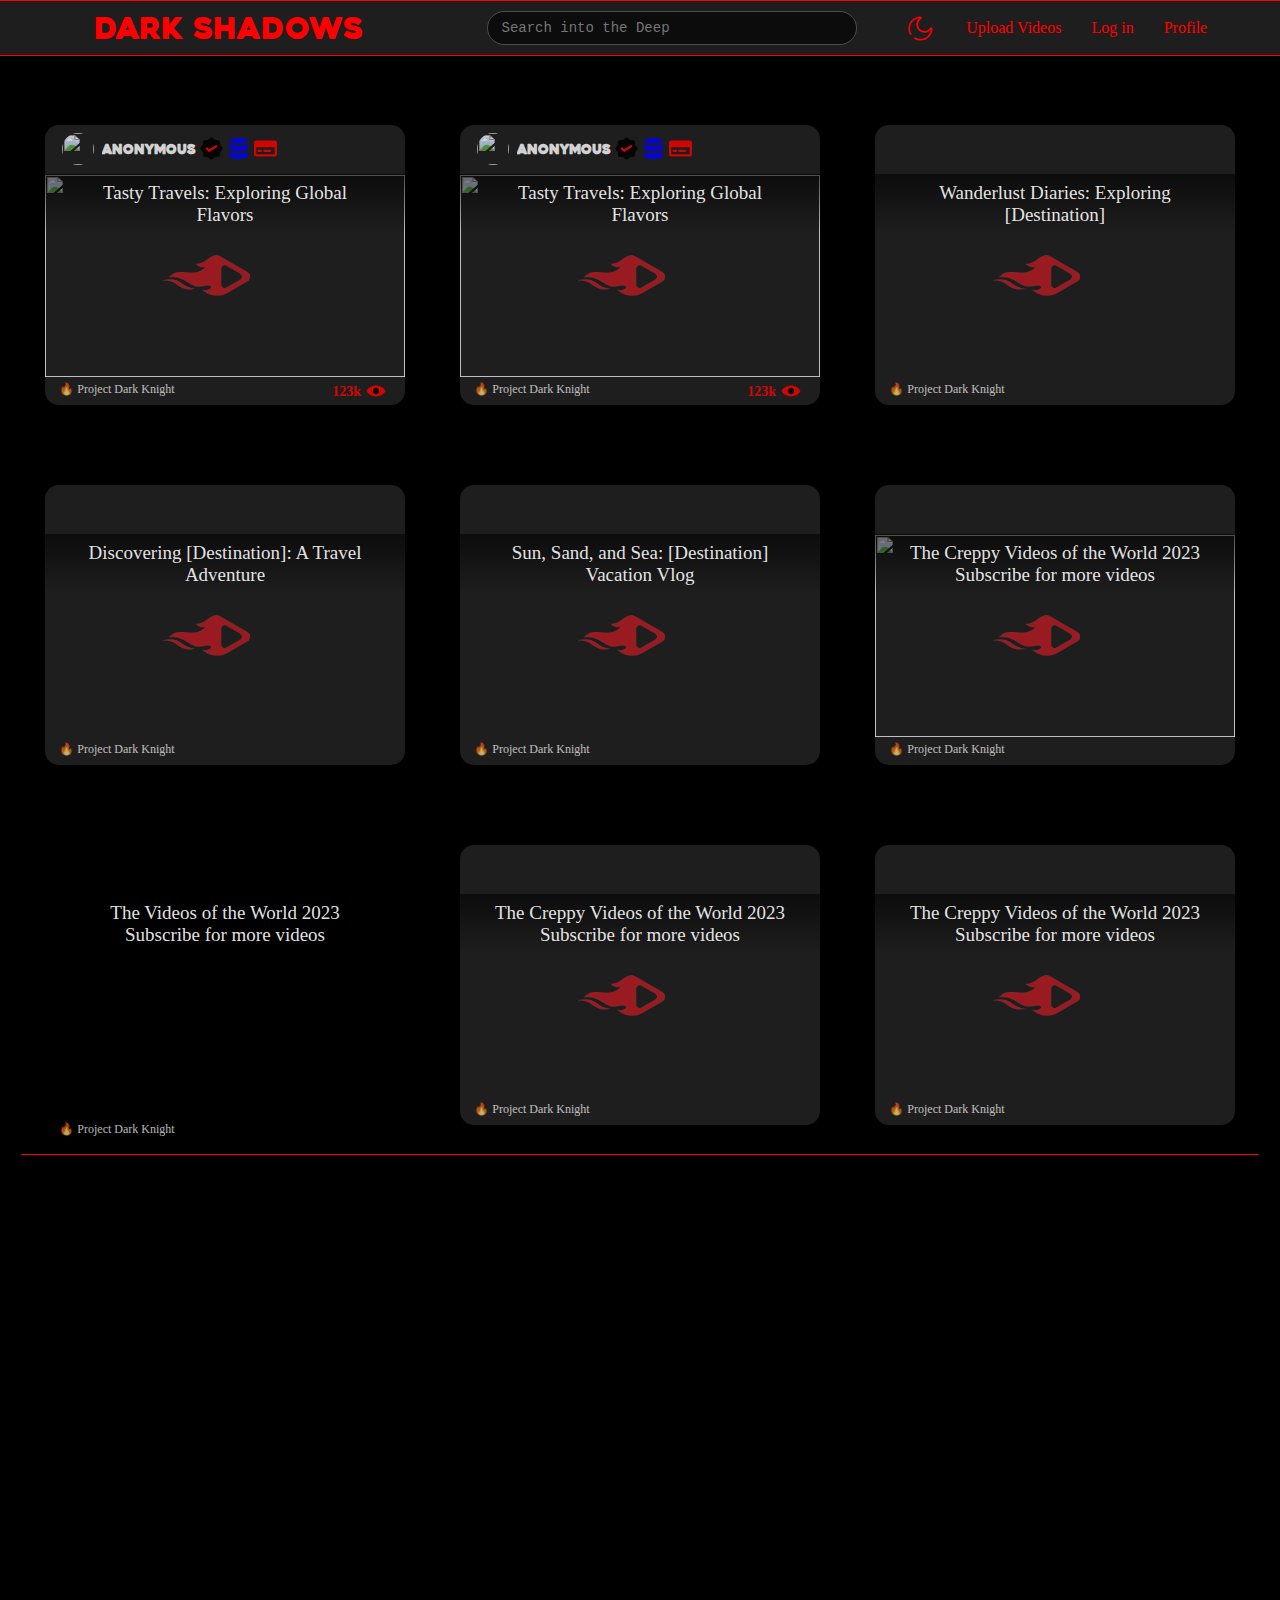
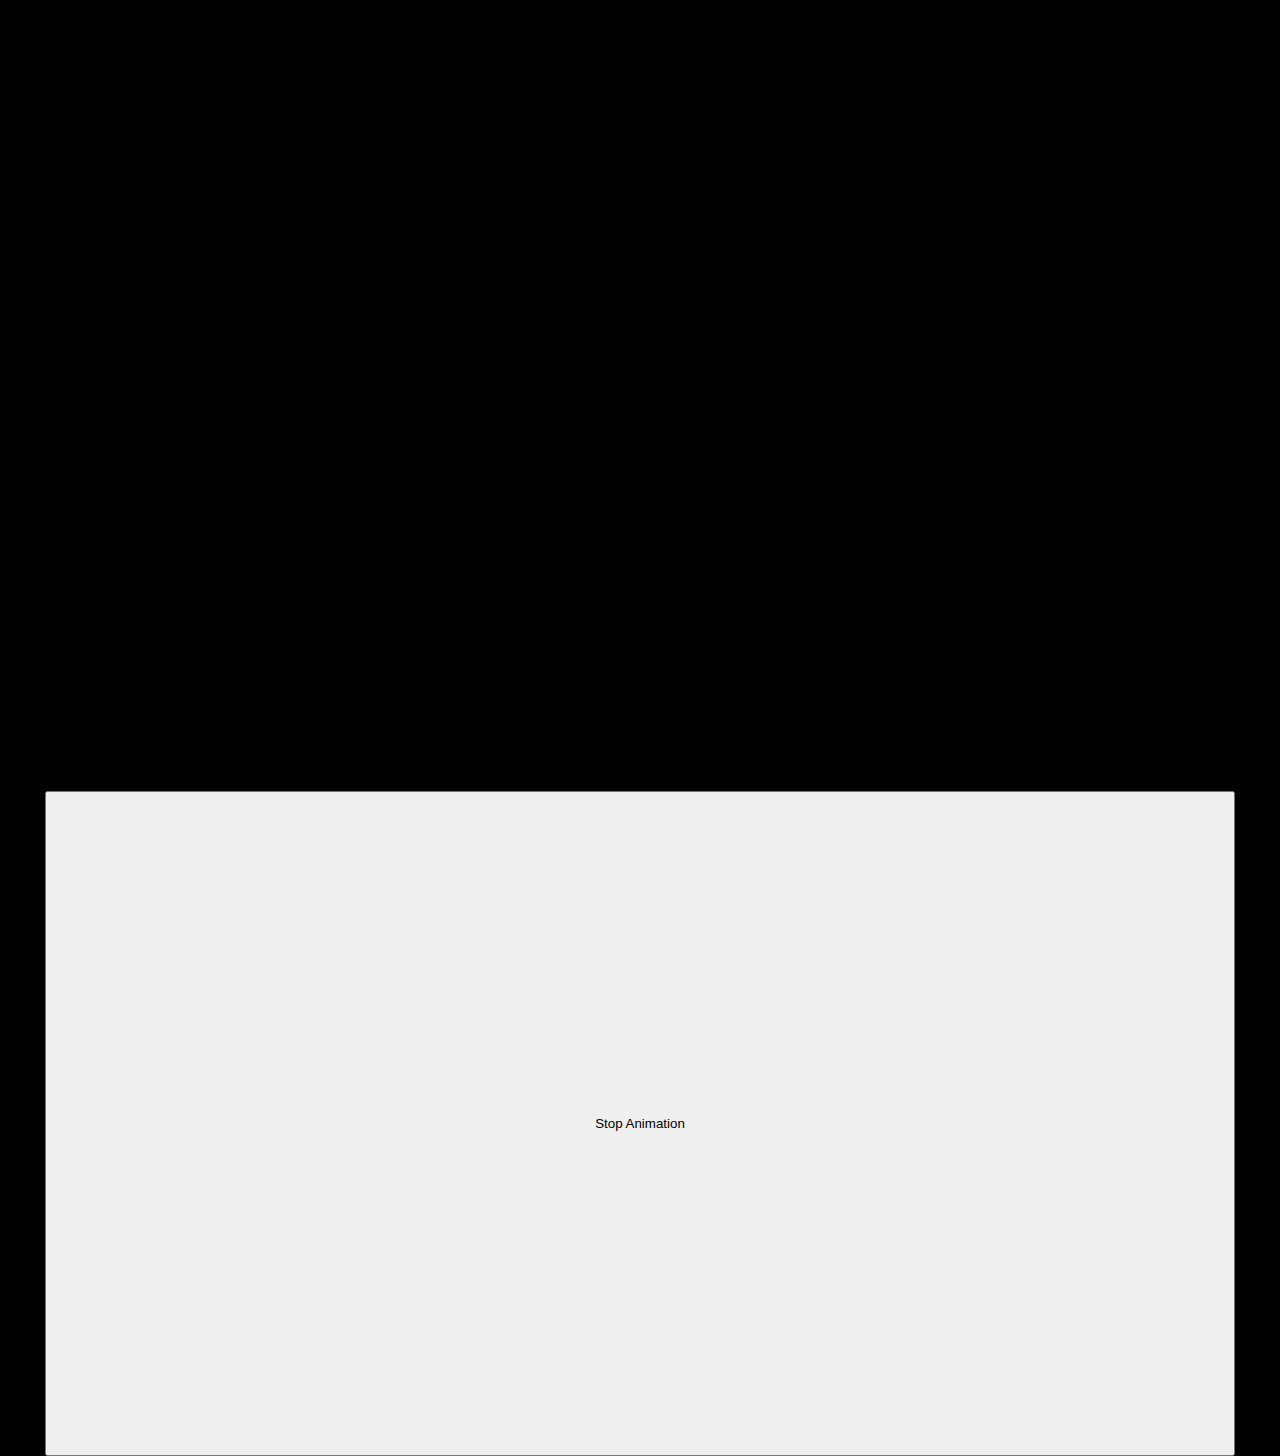
==== commit 2226e494: "f" ====
--- a/index.html
+++ b/index.html
@@ -34,7 +34,7 @@
                 
             </div>
              
-            <a class="downdis" href="authphp/upload.php" target="_self">Upload Videos</a>
+            <a  href="upload.html" target="_self">Upload Videos</a>
             <a class="downdis" href="authphp/login.php" target="_self">Log in</a>
             <a class="downdis" href="authphp/" target="_self">Profile</a>
           </div>  
@@ -105,6 +105,42 @@
                 </div>      
              </div>
 
+             <div class="video-thumnail"> 
+                <div class="uploader-container">
+                    <img class="profile-img" src="https://drive.google.com/uc?export=download&id=1XxUTkoSDPmHrQVdNPnGuTx6fWc0YK5Zn">
+                     <h3>Anonymous</h3>
+                     <div class="badge-container">
+                        <svg class="badge-items" aria-hidden="true" xmlns="http://www.w3.org/2000/svg" fill="currentColor" viewBox="0 0 20 20">
+                            <path fill="currentColor" d="m18.774 8.245-.892-.893a1.5 1.5 0 0 1-.437-1.052V5.036a2.484 2.484 0 0 0-2.48-2.48H13.7a1.5 1.5 0 0 1-1.052-.438l-.893-.892a2.484 2.484 0 0 0-3.51 0l-.893.892a1.5 1.5 0 0 1-1.052.437H5.036a2.484 2.484 0 0 0-2.48 2.481V6.3a1.5 1.5 0 0 1-.438 1.052l-.892.893a2.484 2.484 0 0 0 0 3.51l.892.893a1.5 1.5 0 0 1 .437 1.052v1.264a2.484 2.484 0 0 0 2.481 2.481H6.3a1.5 1.5 0 0 1 1.052.437l.893.892a2.484 2.484 0 0 0 3.51 0l.893-.892a1.5 1.5 0 0 1 1.052-.437h1.264a2.484 2.484 0 0 0 2.481-2.48V13.7a1.5 1.5 0 0 1 .437-1.052l.892-.893a2.484 2.484 0 0 0 0-3.51Z"/>
+                            <path fill="red" d="M8 13a1 1 0 0 1-.707-.293l-2-2a1 1 0 1 1 1.414-1.414l1.42 1.42 5.318-3.545a1 1 0 0 1 1.11 1.664l-6 4A1 1 0 0 1 8 13Z"/>
+                          </svg>
+                          <svg class="badge-items" aria-hidden="true" xmlns="http://www.w3.org/2000/svg" fill="blue" viewBox="0 0 16 20">
+                            <path d="M8 5.625c4.418 0 8-1.063 8-2.375S12.418.875 8 .875 0 1.938 0 3.25s3.582 2.375 8 2.375Zm0 13.5c4.963 0 8-1.538 8-2.375v-4.019c-.052.029-.112.054-.165.082a8.08 8.08 0 0 1-.745.353c-.193.081-.394.158-.6.231l-.189.067c-2.04.628-4.165.936-6.3.911a20.601 20.601 0 0 1-6.3-.911l-.189-.067a10.719 10.719 0 0 1-.852-.34 8.08 8.08 0 0 1-.493-.244c-.053-.028-.113-.053-.165-.082v4.019C0 17.587 3.037 19.125 8 19.125Zm7.09-12.709c-.193.081-.394.158-.6.231l-.189.067a20.6 20.6 0 0 1-6.3.911 20.6 20.6 0 0 1-6.3-.911l-.189-.067a10.719 10.719 0 0 1-.852-.34 8.08 8.08 0 0 1-.493-.244C.112 6.035.052 6.01 0 5.981V10c0 .837 3.037 2.375 8 2.375s8-1.538 8-2.375V5.981c-.052.029-.112.054-.165.082a8.08 8.08 0 0 1-.745.353Z"/>
+                          </svg>
+                          <svg class="badge-items" aria-hidden="true" xmlns="http://www.w3.org/2000/svg" fill="red" viewBox="0 0 20 14">
+                            <path d="M18 0H2a2 2 0 0 0-2 2v10a2 2 0 0 0 2 2h16a2 2 0 0 0 2-2V2a2 2 0 0 0-2-2ZM2 12V6h16v6H2Z"/>
+                            <path d="M6 8H4a1 1 0 0 0 0 2h2a1 1 0 0 0 0-2Zm8 0H9a1 1 0 0 0 0 2h5a1 1 0 1 0 0-2Z"/>
+                          </svg>
+                     </div>
+                </div>
+                    <div class="titleshadow">
+                        <p class="title">Tasty Travels: Exploring Global Flavors </p>
+                    </div>
+                     
+                    <p class="source">🔥 Project Dark Knight</p> 
+                    <div  class="views-container">
+                        <div onclick="toggleView()"  class="view-count" data-views="123567">0</div>
+                        <svg onclick="toggleView()" class="views-icon" xmlns="http://www.w3.org/2000/svg" width="64pt" height="64pt" viewBox="0 0 64 64" style="isolation:isolate" id="visible"><defs><clipPath id="a"><rect width="64" height="64"></rect></clipPath></defs><g clip-path="url(#a)"><path fill="#ff0000" d=" M 61.56 33.818 C 56.474 42.521 45.056 49.591 32 49.591 C 18.944 49.591 7.526 42.521 2.44 33.818 C 1.853 32.815 1.853 31.185 2.44 30.182 C 7.526 21.479 18.944 14.409 32 14.409 C 45.056 14.409 56.474 21.479 61.56 30.182 C 62.147 31.185 62.147 32.815 61.56 33.818 Z  M 19.207 32 C 19.207 24.94 24.94 19.207 32 19.207 C 39.06 19.207 44.793 24.94 44.793 32 C 44.793 39.06 39.06 44.793 32 44.793 C 24.94 44.793 19.207 39.06 19.207 32 Z "></path><path d=" M 21.7 32 C 21.7 26.315 26.315 21.7 32 21.7 C 37.685 21.7 42.3 26.315 42.3 32 C 42.3 37.685 37.685 42.3 32 42.3 C 26.315 42.3 21.7 37.685 21.7 32 Z "></path></g></svg>
+                         
+                    </div>
+                <div class="videocont">
+                    <img class="poster" src="https://drive.google.com/uc?export=download&id=1mivvu30Seu9axGrpe3s2IA6z7c_o4oCg">
+                </div>
+                <div id="17-LAa5NkEox9WTYnCpN7SehtaGY4I6PN" class="playcont">
+                    <img class="playbt" src="files/play.png" alt="Play">
+                </div>      
+             </div>
+
 
              <div class="video-thumnail"> 
                 <div class="uploader-container"></div>
